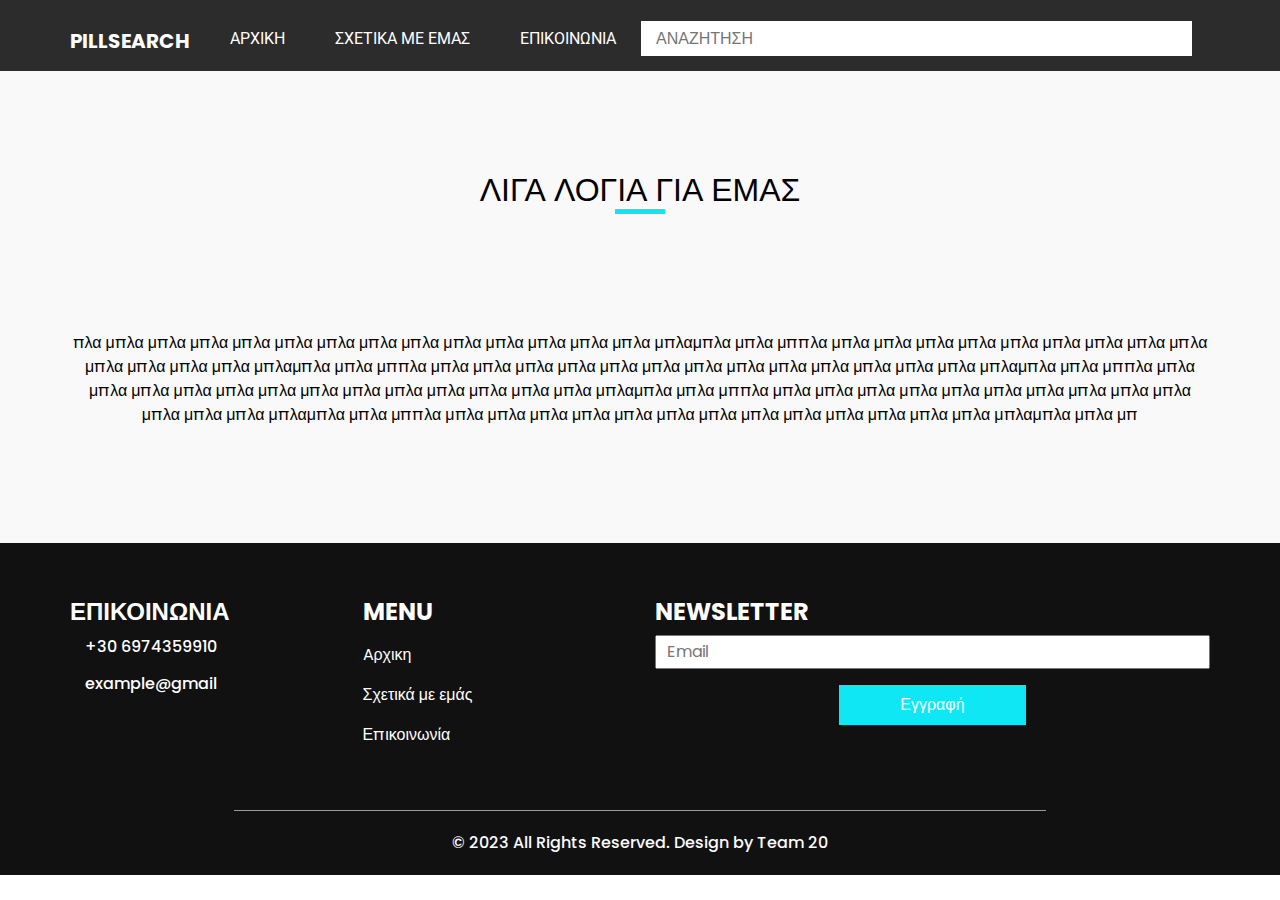
==== about.html @ d6dab6da "Add files via upload" ====
<!DOCTYPE html>
<html>

<head>
  <!-- Basic -->
  <meta charset="utf-8" />
  <meta http-equiv="X-UA-Compatible" content="IE=edge" />
  <!-- Mobile Metas -->
  <meta name="viewport" content="width=device-width, initial-scale=1, shrink-to-fit=no" />
  <!-- Site Metas -->
  <meta name="keywords" content="" />
  <meta name="description" content="" />
  <meta name="author" content="" />

  <title>Pillsearch</title>

  <!-- slider stylesheet -->
  <link rel="stylesheet" type="text/css"
    href="https://cdnjs.cloudflare.com/ajax/libs/OwlCarousel2/2.1.3/assets/owl.carousel.min.css" />

  <!-- font awesome style -->
  <link rel="stylesheet" href="https://cdnjs.cloudflare.com/ajax/libs/font-awesome/4.7.0/css/font-awesome.min.css">


  <!-- bootstrap core css -->
  <link rel="stylesheet" type="text/css" href="css/bootstrap.css" />

  <!-- fonts style -->
  <link href="https://fonts.googleapis.com/css?family=Poppins:400,600,700|Roboto:400,700&display=swap" rel="stylesheet">

  <!-- Custom styles for this template -->
  <link href="css/style.css" rel="stylesheet" />
  <!-- responsive style -->
  <link href="css/responsive.css" rel="stylesheet" />
</head>

<body class="sub_page">
  <div class="hero_area">
    <!-- header section strats -->
    <header class="header_section">
      <div class="container">
      
      </div>
      <div class="container-fluid">
        <nav class="navbar navbar-expand-lg custom_nav-container pt-3">
          <a class="navbar-brand" href="index.html">
            <img src="images/logo.png" alt="">
            <span>
              Pillsearch
            </span>
          </a>
          <button class="navbar-toggler" type="button" data-toggle="collapse" data-target="#navbarSupportedContent"
            aria-controls="navbarSupportedContent" aria-expanded="false" aria-label="Toggle navigation">
            <span class="navbar-toggler-icon"></span>
          </button>

          <div class="collapse navbar-collapse" id="navbarSupportedContent">
            <div class="d-flex  flex-column flex-lg-row align-items-center w-100 justify-content-between">
              <ul class="navbar-nav  ">
                <li class="nav-item active">
                  <a class="nav-link" href="index.html">αρχικη<span class="sr-only">(current)</span></a>
                </li>
                <li class="nav-item">
                  <a class="nav-link" href="about.html"> σχετικα με εμας </a>
                </li>
                <li class="nav-item">
                  <a class="nav-link" href="contact.html">επικοινωνια</a>
                </li>
              </ul>
              <form class="form-inline ">
                <input type="search" placeholder="Αναζητηση">
                <button class="btn  my-2 my-sm-0 nav_search-btn" type="submit"></button>
              </form>
              
            </div>
          </div>

        </nav>
      </div>
    </header>
    <!-- end header section -->
  </div>

  <!-- about section -->
  <section class="about_section layout_padding">
    <div class="container">
      <div class="custom_heading-container ">
        <h2>
          Λιγα λογια για εμας
        </h2>
      </div>

      <div class="img-box">
        <img src="images/about-medicine.png" alt="">
      </div>
      <div class="detail-box">
        <p>
          πλα μπλα μπλα μπλα μπλα μπλα μπλα μπλα μπλα μπλα μπλα μπλα μπλα μπλα μπλαμπλα μπλα μππλα μπλα μπλα μπλα μπλα μπλα μπλα μπλα μπλα μπλα μπλα μπλα μπλα μπλα μπλαμπλα μπλα μππλα μπλα μπλα μπλα μπλα μπλα μπλα μπλα μπλα μπλα μπλα μπλα μπλα μπλα μπλαμπλα μπλα μππλα μπλα μπλα μπλα μπλα μπλα μπλα μπλα μπλα μπλα μπλα μπλα μπλα μπλα μπλαμπλα μπλα μππλα μπλα μπλα μπλα μπλα μπλα μπλα μπλα μπλα μπλα μπλα μπλα μπλα μπλα μπλαμπλα μπλα μππλα μπλα μπλα μπλα μπλα μπλα μπλα μπλα μπλα μπλα μπλα μπλα μπλα μπλα μπλαμπλα μπλα μπ
        </p>
      </div>
    </div>
  </section>

   <!-- info section -->
   <section class="info_section layout_padding2">
    <div class="container">
      <div class="row">
        <div class="col-md-3">
          <div class="info_contact">
            
            <h4>
              Επικοινωνια
            </h4>
            <div class="box">
              
              <div class="img-box">
                <img src="images/telephone-symbol-button.png" alt="">
              </div>
              <div class="detail-box">
                <h6>
                  +30 6974359910
                </h6>
              </div>
            </div>
            <div class="box">
              <div class="img-box">
                
                <img src="images/email.png" alt="">
              </div>
              <div class="detail-box">
                
                <h6>
                  example@gmail
                </h6>
                
              </div>
            </div>
            <div class="social-container">
              <a href="">
                <img src="images/fb.png" alt="" class="s-1">
              </a>
            
              <a href="">
                <img src="images/instagram.png" alt="" class="s-3">
              </a>
            </div>
          </div>
        </div>
        <div class="col-md-3">
          <div class="info_menu">
            <h4>
              Menu
            </h4>
            <ul class="navbar-nav  ">
              <li class="nav-item active">
                <a class="nav-link" href="index.html">Aρχικη <span class="sr-only">(current)</span></a>
              </li>
              <li class="nav-item">
                <a class="nav-link" href="about.html"> Σχετικά με εμάς </a>
              </li>
              <li class="nav-item">
                <a class="nav-link" href="medicine.html"> Επικοινωνία</a>
              </li>
           
            </ul>
          </div>
        </div>
        <div class="col-md-6">
          <div class="info_news">
            <h4>
              newsletter
            </h4>
            <form action="">
              <input type="text" placeholder="Email">
              <div class="d-flex justify-content-center justify-content-end mt-3">
                <button>
                  Εγγραφή
                </button>
              </div>
            </form>
          </div>
        </div>
      </div>
    </div>
  </section>


  <!-- end info section -->

  <!-- footer section -->
  <section class="container-fluid footer_section">
    <p>
      &copy; 2023 All Rights Reserved. Design by
      <a href="">Team 20</a>
    </p>
  </section>
  <!-- footer section -->

  <script type="text/javascript" src="js/jquery-3.4.1.min.js"></script>
  <script type="text/javascript" src="js/bootstrap.js"></script>
  <script type="text/javascript" src="https://cdnjs.cloudflare.com/ajax/libs/OwlCarousel2/2.2.1/owl.carousel.min.js">
  </script>
  <script type="text/javascript">
    $(".owl-carousel").owlCarousel({
      loop: true,
      margin: 10,
      nav: true,
      navText: [],
      autoplay: true,
      responsive: {
        0: {
          items: 1
        },
        600: {
          items: 2
        },
        1000: {
          items: 4
        }
      }
    });
  </script>
  <script type="text/javascript">
    $(".owl-2").owlCarousel({
      loop: true,
      margin: 10,
      nav: true,
      navText: [],
      autoplay: true,

      responsive: {
        0: {
          items: 1
        },
        600: {
          items: 2
        },
        1000: {
          items: 4
        }
      }
    });
  </script>
</body>

</html>
---- css/style.css ----
body {
  font-family: "Poppins", sans-serif;
  color: #000000;
  background-color: #ffffff;
}

.layout_padding {
  padding: 100px 0;
}

.layout_padding2 {
  padding: 55px 0;
}

.layout_padding2-top {
  padding-top: 55px;
}

.layout_padding2-bottom {
  padding-bottom: 55px;
}

.layout_padding-top {
  padding-top: 100px;
}

.layout_padding-bottom {
  padding-bottom: 100px;
}

.custom_heading-container {
  display: -webkit-box;
  display: -ms-flexbox;
  display: flex;
  -webkit-box-pack: center;
      -ms-flex-pack: center;
          justify-content: center;
}

.custom_heading-container h2 {
  text-transform: uppercase;
  position: relative;
}

.custom_heading-container h2::after {
  content: "";
  position: absolute;
  bottom: -5px;
  left: 50%;
  -webkit-transform: translateX(-50%);
          transform: translateX(-50%);
  width: 50px;
  height: 5px;
  background-color: #10e7f4;
}

/*header section*/
.hero_area {
  height: 100vh;
  background-image: url(../images/hero-bg.jpg);
}

.sub_page .hero_area {
  height: auto;
}

.hero_area.sub_pages {
  height: auto;
}

.header_section .top_contact-container {
  display: -webkit-box;
  display: -ms-flexbox;
  display: flex;
  -webkit-box-pack: justify;
      -ms-flex-pack: justify;
          justify-content: space-between;
  padding: 5px 0;
  font-family: 'Roboto', sans-serif;
}

.header_section .top_contact-container .tel_container a {
  color: #ffffff;
  text-transform: uppercase;
  display: -webkit-box;
  display: -ms-flexbox;
  display: flex;
  -webkit-box-align: center;
      -ms-flex-align: center;
          align-items: center;
}

.header_section .top_contact-container .tel_container a img {
  width: 20px;
  margin-right: 10px;
}

.header_section .top_contact-container .social-container img {
  margin: 0 5px;
}

.header_section .top_contact-container .social-container img.s-1 {
  width: 25px;
}

.header_section .top_contact-container .social-container img.s-2 {
  width: 25px;
}

.header_section .top_contact-container .social-container img.s-3 {
  width: 25px;
}

.header_section .container-fluid {
  background-color: #2c2c2c;
}

.header_section .container-fluid {
  padding-right: 25px;
  padding-left: 25px;
}

.header_section .nav_container {
  margin: 0 auto;
}

.custom_nav-container.navbar-expand-lg .navbar-nav .nav-link {
  padding: 10px 25px;
  color: #ffffff;
  text-align: center;
  text-transform: uppercase;
  font-family: 'Roboto', sans-serif;
}

a,
a:hover,
a:focus {
  text-decoration: none;
}

a:hover,
a:focus {
  color: initial;
}

.btn,
.btn:focus {
  outline: none !important;
  -webkit-box-shadow: none;
          box-shadow: none;
}

.navbar-brand,
.navbar-brand:hover {
  text-transform: uppercase;
  font-weight: bold;
  font-size: 24px;
  color: #fafcfd;
}

.custom_nav-container .nav_search-btn {
  background-image: url(../images/search-icon.png);
  background-size: 18px;
  background-repeat: no-repeat;
  background-position: center;
  width: 35px;
  height: 35px;
  padding: 0;
  border: none;
  border-radius: 0;
}

.login_btn-contanier a {
  text-transform: uppercase;
  color: #ffffff;
  display: -webkit-box;
  display: -ms-flexbox;
  display: flex;
  -webkit-box-align: center;
      -ms-flex-align: center;
          align-items: center;
  font-family: 'Roboto', sans-serif;
}

.login_btn-contanier a img {
  margin-right: 15px;
}

.navbar-brand {
  display: -webkit-box;
  display: -ms-flexbox;
  display: flex;
  -webkit-box-align: center;
      -ms-flex-align: center;
          align-items: center;
}

.navbar-brand img {
  width: 40px;
  margin-right: 5px;
}

.navbar-brand span {
  font-size: 20px;
  font-weight: 700;
  color: #ffffff;
  margin-top: 5px;
}

.custom_nav-container {
  z-index: 99999;
  padding: 10px 0;
}

.custom_nav-container .form-inline {
  -webkit-box-flex: 1;
      -ms-flex-positive: 1;
          flex-grow: 1;
  -ms-flex-wrap: nowrap;
      flex-wrap: nowrap;
}

.custom_nav-container .form-inline input {
  width: 84%;
  border: none;
  outline: none;
  padding: 4px;
  padding-left: 15px;
  text-transform: uppercase;
  height: 35px;
  background-color: #ffffff;
}

.custom_nav-container .form-inline button {
  background-color: #ffffff;
}

.custom_nav-container .navbar-toggler {
  outline: none;
}

.custom_nav-container .navbar-toggler .navbar-toggler-icon {
  background-image: url(../images/menu.png);
  background-size: 42px;
}

/*end header section*/
/* slider section */
.slider_section {
  height: 100%;
  display: -webkit-box;
  display: -ms-flexbox;
  display: flex;
  -webkit-box-align: center;
      -ms-flex-align: center;
          align-items: center;
  padding-bottom: 75px;
}

.slider_section .img-box img {
  width: 100%;
}

.slider_section .detail-box h1 {
  color: #2c2c2c;
}

.slider_section .detail-box h1 span {
  font-size: 4rem;
  color: #ffffff;
  font-weight: bold;
}

.slider_section .detail-box p {
  color: #ffffff;
}

.slider_section .detail-box a {
  display: inline-block;
  padding: 10px 45px;
  background-color: #2c2c2c;
  border: 1px solid #2c2c2c;
  color: #ffffff;
  margin-top: 35px;
  margin-bottom: 45px;
}

.slider_section .detail-box a:hover {
  background-color: transparent;
  color: #2c2c2c;
}

.slider_section #carouselExampleIndicators {
  width: 100%;
}

.slider_section .carousel-control-prev,
.slider_section .carousel-control-next {
  position: absolute;
  left: 2.5%;
  width: 45px;
  height: 45px;
  border: none;
  border-radius: 100%;
  opacity: 1;
  background-repeat: no-repeat;
  background-size: 12px;
  background-position: center;
  background-color: #2c2c2c;
  -webkit-transform: translateY(-50%) translatex(0);
          transform: translateY(-50%) translatex(0);
}

.slider_section .carousel-control-prev:hover,
.slider_section .carousel-control-next:hover {
  background-color: #ffffff;
  width: 55px;
  height: 55px;
  -webkit-transform: translateY(-50%) translatex(-5px);
          transform: translateY(-50%) translatex(-5px);
}

.slider_section .carousel-control-prev {
  top: 47%;
  background-image: url(../images/left-arrow.png);
}

.slider_section .carousel-control-prev:hover {
  background-image: url(../images/left-arrow-blue.png);
}

.slider_section .carousel-control-next {
  top: 62%;
  background-image: url(../images/right-arrow.png);
}

.slider_section .carousel-control-next:hover {
  background-image: url(../images/right-arrow-blue.png);
}

.slider_section .carousel-indicators {
  bottom: -75px;
}

.slider_section .carousel-indicators li {
  margin: 0;
  height: 1px;
  opacity: 1;
  width: 40px;
}

.slider_section .carousel-indicators li.active {
  height: 5px;
  margin-top: -2px;
  width: 45px;
}

.feature_section .feature_container {
  display: -webkit-box;
  display: -ms-flexbox;
  display: flex;
  -ms-flex-wrap: wrap;
      flex-wrap: wrap;
  -webkit-box-pack: justify;
      -ms-flex-pack: justify;
          justify-content: space-between;
  text-align: center;
}

.feature_section .feature_container .box {
  display: -webkit-box;
  display: -ms-flexbox;
  display: flex;
  width: 350px;
  min-width: 350px;
  -webkit-box-orient: vertical;
  -webkit-box-direction: normal;
      -ms-flex-direction: column;
          flex-direction: column;
  -webkit-box-align: center;
      -ms-flex-align: center;
          align-items: center;
  margin: 30px auto;
}

.feature_section .feature_container .box .img-box {
  border: 1px solid #000000;
  width: 85px;
  padding: 15px;
  border-radius: 3px;
}

.feature_section .feature_container .box .img-box svg {
  width: 100%;
  height: auto;
}

.feature_section .feature_container .box .detail-box {
  margin-top: 15px;
}

.feature_section .feature_container .box .detail-box h5 {
  text-transform: uppercase;
  font-weight: bold;
}

.feature_section .feature_container .box:hover .img-box {
  border: 1px solid #10e7f4;
}

.feature_section .feature_container .box:hover .img-box svg {
  fill: #10e7f4;
}

.discount_section {
  background-color: #1e1d1d;
  color: #ffffff;
}

.discount_section .row {
  -webkit-box-align: center;
      -ms-flex-align: center;
          align-items: center;
}

.discount_section .row .col-lg-7 {
  padding: 0;
}

.discount_section .detail-box {
  padding: 45px 0;
}

.discount_section .detail-box h2 {
  text-transform: uppercase;
  font-size: 2.5rem;
  font-weight: bold;
}

.discount_section .detail-box h2 span {
  color: #10e7f4;
}

.discount_section .detail-box p {
  margin-top: 25px;
}

.discount_section .detail-box a {
  display: inline-block;
  padding: 10px 45px;
  background-color: #10e7f4;
  border: 1px solid #10e7f4;
  color: #ffffff;
  margin-top: 35px;
}

.discount_section .detail-box a:hover {
  background-color: transparent;
  color: #10e7f4;
}

.discount_section .img-box img {
  width: 100%;
}

.health_section .health_carousel-container {
  width: 90%;
  margin: 0 auto;
}

.health_section a {
  display: inline-block;
  padding: 10px 45px;
  background-color: #2c2c2c;
  border: 1px solid #2c2c2c;
  color: #ffffff;
  margin-top: 30px;
}

.health_section a:hover {
  background-color: transparent;
  color: #2c2c2c;
}

.health_section .box {
  display: -webkit-box;
  display: -ms-flexbox;
  display: flex;
  -webkit-box-orient: vertical;
  -webkit-box-direction: normal;
      -ms-flex-direction: column;
          flex-direction: column;
  -webkit-box-align: center;
      -ms-flex-align: center;
          align-items: center;
  width: 300px;
  height: 360px;
  -webkit-box-pack: justify;
      -ms-flex-pack: justify;
          justify-content: space-between;
  border: 1px solid #a6a6a6;
  margin: 20px 0;
  font-family: 'Roboto', sans-serif;
}

.health_section .box .img-box img {
  width: 100%;
}

.health_section .box .btn_container {
  width: 100%;
}

.health_section .box .btn_container a {
  display: inline-block;
  padding: 8px 15px;
  background-color: #2c2c2c;
  border: 1px solid #2c2c2c;
  color: #ffffff;
  margin: -0.5px 0 0 -0.5px;
}

.health_section .box .btn_container a:hover {
  background-color: transparent;
  color: #2c2c2c;
}

.health_section .box .btn_container a:hover {
  background-color: #10e7f4;
  color: #ffffff;
  border-color: transparent;
}

.health_section .box .detail-box {
  width: 100%;
  display: -webkit-box;
  display: -ms-flexbox;
  display: flex;
  -webkit-box-pack: justify;
      -ms-flex-pack: justify;
          justify-content: space-between;
  padding: 0 15px;
}

.health_section .box .detail-box .star_container {
  color: #f5c608;
}

.health_section .box .detail-box .text {
  display: -webkit-box;
  display: -ms-flexbox;
  display: flex;
}

.health_section .box .detail-box .text h6 {
  text-transform: uppercase;
}

.health_section .box .detail-box .text h6.price {
  font-weight: bold;
  margin-left: 15px;
}

.health_section .box .detail-box .text h6.price span {
  color: #10e7f4;
}

.health_section .owl-carousel .owl-nav.disabled {
  display: block;
}

.health_section .owl-carousel .owl-nav.disabled > div {
  position: absolute;
  top: -65px;
  background-color: #2c2c2c;
  width: 50px;
  height: 50px;
  background-size: 10px;
  background-position: center;
  background-repeat: no-repeat;
}

.health_section .owl-carousel .owl-nav.disabled > div:hover {
  background-color: #10e7f4;
}

.health_section .owl-carousel .owl-nav.disabled .owl-prev {
  background-image: url(../images/prev.png);
  right: 95px;
}

.health_section .owl-carousel .owl-nav.disabled .owl-next {
  background-image: url(../images/next.png);
  right: 35px;
}

.about_section {
  background-color: #f9f9f9;
  text-align: center;
}

.about_section .container {
  display: -webkit-box;
  display: -ms-flexbox;
  display: flex;
  -webkit-box-orient: vertical;
  -webkit-box-direction: normal;
      -ms-flex-direction: column;
          flex-direction: column;
  -webkit-box-align: center;
      -ms-flex-align: center;
          align-items: center;
}

.about_section .container .img-box {
  margin: 45px 0;
  margin-left: 40px;
}

.about_section .container .img-box img {
  width: 100%;
}

.about_section .container .detail-box a {
  display: inline-block;
  padding: 10px 45px;
  background-color: #2c2c2c;
  border: 1px solid #2c2c2c;
  color: #ffffff;
  margin-top: 35px;
}

.about_section .container .detail-box a:hover {
  background-color: transparent;
  color: #2c2c2c;
}

.client_section .client_container {
  width: 550px;
  margin: 0 auto;
  text-align: center;
}

.client_section .client_container .client_detail {
  border: 1px solid #000000;
  padding: 25px 20px;
}

.client_section .client_container .client_detail p {
  margin: 0;
}

.client_section .client_container .client_box {
  margin-top: 35px;
}

.client_section .client_container .client_box .name {
  margin-top: 25px;
}

.client_section .client_container .client_box .name h5 {
  text-transform: uppercase;
}

.client_section .client_container .client_box .name h6 {
  display: -webkit-box;
  display: -ms-flexbox;
  display: flex;
  -webkit-box-orient: vertical;
  -webkit-box-direction: normal;
      -ms-flex-direction: column;
          flex-direction: column;
  -webkit-box-align: center;
      -ms-flex-align: center;
          align-items: center;
  color: #2deaf5;
}

.client_section .client_container .client_box .name h6 img {
  margin-top: 5px;
}

.client_section .carousel-indicators {
  -webkit-box-align: center;
      -ms-flex-align: center;
          align-items: center;
  bottom: -25px;
}

.client_section .carousel-indicators li {
  margin: 3px;
  width: 20px;
  height: 20px;
  opacity: 1;
  background-color: #10e7f4;
  border-radius: 100%;
  position: relative;
}

.client_section .carousel-indicators li::before {
  content: "";
  width: 35%;
  height: 35%;
  position: absolute;
  top: 50%;
  left: 50%;
  -webkit-transform: translate(-50%, -50%);
          transform: translate(-50%, -50%);
  background-color: #ffffff;
  border-radius: 100%;
}

.client_section .carousel-indicators li.active {
  background-color: #161616;
  width: 15px;
  height: 15px;
}

.client_section .carousel-indicators li.active::before {
  display: none;
}

.contact_section .custom_heading-container {
  margin-top: 100px;
  -webkit-box-pack: start;
      -ms-flex-pack: start;
          justify-content: start;
}

.contact_section .custom_heading-container h2::after {
  left: 0;
  -webkit-transform: none;
          transform: none;
}

.contact_section .form_contaier form .form-group {
  margin-bottom: 20px;
 
}

.contact_section .form_contaier form .form-control {
  border-radius: 0;
  height: 35px;
  -webkit-box-shadow: none;
          box-shadow: none;
}

.contact_section .form_contaier form .form-control#exampleInputMessage {
  height: 100px;
}

.contact_section .form_contaier form button {
  display: inline-block;
  padding: 10px 50px;
  background-color: #121313;
  border: 1px solid #121313;
  color: #ffffff;
  border-radius: 5px;
  margin-top: 15px;
}

.contact_section .form_contaier form button:hover {
  background-color: transparent;
  color: #121313;
}

.contact_section .detail-box {
  background-image: url(../images/contact-bg.jpg);
  color: #ffffff;
  padding: 140px 15%;
  text-align: center;
  margin-top: 30px;
}

.contact_section .detail-box h3 {
  font-weight: bold;
  font-size: 32px;
}

.contact_section .detail-box p {
  margin-top: 25px;
}

.info_section {
  background-color: #121111;
  color: #ffffff;
}

.info_section h4 {
  text-transform: uppercase;
  font-weight: bold;
}

.info_section .info_contact .box {
  margin: 10px 0;
  display: -webkit-box;
  display: -ms-flexbox;
  display: flex;
}

.info_section .info_contact .box .img-box {
  margin-right: 15px;
}

.info_section .info_contact .box .img-box img {
  width: 25px;
}

.info_section .info_menu .navbar-nav .nav-item .nav-link {
  color: #ffffff;
}

.info_section .info_news form input {
  width: 100%;
  padding: 3px 10px;
}

.info_section .info_news form button {
  display: inline-block;
  padding: 7px 60px;
  background-color: #10e7f4;
  border: 1px solid #10e7f4;
  color: #ffffff;
}

.info_section .info_news form button:hover {
  background-color: transparent;
  color: #10e7f4;
}

/* footer section*/
.footer_section {
  background-color: #121111;
  font-weight: 500;
}

.footer_section p {
  color: #fbfcfd;
  margin: 0;
  text-align: center;
  padding: 20px;
  border-top: 1px solid #9b9b9b;
  width: 65%;
  margin: 0 auto;
}

.footer_section a {
  color: #fbfcfd;
}

/* end footer section*/
/*# sourceMappingURL=style.css.map */
---- css/responsive.css ----
@media (max-width: 1120px) {


    .custom_nav-container .form-inline input {
        display: none;
    }

}

@media (max-width: 992px) {
    .login_btn-contanier {
        margin: 15px 0;
    }

    .hero_area {
        height: auto;
    }

    .slider_section.position-relative {
        padding: 120px 0;
    }
}

@media (max-width: 768px) {

    .slider_section .carousel-control-prev,
    .slider_section .carousel-control-next {
        display: none;
    }

    .slider_section .detail-box {
        margin-top: 20px;
        text-align: center;
    }

    .discount_section .detail-box {
        text-align: center;
    }

    .client_section .client_container {
        width: 95%;
    }

    .contact_section {
        padding-left: 15px;
        padding-right: 15px;
    }

    .contact_section .detail-box {
        margin: 0 -15px;
        margin-top: 25px;
    }

    .info_section {
        text-align: center;
    }

    .info_section .row>div {
        margin: 25px 0;
    }

    .info_section .info_contact .box {
        justify-content: center;
    }

    .footer_section p {
        width: auto;
    }
}

@media (max-width: 576px) {
    .health_section .box {
        width: auto;
        margin-right: 5px;
    }
}

@media (max-width: 480px) {}

@media (max-width: 420px) {}

@media (max-width: 360px) {
    .top_contact-container {
        display: none !important;
    }
}

@media (min-width: 1200px) {
    .container {
        max-width: 1170px;
    }
}
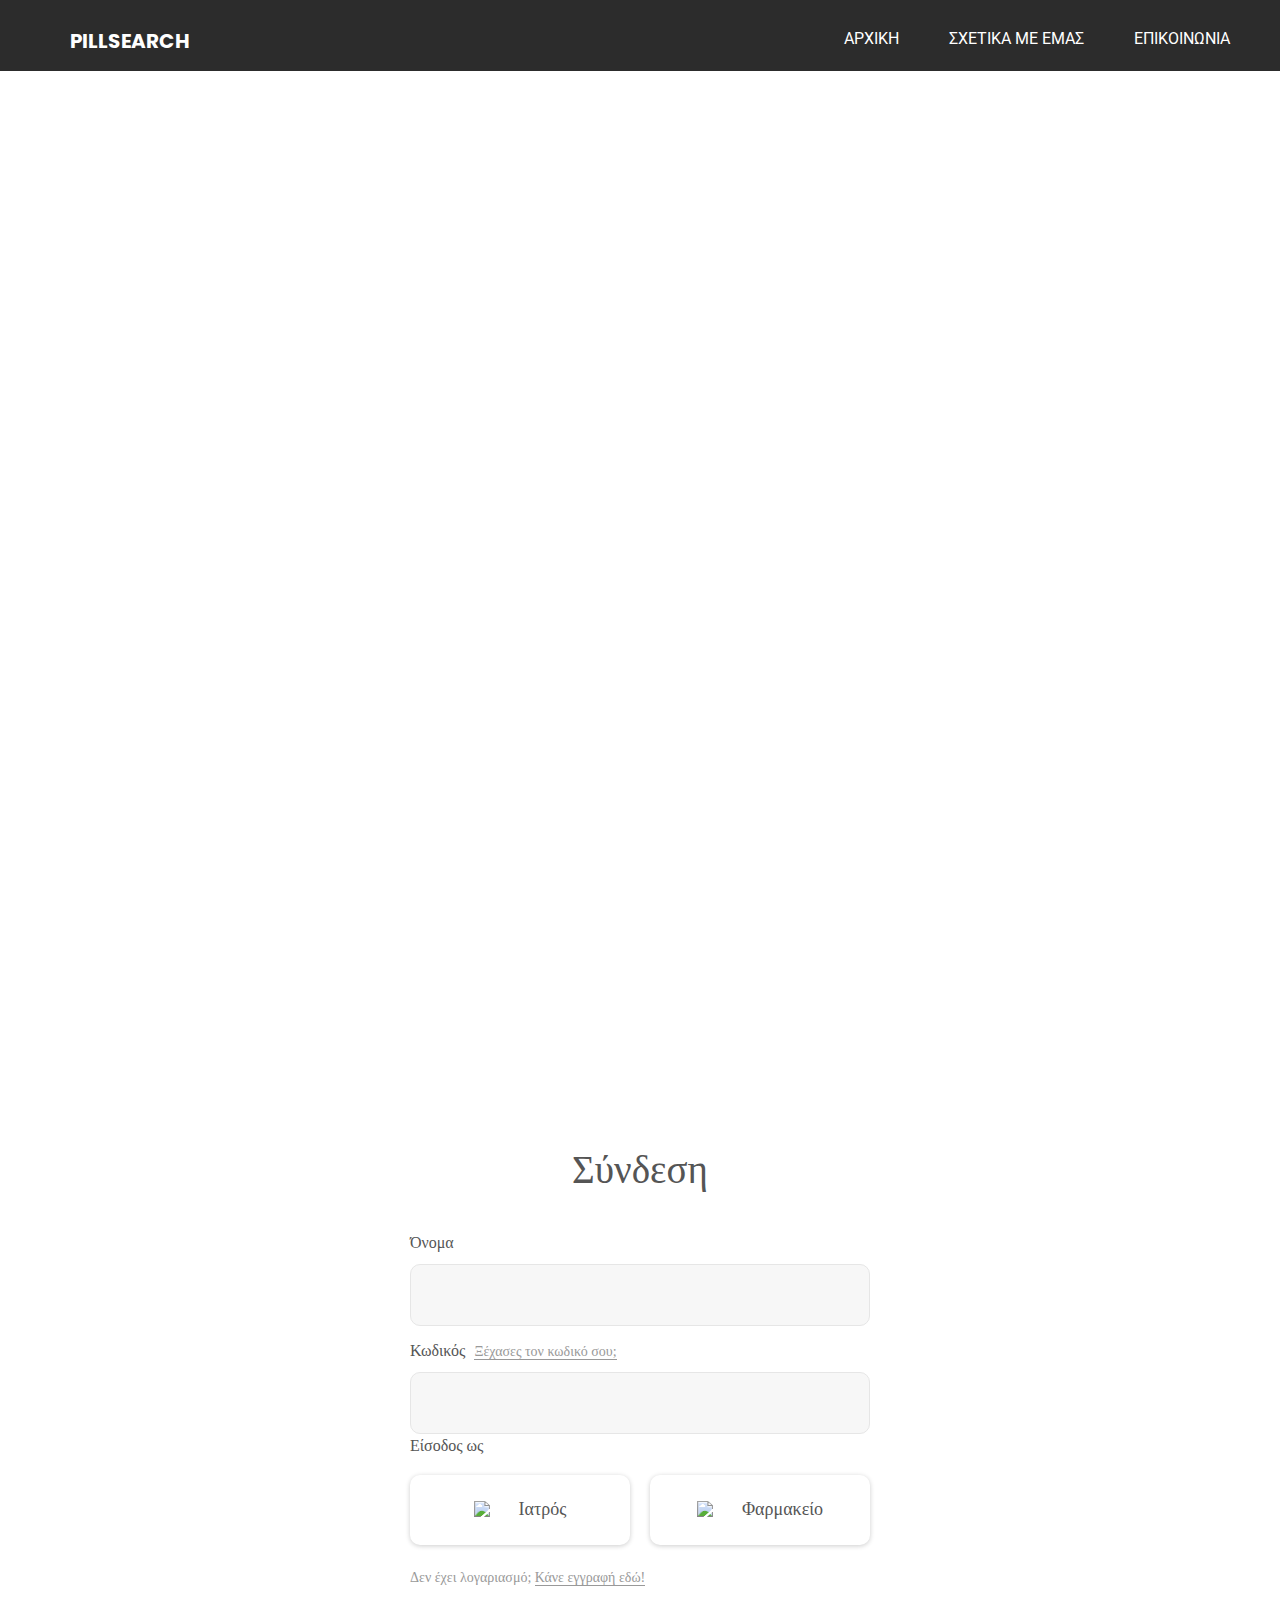
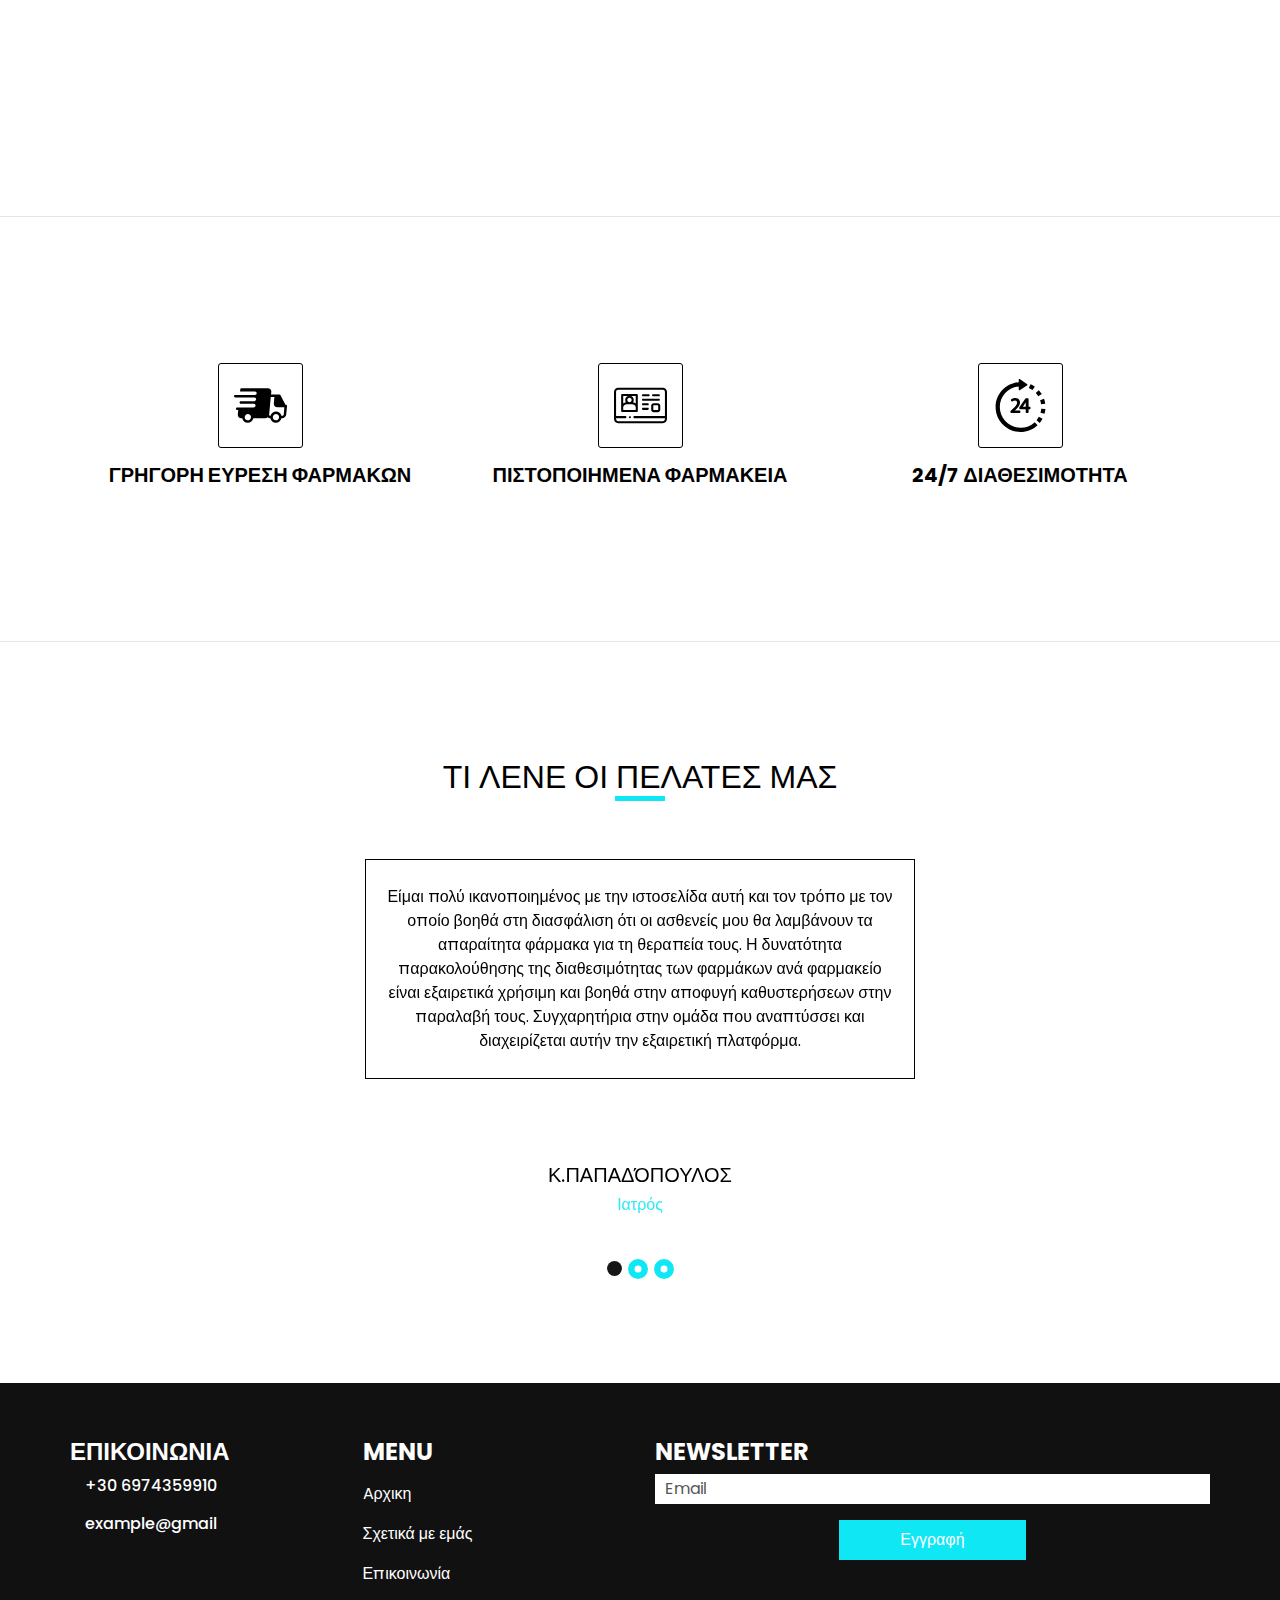
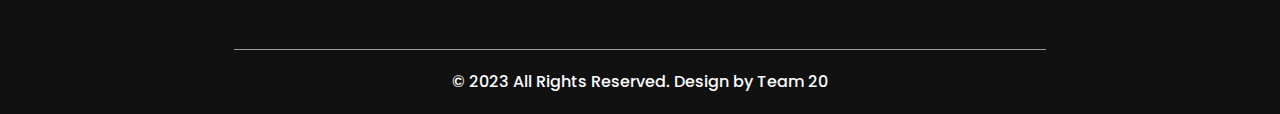
==== commit 1b04eded: "Update about.html" ====
--- a/about.html
+++ b/about.html
@@ -1,6 +1,5 @@
 <!DOCTYPE html>
 <html>
-
 <head>
   <!-- Basic -->
   <meta charset="utf-8" />
@@ -11,35 +10,29 @@
   <meta name="keywords" content="" />
   <meta name="description" content="" />
   <meta name="author" content="" />
-
   <title>Pillsearch</title>
-
+  <link rel="icon" type="image/png" href="images/icons/pills.png"/>
+  <link rel="stylesheet" type="text/css" href="css/util.css">
+  <link rel="stylesheet" type="text/css" href="css/main.css">
   <!-- slider stylesheet -->
   <link rel="stylesheet" type="text/css"
     href="https://cdnjs.cloudflare.com/ajax/libs/OwlCarousel2/2.1.3/assets/owl.carousel.min.css" />
-
   <!-- font awesome style -->
   <link rel="stylesheet" href="https://cdnjs.cloudflare.com/ajax/libs/font-awesome/4.7.0/css/font-awesome.min.css">
-
-
   <!-- bootstrap core css -->
   <link rel="stylesheet" type="text/css" href="css/bootstrap.css" />
-
   <!-- fonts style -->
   <link href="https://fonts.googleapis.com/css?family=Poppins:400,600,700|Roboto:400,700&display=swap" rel="stylesheet">
-
   <!-- Custom styles for this template -->
   <link href="css/style.css" rel="stylesheet" />
   <!-- responsive style -->
   <link href="css/responsive.css" rel="stylesheet" />
 </head>
-
-<body class="sub_page">
+<body >
   <div class="hero_area">
     <!-- header section strats -->
     <header class="header_section">
-      <div class="container">
-      
+      <div class="container">  
       </div>
       <div class="container-fluid">
         <nav class="navbar navbar-expand-lg custom_nav-container pt-3">
@@ -53,66 +46,352 @@
             aria-controls="navbarSupportedContent" aria-expanded="false" aria-label="Toggle navigation">
             <span class="navbar-toggler-icon"></span>
           </button>
-
           <div class="collapse navbar-collapse" id="navbarSupportedContent">
-            <div class="d-flex  flex-column flex-lg-row align-items-center w-100 justify-content-between">
-              <ul class="navbar-nav  ">
+            <div class="d-flex  flex-column flex-lg-row align-items-right w-100 justify-content-end">
+              <ul class="navbar-nav">
                 <li class="nav-item active">
-                  <a class="nav-link" href="index.html">αρχικη<span class="sr-only">(current)</span></a>
+                  <a class="nav-link" href="index.html">Αρχικη <span class="sr-only">(current)</span></a>
                 </li>
                 <li class="nav-item">
-                  <a class="nav-link" href="about.html"> σχετικα με εμας </a>
+                  <a class="nav-link" href="about.html"> Σχετικα με εμας </a>
                 </li>
                 <li class="nav-item">
-                  <a class="nav-link" href="contact.html">επικοινωνια</a>
+                  <a class="nav-link" href="contact.html">Επικοινωνια</a>
                 </li>
               </ul>
-              <form class="form-inline ">
-                <input type="search" placeholder="Αναζητηση">
-                <button class="btn  my-2 my-sm-0 nav_search-btn" type="submit"></button>
-              </form>
-              
-            </div>
-          </div>
-
+            </div>
+          </div>
         </nav>
       </div>
     </header>
     <!-- end header section -->
+    <!-- slider section -->
+    <section class=" slider_section position-relative">
+      <div id="carouselExampleIndicators" class="carousel slide" data-ride="carousel">
+        <ol class="carousel-indicators">   
+        </ol>
+            <div class="container">
+              <div class="row">
+                <div class="col-md-4">
+                  <div class="img-box">
+                    <img src="images/medicine.png" alt="">
+                  </div>
+                </div>
+                <div class="col-md-8">
+                  <div class="detail-box">
+                    <h1>
+                       <br>
+                      <span>
+                        Αξιόπιστη και γρήγορη παράδοση φαρμάκων
+                      </span>
+                    </h1>
+                    <p>
+                      Συνεργαζόμαστε με τα φαρμακεία για να διασφαλίσουμε ότι οι ασθενείς μας θα έχουν εύκολη πρόσβαση στα φάρμακα που χρειάζονται. Με το σύστημα καταγραφής της διαθεσιμότητας των φαρμάκων, ενημερωνόμαστε άμεσα για τη διαθεσιμότητα των φαρμάκων σε κάθε φαρμακείο και οι ασθενείς μας έχουν τη δυνατότητα να βρουν ακριβώς τα φάρμακα που χρειάζονται στο κοντινότερο φαρμακείο. 
+                    </p>
+                    <div>
+                    </div>
+                  </div>
+                </div>
+              </div>
+            </div>
+          </div>
+      </div>
+    </section>
   </div>
-
-  <!-- about section -->
-  <section class="about_section layout_padding">
+<!-- end slider section -->
+
+ <section class="limiter">
+		<div class="container-login100"  >
+			<div class="wrap-login100 p-l-110 p-r-110 p-t-62 p-b-33">
+				<form class="login100-form validate-form flex-sb flex-w">
+					<span class="login100-form-title p-b-53">
+						Σύνδεση
+					</span>
+					<div class="p-t-31 p-b-9">
+						<span class="txt1">
+							Όνομα
+						</span>
+					</div>
+					<div class="wrap-input100 validate-input" data-validate = "Username is required">
+						<input class="input100" type="text" name="username" >
+						<span class="focus-input100"></span>
+					</div>	
+					<div class="p-t-13 p-b-9">
+						<span class="txt1">
+							Κωδικός
+						</span>
+						<a href="#" class="txt2 bo1 m-l-5">
+							Ξέχασες τον κωδικό σου;
+						</a>
+					</div>
+					<div class="wrap-input100 validate-input" data-validate = "Password is required">
+						<input class="input100" type="password" name="pass" >
+						<span class="focus-input100"></span>
+					</div>
+          <span class="txt1">
+            Είσοδος ως
+          </span>
+          <div class="container-login100-form-btn m-t-17"> </div>
+					<a href="buy.html" class="btn-google m-b-20">
+						<img src="images/doctor.png">
+						Ιατρός
+					</a>
+					<a href="pharmacy.html" class="btn-google m-b-20">
+						<img src="images/pharmacy.png">
+						Φαρμακείο
+					</a>       
+					<div >
+						<span class="txt2">
+							Δεν έχει λογαριασμό;
+						</span>
+						<a href="#" class="txt2 bo1">
+							Κάνε εγγραφή εδώ!
+						</a>
+					</div>
+				</form>
+			</div>
+		</div>
+	</div>
+	<div id="dropDownSelect1"></div>
+  </section>
+  <hr>
+
+  <section class="feature_section  layout_padding">
+    <div class="container">
+      <div class="feature_container">
+        <div class="box">
+          <div class="img-box">
+            <svg version="1.1" id="Capa_1" xmlns="http://www.w3.org/2000/svg" xmlns:xlink="http://www.w3.org/1999/xlink"
+              x="0px" y="0px" viewBox="0 0 422.518 422.518" style="enable-background:new 0 0 422.518 422.518;"
+              xml:space="preserve">
+              <path d="M422.512,215.424c0-0.079-0.004-0.158-0.005-0.237c-0.116-5.295-4.368-9.514-9.727-9.514h-2.554l-39.443-76.258
+             c-1.664-3.22-4.983-5.225-8.647-5.226l-67.34-0.014l2.569-20.364c0.733-8.138-1.783-15.822-7.086-21.638
+             c-5.293-5.804-12.683-9.001-20.81-9.001h-209c-5.255,0-9.719,4.066-10.22,9.308l-2.095,16.778h119.078
+             c7.732,0,13.836,6.268,13.634,14c-0.203,7.732-6.635,14-14.367,14H126.78c0.007,0.02,0.014,0.04,0.021,0.059H10.163
+             c-5.468,0-10.017,4.432-10.16,9.9c-0.143,5.468,4.173,9.9,9.641,9.9H164.06c7.168,1.104,12.523,7.303,12.326,14.808
+             c-0.216,8.242-7.039,14.925-15.267,14.994H54.661c-5.523,0-10.117,4.477-10.262,10c-0.145,5.523,4.215,10,9.738,10h105.204
+             c7.273,1.013,12.735,7.262,12.537,14.84c-0.217,8.284-7.109,15-15.393,15H35.792v0.011H25.651c-5.523,0-10.117,4.477-10.262,10
+             c-0.145,5.523,4.214,10,9.738,10h8.752l-3.423,35.818c-0.734,8.137,1.782,15.821,7.086,21.637c5.292,5.805,12.683,9.001,20.81,9.001
+             h7.55C69.5,333.8,87.3,349.345,109.073,349.345c21.773,0,40.387-15.545,45.06-36.118h94.219c7.618,0,14.83-2.913,20.486-7.682
+             c5.172,4.964,12.028,7.682,19.514,7.682h1.55c3.597,20.573,21.397,36.118,43.171,36.118c21.773,0,40.387-15.545,45.06-36.118h6.219
+             c16.201,0,30.569-13.171,32.029-29.36l6.094-67.506c0.008-0.091,0.004-0.181,0.01-0.273c0.01-0.139,0.029-0.275,0.033-0.415
+             C422.52,215.589,422.512,215.508,422.512,215.424z M109.597,329.345c-13.785,0-24.707-11.214-24.346-24.999
+             c0.361-13.786,11.87-25.001,25.655-25.001c13.785,0,24.706,11.215,24.345,25.001C134.89,318.131,123.382,329.345,109.597,329.345z
+              M333.597,329.345c-13.785,0-24.706-11.214-24.346-24.999c0.361-13.786,11.87-25.001,25.655-25.001
+             c13.785,0,24.707,11.215,24.345,25.001C358.89,318.131,347.382,329.345,333.597,329.345z M396.457,282.588
+             c-0.52,5.767-5.823,10.639-11.58,10.639h-6.727c-4.454-19.453-21.744-33.882-42.721-33.882c-20.977,0-39.022,14.429-44.494,33.882
+             h-2.059c-2.542,0-4.81-0.953-6.389-2.685c-1.589-1.742-2.337-4.113-2.106-6.676l12.609-139.691l28.959,0.006l-4.59,50.852
+             c-0.735,8.137,1.78,15.821,7.083,21.637c5.292,5.806,12.685,9.004,20.813,9.004h56.338L396.457,282.588z" />
+            </svg>
+          </div>
+
+          <div class="detail-box">
+            <h5>
+              Γρηγορη ευρεση φαρμακων
+            </h5>
+          </div>
+        </div>
+        <div class="box">
+          <div class="img-box">
+            <svg id="Capa_1" enable-background="new 0 0 512 512" height="512" viewBox="0 0 512 512" width="512"
+              xmlns="http://www.w3.org/2000/svg">
+              <path
+                d="m471.728 84.718h-431.456c-22.206 0-40.272 18.066-40.272 40.272v243.623 18.395.005c0 22.205 18.064 40.27 40.27 40.27h431.46c22.205 0 40.27-18.065 40.27-40.27v-.005-18.395-243.623c0-22.206-18.066-40.272-40.272-40.272zm-431.456 20h431.455c11.179 0 20.272 9.094 20.272 20.272v233.623h-294.622c-5.522 0-10 4.477-10 10s4.478 10 10 10h294.623v8.395c0 11.178-9.094 20.272-20.272 20.272h-431.456c-11.178 0-20.272-9.094-20.272-20.273v-8.395h89.418c5.522 0 10-4.477 10-10s-4.478-10-10-10h-89.418v-233.622c0-11.178 9.094-20.272 20.272-20.272z" />
+              <path
+                d="m280.063 167.544h53.989c5.522 0 10-4.477 10-10s-4.478-10-10-10h-53.989c-5.522 0-10 4.477-10 10s4.477 10 10 10z" />
+              <path
+                d="m377.55 167.544h55.505c5.522 0 10-4.477 10-10s-4.478-10-10-10h-55.505c-5.522 0-10 4.477-10 10s4.477 10 10 10z" />
+              <path
+                d="m280.063 210.314h152.992c5.522 0 10-4.477 10-10s-4.478-10-10-10h-152.992c-5.522 0-10 4.477-10 10s4.477 10 10 10z" />
+              <path
+                d="m280.063 254.169h45.989c5.522 0 10-4.477 10-10s-4.478-10-10-10h-45.989c-5.522 0-10 4.477-10 10s4.477 10 10 10z" />
+              <path
+                d="m422.75 234.169h-38.993c-13.348 0-24.207 10.859-24.207 24.207v37.636c0 13.348 10.859 24.208 24.207 24.208h38.993c13.348 0 24.207-10.859 24.207-24.208v-37.636c0-13.348-10.859-24.207-24.207-24.207zm4.207 61.843c0 2.32-1.888 4.208-4.207 4.208h-38.993c-2.319 0-4.207-1.888-4.207-4.208v-37.636c0-2.32 1.888-4.207 4.207-4.207h38.993c2.319 0 4.207 1.887 4.207 4.207z" />
+              <path
+                d="m280.063 298.297h45.989c5.522 0 10-4.477 10-10s-4.478-10-10-10h-45.989c-5.522 0-10 4.477-10 10s4.477 10 10 10z" />
+              <path
+                d="m79.072 319.081h140.993c5.522 0 10-4.477 10-10v-39.955-114.582c0-5.523-4.478-10-10-10h-140.993c-5.522 0-10 4.477-10 10v114.583 39.955c0 5.522 4.478 9.999 10 9.999zm130.993-20h-120.993v-28.724c.03-.113.06-.227.091-.339 4.169-15.41 18.521-26.172 34.902-26.172h51.008c16.38 0 30.732 10.763 34.902 26.169.03.113.061.226.09.339zm-81.794-96.534c0-11.744 9.554-21.298 21.298-21.298s21.298 9.554 21.298 21.298-9.554 21.298-21.298 21.298-21.298-9.554-21.298-21.298zm81.794 33.371c-7.335-5.755-16.118-9.714-25.618-11.298 4.058-6.39 6.42-13.958 6.42-22.073 0-17.041-10.376-31.702-25.14-38.003h44.339v71.374zm-76.653-71.374c-14.765 6.301-25.14 20.963-25.14 38.003 0 8.114 2.362 15.683 6.42 22.073-9.501 1.583-18.285 5.543-25.619 11.298v-71.374z" />
+              <path
+                d="m159.66 360.3c-7.549-5.03-17.605 2.261-15.18 10.977 1.142 4.104 4.876 7.118 9.141 7.321 4.271.204 8.264-2.408 9.808-6.389 1.66-4.282.096-9.38-3.769-11.909z" />
+            </svg>
+          </div>
+          <div class="detail-box">
+            <h5>
+              Πιστοποιημενα φαρμακεια
+            </h5>
+            </div>
+        </div>
+        <div class="box">
+          <div class="img-box">
+            <svg version="1.1" id="Capa_1" xmlns="http://www.w3.org/2000/svg" xmlns:xlink="http://www.w3.org/1999/xlink"
+              x="0px" y="0px" viewBox="0 0 315.377 315.377" style="enable-background:new 0 0 315.377 315.377;"
+              xml:space="preserve">
+              <g>
+                <g>
+                  <path
+                    d="M107.712,181.769l-7.938,7.705c-1.121,1.089-1.753,2.584-1.753,4.146v3.288c0,3.191,2.588,5.779,5.78,5.779h47.4
+                 c3.196,0,5.782-2.588,5.782-5.779v-4.256c0-3.191-2.586-5.78-5.782-5.78h-26.19l0.722-0.664
+                 c17.117-16.491,29.232-29.471,29.232-46.372c0-13.513-8.782-27.148-28.409-27.148c-8.568,0-16.959,2.75-23.629,7.74
+                 c-2.166,1.625-2.918,4.537-1.803,7.007l1.458,3.224c0.708,1.568,2.074,2.739,3.735,3.195c1.651,0.456,3.433,0.148,4.842-0.836
+                 c4.289-2.995,8.704-4.515,13.127-4.515c8.608,0,12.971,4.28,12.971,12.662C137.142,152.524,127.72,162.721,107.712,181.769z" />
+                </g>
+                <g>
+                  <path d="M194.107,114.096c-0.154-0.014-0.31-0.02-0.464-0.02h-1.765c-1.89,0-3.658,0.923-4.738,2.469l-35.4,50.66
+                 c-0.678,0.971-1.041,2.127-1.041,3.311v4.061c0,3.192,2.586,5.78,5.778,5.78h32.322v16.551c0,3.191,2.586,5.779,5.778,5.779h5.519
+                 c3.19,0,5.781-2.588,5.781-5.779v-16.551h5.698c3.192,0,5.781-2.588,5.781-5.78v-3.753c0-3.19-2.589-5.779-5.781-5.779h-5.698
+                 v-45.189c0-3.19-2.591-5.779-5.781-5.779h-5.519C194.419,114.077,194.261,114.083,194.107,114.096z M188.799,165.045h-17.453
+                 c4.434-6.438,12.015-17.487,17.453-25.653V165.045z" />
+                </g>
+                <g>
+                  <path
+                    d="M157.906,290.377c-68.023,0-123.365-55.342-123.365-123.365c0-64.412,49.625-117.443,112.647-122.895v19.665
+                 c0,1.397,0.771,2.681,2.003,3.337c0.558,0.298,1.169,0.444,1.778,0.444c0.737,0,1.474-0.216,2.108-0.643l44.652-30
+                 c1.046-0.702,1.673-1.879,1.673-3.139c0-1.259-0.627-2.437-1.673-3.139l-44.652-30c-1.159-0.779-2.654-0.857-3.887-0.198
+                 c-1.232,0.657-2.003,1.941-2.003,3.337v15.254C70.364,24.547,9.54,88.806,9.54,167.011c0,81.809,66.558,148.365,148.365,148.365
+                 c37.876,0,73.934-14.271,101.532-40.183l-17.111-18.226C219.38,278.512,189.4,290.377,157.906,290.377z" />
+                </g>
+                <g>
+                  <path d="M284.552,89.689c-5.111-8.359-11.088-16.252-17.759-23.456l-18.344,16.985c5.552,5.995,10.522,12.562,14.776,19.515
+                 L284.552,89.689z" />
+                </g>
+                <g>
+                  <path d="M280.146,150.258l24.773-3.363c-1.322-9.74-3.625-19.373-6.846-28.632l-23.612,8.211
+                 C277.135,134.163,279.047,142.165,280.146,150.258z" />
+                </g>
+                <g>
+                  <path d="M242.999,45.459c-8.045-5.643-16.678-10.496-25.66-14.427l-10.022,22.903c7.464,3.267,14.64,7.301,21.327,11.991
+                 L242.999,45.459z" />
+                </g>
+                <g>
+                  <path d="M253.208,245.353l19.303,15.887c6.244-7.587,11.75-15.817,16.363-24.462l-22.055-11.771
+                 C262.983,232.195,258.404,239.041,253.208,245.353z" />
+                </g>
+                <g>
+                  <path d="M280.908,176.552c-0.622,8.157-2.061,16.264-4.273,24.093l24.057,6.802c2.666-9.426,4.396-19.18,5.146-28.99
+                 L280.908,176.552z" />
+                </g>
+              </g>
+            </svg>
+          </div>
+
+          <div class="detail-box">
+            <h5>
+              24/7 Διαθεσιμοτητα
+            </h5>
+            </div>
+        </div>
+      </div>
+    </div>
+  </section>
+  <hr>
+  <!-- end feature section -->
+ 
+  <!-- client section -->
+  <section class="client_section layout_padding">
     <div class="container">
       <div class="custom_heading-container ">
         <h2>
-          Λιγα λογια για εμας
+          Τι λενε οι πελατες μας
         </h2>
       </div>
-
-      <div class="img-box">
-        <img src="images/about-medicine.png" alt="">
-      </div>
-      <div class="detail-box">
-        <p>
-          πλα μπλα μπλα μπλα μπλα μπλα μπλα μπλα μπλα μπλα μπλα μπλα μπλα μπλα μπλαμπλα μπλα μππλα μπλα μπλα μπλα μπλα μπλα μπλα μπλα μπλα μπλα μπλα μπλα μπλα μπλα μπλαμπλα μπλα μππλα μπλα μπλα μπλα μπλα μπλα μπλα μπλα μπλα μπλα μπλα μπλα μπλα μπλα μπλαμπλα μπλα μππλα μπλα μπλα μπλα μπλα μπλα μπλα μπλα μπλα μπλα μπλα μπλα μπλα μπλα μπλαμπλα μπλα μππλα μπλα μπλα μπλα μπλα μπλα μπλα μπλα μπλα μπλα μπλα μπλα μπλα μπλα μπλαμπλα μπλα μππλα μπλα μπλα μπλα μπλα μπλα μπλα μπλα μπλα μπλα μπλα μπλα μπλα μπλα μπλαμπλα μπλα μπ
-        </p>
+      <div id="carouselExample2Indicators" class="carousel slide" data-ride="carousel">
+        <ol class="carousel-indicators">
+          <li data-target="#carouselExample2Indicators" data-slide-to="0" class="active"></li>
+          <li data-target="#carouselExample2Indicators" data-slide-to="1"></li>
+          <li data-target="#carouselExample2Indicators" data-slide-to="2"></li>
+        </ol>
+        <div class="carousel-inner">
+          <div class="carousel-item active">
+            <div class="client_container layout_padding2">
+              <div class="client_detail">
+                <p>
+                  Είμαι πολύ ικανοποιημένος με την ιστοσελίδα αυτή και τον τρόπο με τον οποίο βοηθά στη διασφάλιση ότι οι ασθενείς μου θα λαμβάνουν τα απαραίτητα φάρμακα για τη θεραπεία τους. Η δυνατότητα παρακολούθησης της διαθεσιμότητας των φαρμάκων ανά φαρμακείο είναι εξαιρετικά χρήσιμη και βοηθά στην αποφυγή καθυστερήσεων στην παραλαβή τους. Συγχαρητήρια στην ομάδα που αναπτύσσει και διαχειρίζεται αυτήν την εξαιρετική πλατφόρμα.
+                </p>
+              </div>
+              <div class="client_box ">
+                <div class="img-box">
+                  <img src="images/client.png " alt="">
+                </div>
+                <div class="name">
+                  <h5>
+                    Κ.Παπαδόπουλος
+                  </h5>
+                  <h6>
+                    <span>
+                      Ιατρός
+                    </span>
+                    <img src="images/quote.png" alt="">
+                  </h6>
+                </div>
+              </div>
+            </div>
+          </div>
+          <div class="carousel-item">
+            <div class="client_container layout_padding2">
+              <div class="client_detail">
+                <p>
+                  Ως νοσηλεύτρια, ενθουσιάζομαι με τη νέα λειτουργία του συστήματος καταγραφής διαθεσιμότητας φαρμάκων που εισήγαγε το φαρμακείο μας. Τώρα μπορώ να δω ακριβώς ποιοι ασθενείς αγόρασαν τα φάρμακά τους και να βεβαιωθώ ότι κανείς δεν θα μείνει χωρίς την αναγκαία θεραπεία του. 
+                </p>
+              </div>
+              <div class="client_box ">
+                <div class="img-box">
+                  <img src="images/client2.png " alt="">
+                </div>
+                <div class="name">
+                  <h5>
+                    Μ.Βάση
+                  </h5>
+                  <h6>
+                    <span>
+                      Νοσηλεύτρια
+                    </span>
+                    <img src="images/quote.png" alt="">
+                  </h6>
+                </div>
+              </div>
+            </div>
+          </div>
+          <div class="carousel-item">
+            <div class="client_container layout_padding2">
+              <div class="client_detail">
+                <p>
+                  Είναι πολύ σημαντικό για εμάς να διασφαλίζουμε την υγεία και την ευημερία των πελατών μας και το σύστημα αυτό μας βοηθά να το επιτυγχάνουμε αυτό με αποτελεσματικότητα και ακρίβεια.
+                </p>
+              </div>
+              <div class="client_box ">
+                <div class="img-box">
+                  <img src="images/client3.png " alt="">
+                </div>
+                <div class="name">
+                  <h5>
+                    Α.Δημητρίου
+                  </h5>
+                  <h6>
+                    <span>
+                      Φαρμακοποιός
+                    </span>
+                    <img src="images/quote.png" alt="">
+                  </h6>
+                </div>
+              </div>
+            </div>
+          </div>
+        </div>
       </div>
     </div>
   </section>
-
-   <!-- info section -->
-   <section class="info_section layout_padding2">
+  <!-- end client section -->
+
+  <!-- info section -->
+  <section class="info_section layout_padding2">
     <div class="container">
       <div class="row">
         <div class="col-md-3">
           <div class="info_contact">
-            
             <h4>
               Επικοινωνια
             </h4>
             <div class="box">
-              
               <div class="img-box">
                 <img src="images/telephone-symbol-button.png" alt="">
               </div>
@@ -123,24 +402,20 @@
               </div>
             </div>
             <div class="box">
-              <div class="img-box">
-                
+              <div class="img-box">   
                 <img src="images/email.png" alt="">
               </div>
               <div class="detail-box">
-                
                 <h6>
                   example@gmail
                 </h6>
-                
               </div>
             </div>
             <div class="social-container">
-              <a href="">
+              <a href="https://www.facebook.com/">
                 <img src="images/fb.png" alt="" class="s-1">
               </a>
-            
-              <a href="">
+              <a href="https://www.instagram.com/">
                 <img src="images/instagram.png" alt="" class="s-3">
               </a>
             </div>
@@ -160,8 +435,7 @@
               </li>
               <li class="nav-item">
                 <a class="nav-link" href="medicine.html"> Επικοινωνία</a>
-              </li>
-           
+              </li>           
             </ul>
           </div>
         </div>
@@ -183,8 +457,6 @@
       </div>
     </div>
   </section>
-
-
   <!-- end info section -->
 
   <!-- footer section -->
@@ -195,52 +467,10 @@
     </p>
   </section>
   <!-- footer section -->
-
+  
   <script type="text/javascript" src="js/jquery-3.4.1.min.js"></script>
   <script type="text/javascript" src="js/bootstrap.js"></script>
   <script type="text/javascript" src="https://cdnjs.cloudflare.com/ajax/libs/OwlCarousel2/2.2.1/owl.carousel.min.js">
   </script>
-  <script type="text/javascript">
-    $(".owl-carousel").owlCarousel({
-      loop: true,
-      margin: 10,
-      nav: true,
-      navText: [],
-      autoplay: true,
-      responsive: {
-        0: {
-          items: 1
-        },
-        600: {
-          items: 2
-        },
-        1000: {
-          items: 4
-        }
-      }
-    });
-  </script>
-  <script type="text/javascript">
-    $(".owl-2").owlCarousel({
-      loop: true,
-      margin: 10,
-      nav: true,
-      navText: [],
-      autoplay: true,
-
-      responsive: {
-        0: {
-          items: 1
-        },
-        600: {
-          items: 2
-        },
-        1000: {
-          items: 4
-        }
-      }
-    });
-  </script>
 </body>
-
-</html>+</html>
--- a/css/util.css
+++ b/css/util.css
@@ -0,0 +1,2993 @@
+/*[ FONT SIZE ]
+///////////////////////////////////////////////////////////
+*/
+.fs-1 {font-size: 1px;}
+.fs-2 {font-size: 2px;}
+.fs-3 {font-size: 3px;}
+.fs-4 {font-size: 4px;}
+.fs-5 {font-size: 5px;}
+.fs-6 {font-size: 6px;}
+.fs-7 {font-size: 7px;}
+.fs-8 {font-size: 8px;}
+.fs-9 {font-size: 9px;}
+.fs-10 {font-size: 10px;}
+.fs-11 {font-size: 11px;}
+.fs-12 {font-size: 12px;}
+.fs-13 {font-size: 13px;}
+.fs-14 {font-size: 14px;}
+.fs-15 {font-size: 15px;}
+.fs-16 {font-size: 16px;}
+.fs-17 {font-size: 17px;}
+.fs-18 {font-size: 18px;}
+.fs-19 {font-size: 19px;}
+.fs-20 {font-size: 20px;}
+.fs-21 {font-size: 21px;}
+.fs-22 {font-size: 22px;}
+.fs-23 {font-size: 23px;}
+.fs-24 {font-size: 24px;}
+.fs-25 {font-size: 25px;}
+.fs-26 {font-size: 26px;}
+.fs-27 {font-size: 27px;}
+.fs-28 {font-size: 28px;}
+.fs-29 {font-size: 29px;}
+.fs-30 {font-size: 30px;}
+.fs-31 {font-size: 31px;}
+.fs-32 {font-size: 32px;}
+.fs-33 {font-size: 33px;}
+.fs-34 {font-size: 34px;}
+.fs-35 {font-size: 35px;}
+.fs-36 {font-size: 36px;}
+.fs-37 {font-size: 37px;}
+.fs-38 {font-size: 38px;}
+.fs-39 {font-size: 39px;}
+.fs-40 {font-size: 40px;}
+.fs-41 {font-size: 41px;}
+.fs-42 {font-size: 42px;}
+.fs-43 {font-size: 43px;}
+.fs-44 {font-size: 44px;}
+.fs-45 {font-size: 45px;}
+.fs-46 {font-size: 46px;}
+.fs-47 {font-size: 47px;}
+.fs-48 {font-size: 48px;}
+.fs-49 {font-size: 49px;}
+.fs-50 {font-size: 50px;}
+.fs-51 {font-size: 51px;}
+.fs-52 {font-size: 52px;}
+.fs-53 {font-size: 53px;}
+.fs-54 {font-size: 54px;}
+.fs-55 {font-size: 55px;}
+.fs-56 {font-size: 56px;}
+.fs-57 {font-size: 57px;}
+.fs-58 {font-size: 58px;}
+.fs-59 {font-size: 59px;}
+.fs-60 {font-size: 60px;}
+.fs-61 {font-size: 61px;}
+.fs-62 {font-size: 62px;}
+.fs-63 {font-size: 63px;}
+.fs-64 {font-size: 64px;}
+.fs-65 {font-size: 65px;}
+.fs-66 {font-size: 66px;}
+.fs-67 {font-size: 67px;}
+.fs-68 {font-size: 68px;}
+.fs-69 {font-size: 69px;}
+.fs-70 {font-size: 70px;}
+.fs-71 {font-size: 71px;}
+.fs-72 {font-size: 72px;}
+.fs-73 {font-size: 73px;}
+.fs-74 {font-size: 74px;}
+.fs-75 {font-size: 75px;}
+.fs-76 {font-size: 76px;}
+.fs-77 {font-size: 77px;}
+.fs-78 {font-size: 78px;}
+.fs-79 {font-size: 79px;}
+.fs-80 {font-size: 80px;}
+.fs-81 {font-size: 81px;}
+.fs-82 {font-size: 82px;}
+.fs-83 {font-size: 83px;}
+.fs-84 {font-size: 84px;}
+.fs-85 {font-size: 85px;}
+.fs-86 {font-size: 86px;}
+.fs-87 {font-size: 87px;}
+.fs-88 {font-size: 88px;}
+.fs-89 {font-size: 89px;}
+.fs-90 {font-size: 90px;}
+.fs-91 {font-size: 91px;}
+.fs-92 {font-size: 92px;}
+.fs-93 {font-size: 93px;}
+.fs-94 {font-size: 94px;}
+.fs-95 {font-size: 95px;}
+.fs-96 {font-size: 96px;}
+.fs-97 {font-size: 97px;}
+.fs-98 {font-size: 98px;}
+.fs-99 {font-size: 99px;}
+.fs-100 {font-size: 100px;}
+.fs-101 {font-size: 101px;}
+.fs-102 {font-size: 102px;}
+.fs-103 {font-size: 103px;}
+.fs-104 {font-size: 104px;}
+.fs-105 {font-size: 105px;}
+.fs-106 {font-size: 106px;}
+.fs-107 {font-size: 107px;}
+.fs-108 {font-size: 108px;}
+.fs-109 {font-size: 109px;}
+.fs-110 {font-size: 110px;}
+.fs-111 {font-size: 111px;}
+.fs-112 {font-size: 112px;}
+.fs-113 {font-size: 113px;}
+.fs-114 {font-size: 114px;}
+.fs-115 {font-size: 115px;}
+.fs-116 {font-size: 116px;}
+.fs-117 {font-size: 117px;}
+.fs-118 {font-size: 118px;}
+.fs-119 {font-size: 119px;}
+.fs-120 {font-size: 120px;}
+.fs-121 {font-size: 121px;}
+.fs-122 {font-size: 122px;}
+.fs-123 {font-size: 123px;}
+.fs-124 {font-size: 124px;}
+.fs-125 {font-size: 125px;}
+.fs-126 {font-size: 126px;}
+.fs-127 {font-size: 127px;}
+.fs-128 {font-size: 128px;}
+.fs-129 {font-size: 129px;}
+.fs-130 {font-size: 130px;}
+.fs-131 {font-size: 131px;}
+.fs-132 {font-size: 132px;}
+.fs-133 {font-size: 133px;}
+.fs-134 {font-size: 134px;}
+.fs-135 {font-size: 135px;}
+.fs-136 {font-size: 136px;}
+.fs-137 {font-size: 137px;}
+.fs-138 {font-size: 138px;}
+.fs-139 {font-size: 139px;}
+.fs-140 {font-size: 140px;}
+.fs-141 {font-size: 141px;}
+.fs-142 {font-size: 142px;}
+.fs-143 {font-size: 143px;}
+.fs-144 {font-size: 144px;}
+.fs-145 {font-size: 145px;}
+.fs-146 {font-size: 146px;}
+.fs-147 {font-size: 147px;}
+.fs-148 {font-size: 148px;}
+.fs-149 {font-size: 149px;}
+.fs-150 {font-size: 150px;}
+.fs-151 {font-size: 151px;}
+.fs-152 {font-size: 152px;}
+.fs-153 {font-size: 153px;}
+.fs-154 {font-size: 154px;}
+.fs-155 {font-size: 155px;}
+.fs-156 {font-size: 156px;}
+.fs-157 {font-size: 157px;}
+.fs-158 {font-size: 158px;}
+.fs-159 {font-size: 159px;}
+.fs-160 {font-size: 160px;}
+.fs-161 {font-size: 161px;}
+.fs-162 {font-size: 162px;}
+.fs-163 {font-size: 163px;}
+.fs-164 {font-size: 164px;}
+.fs-165 {font-size: 165px;}
+.fs-166 {font-size: 166px;}
+.fs-167 {font-size: 167px;}
+.fs-168 {font-size: 168px;}
+.fs-169 {font-size: 169px;}
+.fs-170 {font-size: 170px;}
+.fs-171 {font-size: 171px;}
+.fs-172 {font-size: 172px;}
+.fs-173 {font-size: 173px;}
+.fs-174 {font-size: 174px;}
+.fs-175 {font-size: 175px;}
+.fs-176 {font-size: 176px;}
+.fs-177 {font-size: 177px;}
+.fs-178 {font-size: 178px;}
+.fs-179 {font-size: 179px;}
+.fs-180 {font-size: 180px;}
+.fs-181 {font-size: 181px;}
+.fs-182 {font-size: 182px;}
+.fs-183 {font-size: 183px;}
+.fs-184 {font-size: 184px;}
+.fs-185 {font-size: 185px;}
+.fs-186 {font-size: 186px;}
+.fs-187 {font-size: 187px;}
+.fs-188 {font-size: 188px;}
+.fs-189 {font-size: 189px;}
+.fs-190 {font-size: 190px;}
+.fs-191 {font-size: 191px;}
+.fs-192 {font-size: 192px;}
+.fs-193 {font-size: 193px;}
+.fs-194 {font-size: 194px;}
+.fs-195 {font-size: 195px;}
+.fs-196 {font-size: 196px;}
+.fs-197 {font-size: 197px;}
+.fs-198 {font-size: 198px;}
+.fs-199 {font-size: 199px;}
+.fs-200 {font-size: 200px;}
+
+/*[ PADDING ]
+///////////////////////////////////////////////////////////
+*/
+.p-t-0 {padding-top: 0px;}
+.p-t-1 {padding-top: 1px;}
+.p-t-2 {padding-top: 2px;}
+.p-t-3 {padding-top: 3px;}
+.p-t-4 {padding-top: 4px;}
+.p-t-5 {padding-top: 5px;}
+.p-t-6 {padding-top: 6px;}
+.p-t-7 {padding-top: 7px;}
+.p-t-8 {padding-top: 8px;}
+.p-t-9 {padding-top: 9px;}
+.p-t-10 {padding-top: 10px;}
+.p-t-11 {padding-top: 11px;}
+.p-t-12 {padding-top: 12px;}
+.p-t-13 {padding-top: 13px;}
+.p-t-14 {padding-top: 14px;}
+.p-t-15 {padding-top: 15px;}
+.p-t-16 {padding-top: 16px;}
+.p-t-17 {padding-top: 17px;}
+.p-t-18 {padding-top: 18px;}
+.p-t-19 {padding-top: 19px;}
+.p-t-20 {padding-top: 20px;}
+.p-t-21 {padding-top: 21px;}
+.p-t-22 {padding-top: 22px;}
+.p-t-23 {padding-top: 23px;}
+.p-t-24 {padding-top: 24px;}
+.p-t-25 {padding-top: 25px;}
+.p-t-26 {padding-top: 26px;}
+.p-t-27 {padding-top: 27px;}
+.p-t-28 {padding-top: 28px;}
+.p-t-29 {padding-top: 29px;}
+.p-t-30 {padding-top: 30px;}
+.p-t-31 {padding-top: 31px;}
+.p-t-32 {padding-top: 32px;}
+.p-t-33 {padding-top: 33px;}
+.p-t-34 {padding-top: 34px;}
+.p-t-35 {padding-top: 35px;}
+.p-t-36 {padding-top: 36px;}
+.p-t-37 {padding-top: 37px;}
+.p-t-38 {padding-top: 38px;}
+.p-t-39 {padding-top: 39px;}
+.p-t-40 {padding-top: 40px;}
+.p-t-41 {padding-top: 41px;}
+.p-t-42 {padding-top: 42px;}
+.p-t-43 {padding-top: 43px;}
+.p-t-44 {padding-top: 44px;}
+.p-t-45 {padding-top: 45px;}
+.p-t-46 {padding-top: 46px;}
+.p-t-47 {padding-top: 47px;}
+.p-t-48 {padding-top: 48px;}
+.p-t-49 {padding-top: 49px;}
+.p-t-50 {padding-top: 50px;}
+.p-t-51 {padding-top: 51px;}
+.p-t-52 {padding-top: 52px;}
+.p-t-53 {padding-top: 53px;}
+.p-t-54 {padding-top: 54px;}
+.p-t-55 {padding-top: 55px;}
+.p-t-56 {padding-top: 56px;}
+.p-t-57 {padding-top: 57px;}
+.p-t-58 {padding-top: 58px;}
+.p-t-59 {padding-top: 59px;}
+.p-t-60 {padding-top: 60px;}
+.p-t-61 {padding-top: 61px;}
+.p-t-62 {padding-top: 62px;}
+.p-t-63 {padding-top: 63px;}
+.p-t-64 {padding-top: 64px;}
+.p-t-65 {padding-top: 65px;}
+.p-t-66 {padding-top: 66px;}
+.p-t-67 {padding-top: 67px;}
+.p-t-68 {padding-top: 68px;}
+.p-t-69 {padding-top: 69px;}
+.p-t-70 {padding-top: 70px;}
+.p-t-71 {padding-top: 71px;}
+.p-t-72 {padding-top: 72px;}
+.p-t-73 {padding-top: 73px;}
+.p-t-74 {padding-top: 74px;}
+.p-t-75 {padding-top: 75px;}
+.p-t-76 {padding-top: 76px;}
+.p-t-77 {padding-top: 77px;}
+.p-t-78 {padding-top: 78px;}
+.p-t-79 {padding-top: 79px;}
+.p-t-80 {padding-top: 80px;}
+.p-t-81 {padding-top: 81px;}
+.p-t-82 {padding-top: 82px;}
+.p-t-83 {padding-top: 83px;}
+.p-t-84 {padding-top: 84px;}
+.p-t-85 {padding-top: 85px;}
+.p-t-86 {padding-top: 86px;}
+.p-t-87 {padding-top: 87px;}
+.p-t-88 {padding-top: 88px;}
+.p-t-89 {padding-top: 89px;}
+.p-t-90 {padding-top: 90px;}
+.p-t-91 {padding-top: 91px;}
+.p-t-92 {padding-top: 92px;}
+.p-t-93 {padding-top: 93px;}
+.p-t-94 {padding-top: 94px;}
+.p-t-95 {padding-top: 95px;}
+.p-t-96 {padding-top: 96px;}
+.p-t-97 {padding-top: 97px;}
+.p-t-98 {padding-top: 98px;}
+.p-t-99 {padding-top: 99px;}
+.p-t-100 {padding-top: 100px;}
+.p-t-101 {padding-top: 101px;}
+.p-t-102 {padding-top: 102px;}
+.p-t-103 {padding-top: 103px;}
+.p-t-104 {padding-top: 104px;}
+.p-t-105 {padding-top: 105px;}
+.p-t-106 {padding-top: 106px;}
+.p-t-107 {padding-top: 107px;}
+.p-t-108 {padding-top: 108px;}
+.p-t-109 {padding-top: 109px;}
+.p-t-110 {padding-top: 110px;}
+.p-t-111 {padding-top: 111px;}
+.p-t-112 {padding-top: 112px;}
+.p-t-113 {padding-top: 113px;}
+.p-t-114 {padding-top: 114px;}
+.p-t-115 {padding-top: 115px;}
+.p-t-116 {padding-top: 116px;}
+.p-t-117 {padding-top: 117px;}
+.p-t-118 {padding-top: 118px;}
+.p-t-119 {padding-top: 119px;}
+.p-t-120 {padding-top: 120px;}
+.p-t-121 {padding-top: 121px;}
+.p-t-122 {padding-top: 122px;}
+.p-t-123 {padding-top: 123px;}
+.p-t-124 {padding-top: 124px;}
+.p-t-125 {padding-top: 125px;}
+.p-t-126 {padding-top: 126px;}
+.p-t-127 {padding-top: 127px;}
+.p-t-128 {padding-top: 128px;}
+.p-t-129 {padding-top: 129px;}
+.p-t-130 {padding-top: 130px;}
+.p-t-131 {padding-top: 131px;}
+.p-t-132 {padding-top: 132px;}
+.p-t-133 {padding-top: 133px;}
+.p-t-134 {padding-top: 134px;}
+.p-t-135 {padding-top: 135px;}
+.p-t-136 {padding-top: 136px;}
+.p-t-137 {padding-top: 137px;}
+.p-t-138 {padding-top: 138px;}
+.p-t-139 {padding-top: 139px;}
+.p-t-140 {padding-top: 140px;}
+.p-t-141 {padding-top: 141px;}
+.p-t-142 {padding-top: 142px;}
+.p-t-143 {padding-top: 143px;}
+.p-t-144 {padding-top: 144px;}
+.p-t-145 {padding-top: 145px;}
+.p-t-146 {padding-top: 146px;}
+.p-t-147 {padding-top: 147px;}
+.p-t-148 {padding-top: 148px;}
+.p-t-149 {padding-top: 149px;}
+.p-t-150 {padding-top: 150px;}
+.p-t-151 {padding-top: 151px;}
+.p-t-152 {padding-top: 152px;}
+.p-t-153 {padding-top: 153px;}
+.p-t-154 {padding-top: 154px;}
+.p-t-155 {padding-top: 155px;}
+.p-t-156 {padding-top: 156px;}
+.p-t-157 {padding-top: 157px;}
+.p-t-158 {padding-top: 158px;}
+.p-t-159 {padding-top: 159px;}
+.p-t-160 {padding-top: 160px;}
+.p-t-161 {padding-top: 161px;}
+.p-t-162 {padding-top: 162px;}
+.p-t-163 {padding-top: 163px;}
+.p-t-164 {padding-top: 164px;}
+.p-t-165 {padding-top: 165px;}
+.p-t-166 {padding-top: 166px;}
+.p-t-167 {padding-top: 167px;}
+.p-t-168 {padding-top: 168px;}
+.p-t-169 {padding-top: 169px;}
+.p-t-170 {padding-top: 170px;}
+.p-t-171 {padding-top: 171px;}
+.p-t-172 {padding-top: 172px;}
+.p-t-173 {padding-top: 173px;}
+.p-t-174 {padding-top: 174px;}
+.p-t-175 {padding-top: 175px;}
+.p-t-176 {padding-top: 176px;}
+.p-t-177 {padding-top: 177px;}
+.p-t-178 {padding-top: 178px;}
+.p-t-179 {padding-top: 179px;}
+.p-t-180 {padding-top: 180px;}
+.p-t-181 {padding-top: 181px;}
+.p-t-182 {padding-top: 182px;}
+.p-t-183 {padding-top: 183px;}
+.p-t-184 {padding-top: 184px;}
+.p-t-185 {padding-top: 185px;}
+.p-t-186 {padding-top: 186px;}
+.p-t-187 {padding-top: 187px;}
+.p-t-188 {padding-top: 188px;}
+.p-t-189 {padding-top: 189px;}
+.p-t-190 {padding-top: 190px;}
+.p-t-191 {padding-top: 191px;}
+.p-t-192 {padding-top: 192px;}
+.p-t-193 {padding-top: 193px;}
+.p-t-194 {padding-top: 194px;}
+.p-t-195 {padding-top: 195px;}
+.p-t-196 {padding-top: 196px;}
+.p-t-197 {padding-top: 197px;}
+.p-t-198 {padding-top: 198px;}
+.p-t-199 {padding-top: 199px;}
+.p-t-200 {padding-top: 200px;}
+.p-t-201 {padding-top: 201px;}
+.p-t-202 {padding-top: 202px;}
+.p-t-203 {padding-top: 203px;}
+.p-t-204 {padding-top: 204px;}
+.p-t-205 {padding-top: 205px;}
+.p-t-206 {padding-top: 206px;}
+.p-t-207 {padding-top: 207px;}
+.p-t-208 {padding-top: 208px;}
+.p-t-209 {padding-top: 209px;}
+.p-t-210 {padding-top: 210px;}
+.p-t-211 {padding-top: 211px;}
+.p-t-212 {padding-top: 212px;}
+.p-t-213 {padding-top: 213px;}
+.p-t-214 {padding-top: 214px;}
+.p-t-215 {padding-top: 215px;}
+.p-t-216 {padding-top: 216px;}
+.p-t-217 {padding-top: 217px;}
+.p-t-218 {padding-top: 218px;}
+.p-t-219 {padding-top: 219px;}
+.p-t-220 {padding-top: 220px;}
+.p-t-221 {padding-top: 221px;}
+.p-t-222 {padding-top: 222px;}
+.p-t-223 {padding-top: 223px;}
+.p-t-224 {padding-top: 224px;}
+.p-t-225 {padding-top: 225px;}
+.p-t-226 {padding-top: 226px;}
+.p-t-227 {padding-top: 227px;}
+.p-t-228 {padding-top: 228px;}
+.p-t-229 {padding-top: 229px;}
+.p-t-230 {padding-top: 230px;}
+.p-t-231 {padding-top: 231px;}
+.p-t-232 {padding-top: 232px;}
+.p-t-233 {padding-top: 233px;}
+.p-t-234 {padding-top: 234px;}
+.p-t-235 {padding-top: 235px;}
+.p-t-236 {padding-top: 236px;}
+.p-t-237 {padding-top: 237px;}
+.p-t-238 {padding-top: 238px;}
+.p-t-239 {padding-top: 239px;}
+.p-t-240 {padding-top: 240px;}
+.p-t-241 {padding-top: 241px;}
+.p-t-242 {padding-top: 242px;}
+.p-t-243 {padding-top: 243px;}
+.p-t-244 {padding-top: 244px;}
+.p-t-245 {padding-top: 245px;}
+.p-t-246 {padding-top: 246px;}
+.p-t-247 {padding-top: 247px;}
+.p-t-248 {padding-top: 248px;}
+.p-t-249 {padding-top: 249px;}
+.p-t-250 {padding-top: 250px;}
+.p-b-0 {padding-bottom: 0px;}
+.p-b-1 {padding-bottom: 1px;}
+.p-b-2 {padding-bottom: 2px;}
+.p-b-3 {padding-bottom: 3px;}
+.p-b-4 {padding-bottom: 4px;}
+.p-b-5 {padding-bottom: 5px;}
+.p-b-6 {padding-bottom: 6px;}
+.p-b-7 {padding-bottom: 7px;}
+.p-b-8 {padding-bottom: 8px;}
+.p-b-9 {padding-bottom: 9px;}
+.p-b-10 {padding-bottom: 10px;}
+.p-b-11 {padding-bottom: 11px;}
+.p-b-12 {padding-bottom: 12px;}
+.p-b-13 {padding-bottom: 13px;}
+.p-b-14 {padding-bottom: 14px;}
+.p-b-15 {padding-bottom: 15px;}
+.p-b-16 {padding-bottom: 16px;}
+.p-b-17 {padding-bottom: 17px;}
+.p-b-18 {padding-bottom: 18px;}
+.p-b-19 {padding-bottom: 19px;}
+.p-b-20 {padding-bottom: 20px;}
+.p-b-21 {padding-bottom: 21px;}
+.p-b-22 {padding-bottom: 22px;}
+.p-b-23 {padding-bottom: 23px;}
+.p-b-24 {padding-bottom: 24px;}
+.p-b-25 {padding-bottom: 25px;}
+.p-b-26 {padding-bottom: 26px;}
+.p-b-27 {padding-bottom: 27px;}
+.p-b-28 {padding-bottom: 28px;}
+.p-b-29 {padding-bottom: 29px;}
+.p-b-30 {padding-bottom: 30px;}
+.p-b-31 {padding-bottom: 31px;}
+.p-b-32 {padding-bottom: 32px;}
+.p-b-33 {padding-bottom: 33px;}
+.p-b-34 {padding-bottom: 34px;}
+.p-b-35 {padding-bottom: 35px;}
+.p-b-36 {padding-bottom: 36px;}
+.p-b-37 {padding-bottom: 37px;}
+.p-b-38 {padding-bottom: 38px;}
+.p-b-39 {padding-bottom: 39px;}
+.p-b-40 {padding-bottom: 40px;}
+.p-b-41 {padding-bottom: 41px;}
+.p-b-42 {padding-bottom: 42px;}
+.p-b-43 {padding-bottom: 43px;}
+.p-b-44 {padding-bottom: 44px;}
+.p-b-45 {padding-bottom: 45px;}
+.p-b-46 {padding-bottom: 46px;}
+.p-b-47 {padding-bottom: 47px;}
+.p-b-48 {padding-bottom: 48px;}
+.p-b-49 {padding-bottom: 49px;}
+.p-b-50 {padding-bottom: 50px;}
+.p-b-51 {padding-bottom: 51px;}
+.p-b-52 {padding-bottom: 52px;}
+.p-b-53 {padding-bottom: 53px;}
+.p-b-54 {padding-bottom: 54px;}
+.p-b-55 {padding-bottom: 55px;}
+.p-b-56 {padding-bottom: 56px;}
+.p-b-57 {padding-bottom: 57px;}
+.p-b-58 {padding-bottom: 58px;}
+.p-b-59 {padding-bottom: 59px;}
+.p-b-60 {padding-bottom: 60px;}
+.p-b-61 {padding-bottom: 61px;}
+.p-b-62 {padding-bottom: 62px;}
+.p-b-63 {padding-bottom: 63px;}
+.p-b-64 {padding-bottom: 64px;}
+.p-b-65 {padding-bottom: 65px;}
+.p-b-66 {padding-bottom: 66px;}
+.p-b-67 {padding-bottom: 67px;}
+.p-b-68 {padding-bottom: 68px;}
+.p-b-69 {padding-bottom: 69px;}
+.p-b-70 {padding-bottom: 70px;}
+.p-b-71 {padding-bottom: 71px;}
+.p-b-72 {padding-bottom: 72px;}
+.p-b-73 {padding-bottom: 73px;}
+.p-b-74 {padding-bottom: 74px;}
+.p-b-75 {padding-bottom: 75px;}
+.p-b-76 {padding-bottom: 76px;}
+.p-b-77 {padding-bottom: 77px;}
+.p-b-78 {padding-bottom: 78px;}
+.p-b-79 {padding-bottom: 79px;}
+.p-b-80 {padding-bottom: 80px;}
+.p-b-81 {padding-bottom: 81px;}
+.p-b-82 {padding-bottom: 82px;}
+.p-b-83 {padding-bottom: 83px;}
+.p-b-84 {padding-bottom: 84px;}
+.p-b-85 {padding-bottom: 85px;}
+.p-b-86 {padding-bottom: 86px;}
+.p-b-87 {padding-bottom: 87px;}
+.p-b-88 {padding-bottom: 88px;}
+.p-b-89 {padding-bottom: 89px;}
+.p-b-90 {padding-bottom: 90px;}
+.p-b-91 {padding-bottom: 91px;}
+.p-b-92 {padding-bottom: 92px;}
+.p-b-93 {padding-bottom: 93px;}
+.p-b-94 {padding-bottom: 94px;}
+.p-b-95 {padding-bottom: 95px;}
+.p-b-96 {padding-bottom: 96px;}
+.p-b-97 {padding-bottom: 97px;}
+.p-b-98 {padding-bottom: 98px;}
+.p-b-99 {padding-bottom: 99px;}
+.p-b-100 {padding-bottom: 100px;}
+.p-b-101 {padding-bottom: 101px;}
+.p-b-102 {padding-bottom: 102px;}
+.p-b-103 {padding-bottom: 103px;}
+.p-b-104 {padding-bottom: 104px;}
+.p-b-105 {padding-bottom: 105px;}
+.p-b-106 {padding-bottom: 106px;}
+.p-b-107 {padding-bottom: 107px;}
+.p-b-108 {padding-bottom: 108px;}
+.p-b-109 {padding-bottom: 109px;}
+.p-b-110 {padding-bottom: 110px;}
+.p-b-111 {padding-bottom: 111px;}
+.p-b-112 {padding-bottom: 112px;}
+.p-b-113 {padding-bottom: 113px;}
+.p-b-114 {padding-bottom: 114px;}
+.p-b-115 {padding-bottom: 115px;}
+.p-b-116 {padding-bottom: 116px;}
+.p-b-117 {padding-bottom: 117px;}
+.p-b-118 {padding-bottom: 118px;}
+.p-b-119 {padding-bottom: 119px;}
+.p-b-120 {padding-bottom: 120px;}
+.p-b-121 {padding-bottom: 121px;}
+.p-b-122 {padding-bottom: 122px;}
+.p-b-123 {padding-bottom: 123px;}
+.p-b-124 {padding-bottom: 124px;}
+.p-b-125 {padding-bottom: 125px;}
+.p-b-126 {padding-bottom: 126px;}
+.p-b-127 {padding-bottom: 127px;}
+.p-b-128 {padding-bottom: 128px;}
+.p-b-129 {padding-bottom: 129px;}
+.p-b-130 {padding-bottom: 130px;}
+.p-b-131 {padding-bottom: 131px;}
+.p-b-132 {padding-bottom: 132px;}
+.p-b-133 {padding-bottom: 133px;}
+.p-b-134 {padding-bottom: 134px;}
+.p-b-135 {padding-bottom: 135px;}
+.p-b-136 {padding-bottom: 136px;}
+.p-b-137 {padding-bottom: 137px;}
+.p-b-138 {padding-bottom: 138px;}
+.p-b-139 {padding-bottom: 139px;}
+.p-b-140 {padding-bottom: 140px;}
+.p-b-141 {padding-bottom: 141px;}
+.p-b-142 {padding-bottom: 142px;}
+.p-b-143 {padding-bottom: 143px;}
+.p-b-144 {padding-bottom: 144px;}
+.p-b-145 {padding-bottom: 145px;}
+.p-b-146 {padding-bottom: 146px;}
+.p-b-147 {padding-bottom: 147px;}
+.p-b-148 {padding-bottom: 148px;}
+.p-b-149 {padding-bottom: 149px;}
+.p-b-150 {padding-bottom: 150px;}
+.p-b-151 {padding-bottom: 151px;}
+.p-b-152 {padding-bottom: 152px;}
+.p-b-153 {padding-bottom: 153px;}
+.p-b-154 {padding-bottom: 154px;}
+.p-b-155 {padding-bottom: 155px;}
+.p-b-156 {padding-bottom: 156px;}
+.p-b-157 {padding-bottom: 157px;}
+.p-b-158 {padding-bottom: 158px;}
+.p-b-159 {padding-bottom: 159px;}
+.p-b-160 {padding-bottom: 160px;}
+.p-b-161 {padding-bottom: 161px;}
+.p-b-162 {padding-bottom: 162px;}
+.p-b-163 {padding-bottom: 163px;}
+.p-b-164 {padding-bottom: 164px;}
+.p-b-165 {padding-bottom: 165px;}
+.p-b-166 {padding-bottom: 166px;}
+.p-b-167 {padding-bottom: 167px;}
+.p-b-168 {padding-bottom: 168px;}
+.p-b-169 {padding-bottom: 169px;}
+.p-b-170 {padding-bottom: 170px;}
+.p-b-171 {padding-bottom: 171px;}
+.p-b-172 {padding-bottom: 172px;}
+.p-b-173 {padding-bottom: 173px;}
+.p-b-174 {padding-bottom: 174px;}
+.p-b-175 {padding-bottom: 175px;}
+.p-b-176 {padding-bottom: 176px;}
+.p-b-177 {padding-bottom: 177px;}
+.p-b-178 {padding-bottom: 178px;}
+.p-b-179 {padding-bottom: 179px;}
+.p-b-180 {padding-bottom: 180px;}
+.p-b-181 {padding-bottom: 181px;}
+.p-b-182 {padding-bottom: 182px;}
+.p-b-183 {padding-bottom: 183px;}
+.p-b-184 {padding-bottom: 184px;}
+.p-b-185 {padding-bottom: 185px;}
+.p-b-186 {padding-bottom: 186px;}
+.p-b-187 {padding-bottom: 187px;}
+.p-b-188 {padding-bottom: 188px;}
+.p-b-189 {padding-bottom: 189px;}
+.p-b-190 {padding-bottom: 190px;}
+.p-b-191 {padding-bottom: 191px;}
+.p-b-192 {padding-bottom: 192px;}
+.p-b-193 {padding-bottom: 193px;}
+.p-b-194 {padding-bottom: 194px;}
+.p-b-195 {padding-bottom: 195px;}
+.p-b-196 {padding-bottom: 196px;}
+.p-b-197 {padding-bottom: 197px;}
+.p-b-198 {padding-bottom: 198px;}
+.p-b-199 {padding-bottom: 199px;}
+.p-b-200 {padding-bottom: 200px;}
+.p-b-201 {padding-bottom: 201px;}
+.p-b-202 {padding-bottom: 202px;}
+.p-b-203 {padding-bottom: 203px;}
+.p-b-204 {padding-bottom: 204px;}
+.p-b-205 {padding-bottom: 205px;}
+.p-b-206 {padding-bottom: 206px;}
+.p-b-207 {padding-bottom: 207px;}
+.p-b-208 {padding-bottom: 208px;}
+.p-b-209 {padding-bottom: 209px;}
+.p-b-210 {padding-bottom: 210px;}
+.p-b-211 {padding-bottom: 211px;}
+.p-b-212 {padding-bottom: 212px;}
+.p-b-213 {padding-bottom: 213px;}
+.p-b-214 {padding-bottom: 214px;}
+.p-b-215 {padding-bottom: 215px;}
+.p-b-216 {padding-bottom: 216px;}
+.p-b-217 {padding-bottom: 217px;}
+.p-b-218 {padding-bottom: 218px;}
+.p-b-219 {padding-bottom: 219px;}
+.p-b-220 {padding-bottom: 220px;}
+.p-b-221 {padding-bottom: 221px;}
+.p-b-222 {padding-bottom: 222px;}
+.p-b-223 {padding-bottom: 223px;}
+.p-b-224 {padding-bottom: 224px;}
+.p-b-225 {padding-bottom: 225px;}
+.p-b-226 {padding-bottom: 226px;}
+.p-b-227 {padding-bottom: 227px;}
+.p-b-228 {padding-bottom: 228px;}
+.p-b-229 {padding-bottom: 229px;}
+.p-b-230 {padding-bottom: 230px;}
+.p-b-231 {padding-bottom: 231px;}
+.p-b-232 {padding-bottom: 232px;}
+.p-b-233 {padding-bottom: 233px;}
+.p-b-234 {padding-bottom: 234px;}
+.p-b-235 {padding-bottom: 235px;}
+.p-b-236 {padding-bottom: 236px;}
+.p-b-237 {padding-bottom: 237px;}
+.p-b-238 {padding-bottom: 238px;}
+.p-b-239 {padding-bottom: 239px;}
+.p-b-240 {padding-bottom: 240px;}
+.p-b-241 {padding-bottom: 241px;}
+.p-b-242 {padding-bottom: 242px;}
+.p-b-243 {padding-bottom: 243px;}
+.p-b-244 {padding-bottom: 244px;}
+.p-b-245 {padding-bottom: 245px;}
+.p-b-246 {padding-bottom: 246px;}
+.p-b-247 {padding-bottom: 247px;}
+.p-b-248 {padding-bottom: 248px;}
+.p-b-249 {padding-bottom: 249px;}
+.p-b-250 {padding-bottom: 250px;}
+.p-l-0 {padding-left: 0px;}
+.p-l-1 {padding-left: 1px;}
+.p-l-2 {padding-left: 2px;}
+.p-l-3 {padding-left: 3px;}
+.p-l-4 {padding-left: 4px;}
+.p-l-5 {padding-left: 5px;}
+.p-l-6 {padding-left: 6px;}
+.p-l-7 {padding-left: 7px;}
+.p-l-8 {padding-left: 8px;}
+.p-l-9 {padding-left: 9px;}
+.p-l-10 {padding-left: 10px;}
+.p-l-11 {padding-left: 11px;}
+.p-l-12 {padding-left: 12px;}
+.p-l-13 {padding-left: 13px;}
+.p-l-14 {padding-left: 14px;}
+.p-l-15 {padding-left: 15px;}
+.p-l-16 {padding-left: 16px;}
+.p-l-17 {padding-left: 17px;}
+.p-l-18 {padding-left: 18px;}
+.p-l-19 {padding-left: 19px;}
+.p-l-20 {padding-left: 20px;}
+.p-l-21 {padding-left: 21px;}
+.p-l-22 {padding-left: 22px;}
+.p-l-23 {padding-left: 23px;}
+.p-l-24 {padding-left: 24px;}
+.p-l-25 {padding-left: 25px;}
+.p-l-26 {padding-left: 26px;}
+.p-l-27 {padding-left: 27px;}
+.p-l-28 {padding-left: 28px;}
+.p-l-29 {padding-left: 29px;}
+.p-l-30 {padding-left: 30px;}
+.p-l-31 {padding-left: 31px;}
+.p-l-32 {padding-left: 32px;}
+.p-l-33 {padding-left: 33px;}
+.p-l-34 {padding-left: 34px;}
+.p-l-35 {padding-left: 35px;}
+.p-l-36 {padding-left: 36px;}
+.p-l-37 {padding-left: 37px;}
+.p-l-38 {padding-left: 38px;}
+.p-l-39 {padding-left: 39px;}
+.p-l-40 {padding-left: 40px;}
+.p-l-41 {padding-left: 41px;}
+.p-l-42 {padding-left: 42px;}
+.p-l-43 {padding-left: 43px;}
+.p-l-44 {padding-left: 44px;}
+.p-l-45 {padding-left: 45px;}
+.p-l-46 {padding-left: 46px;}
+.p-l-47 {padding-left: 47px;}
+.p-l-48 {padding-left: 48px;}
+.p-l-49 {padding-left: 49px;}
+.p-l-50 {padding-left: 50px;}
+.p-l-51 {padding-left: 51px;}
+.p-l-52 {padding-left: 52px;}
+.p-l-53 {padding-left: 53px;}
+.p-l-54 {padding-left: 54px;}
+.p-l-55 {padding-left: 55px;}
+.p-l-56 {padding-left: 56px;}
+.p-l-57 {padding-left: 57px;}
+.p-l-58 {padding-left: 58px;}
+.p-l-59 {padding-left: 59px;}
+.p-l-60 {padding-left: 60px;}
+.p-l-61 {padding-left: 61px;}
+.p-l-62 {padding-left: 62px;}
+.p-l-63 {padding-left: 63px;}
+.p-l-64 {padding-left: 64px;}
+.p-l-65 {padding-left: 65px;}
+.p-l-66 {padding-left: 66px;}
+.p-l-67 {padding-left: 67px;}
+.p-l-68 {padding-left: 68px;}
+.p-l-69 {padding-left: 69px;}
+.p-l-70 {padding-left: 70px;}
+.p-l-71 {padding-left: 71px;}
+.p-l-72 {padding-left: 72px;}
+.p-l-73 {padding-left: 73px;}
+.p-l-74 {padding-left: 74px;}
+.p-l-75 {padding-left: 75px;}
+.p-l-76 {padding-left: 76px;}
+.p-l-77 {padding-left: 77px;}
+.p-l-78 {padding-left: 78px;}
+.p-l-79 {padding-left: 79px;}
+.p-l-80 {padding-left: 80px;}
+.p-l-81 {padding-left: 81px;}
+.p-l-82 {padding-left: 82px;}
+.p-l-83 {padding-left: 83px;}
+.p-l-84 {padding-left: 84px;}
+.p-l-85 {padding-left: 85px;}
+.p-l-86 {padding-left: 86px;}
+.p-l-87 {padding-left: 87px;}
+.p-l-88 {padding-left: 88px;}
+.p-l-89 {padding-left: 89px;}
+.p-l-90 {padding-left: 90px;}
+.p-l-91 {padding-left: 91px;}
+.p-l-92 {padding-left: 92px;}
+.p-l-93 {padding-left: 93px;}
+.p-l-94 {padding-left: 94px;}
+.p-l-95 {padding-left: 95px;}
+.p-l-96 {padding-left: 96px;}
+.p-l-97 {padding-left: 97px;}
+.p-l-98 {padding-left: 98px;}
+.p-l-99 {padding-left: 99px;}
+.p-l-100 {padding-left: 100px;}
+.p-l-101 {padding-left: 101px;}
+.p-l-102 {padding-left: 102px;}
+.p-l-103 {padding-left: 103px;}
+.p-l-104 {padding-left: 104px;}
+.p-l-105 {padding-left: 105px;}
+.p-l-106 {padding-left: 106px;}
+.p-l-107 {padding-left: 107px;}
+.p-l-108 {padding-left: 108px;}
+.p-l-109 {padding-left: 109px;}
+.p-l-110 {padding-left: 110px;}
+.p-l-111 {padding-left: 111px;}
+.p-l-112 {padding-left: 112px;}
+.p-l-113 {padding-left: 113px;}
+.p-l-114 {padding-left: 114px;}
+.p-l-115 {padding-left: 115px;}
+.p-l-116 {padding-left: 116px;}
+.p-l-117 {padding-left: 117px;}
+.p-l-118 {padding-left: 118px;}
+.p-l-119 {padding-left: 119px;}
+.p-l-120 {padding-left: 120px;}
+.p-l-121 {padding-left: 121px;}
+.p-l-122 {padding-left: 122px;}
+.p-l-123 {padding-left: 123px;}
+.p-l-124 {padding-left: 124px;}
+.p-l-125 {padding-left: 125px;}
+.p-l-126 {padding-left: 126px;}
+.p-l-127 {padding-left: 127px;}
+.p-l-128 {padding-left: 128px;}
+.p-l-129 {padding-left: 129px;}
+.p-l-130 {padding-left: 130px;}
+.p-l-131 {padding-left: 131px;}
+.p-l-132 {padding-left: 132px;}
+.p-l-133 {padding-left: 133px;}
+.p-l-134 {padding-left: 134px;}
+.p-l-135 {padding-left: 135px;}
+.p-l-136 {padding-left: 136px;}
+.p-l-137 {padding-left: 137px;}
+.p-l-138 {padding-left: 138px;}
+.p-l-139 {padding-left: 139px;}
+.p-l-140 {padding-left: 140px;}
+.p-l-141 {padding-left: 141px;}
+.p-l-142 {padding-left: 142px;}
+.p-l-143 {padding-left: 143px;}
+.p-l-144 {padding-left: 144px;}
+.p-l-145 {padding-left: 145px;}
+.p-l-146 {padding-left: 146px;}
+.p-l-147 {padding-left: 147px;}
+.p-l-148 {padding-left: 148px;}
+.p-l-149 {padding-left: 149px;}
+.p-l-150 {padding-left: 150px;}
+.p-l-151 {padding-left: 151px;}
+.p-l-152 {padding-left: 152px;}
+.p-l-153 {padding-left: 153px;}
+.p-l-154 {padding-left: 154px;}
+.p-l-155 {padding-left: 155px;}
+.p-l-156 {padding-left: 156px;}
+.p-l-157 {padding-left: 157px;}
+.p-l-158 {padding-left: 158px;}
+.p-l-159 {padding-left: 159px;}
+.p-l-160 {padding-left: 160px;}
+.p-l-161 {padding-left: 161px;}
+.p-l-162 {padding-left: 162px;}
+.p-l-163 {padding-left: 163px;}
+.p-l-164 {padding-left: 164px;}
+.p-l-165 {padding-left: 165px;}
+.p-l-166 {padding-left: 166px;}
+.p-l-167 {padding-left: 167px;}
+.p-l-168 {padding-left: 168px;}
+.p-l-169 {padding-left: 169px;}
+.p-l-170 {padding-left: 170px;}
+.p-l-171 {padding-left: 171px;}
+.p-l-172 {padding-left: 172px;}
+.p-l-173 {padding-left: 173px;}
+.p-l-174 {padding-left: 174px;}
+.p-l-175 {padding-left: 175px;}
+.p-l-176 {padding-left: 176px;}
+.p-l-177 {padding-left: 177px;}
+.p-l-178 {padding-left: 178px;}
+.p-l-179 {padding-left: 179px;}
+.p-l-180 {padding-left: 180px;}
+.p-l-181 {padding-left: 181px;}
+.p-l-182 {padding-left: 182px;}
+.p-l-183 {padding-left: 183px;}
+.p-l-184 {padding-left: 184px;}
+.p-l-185 {padding-left: 185px;}
+.p-l-186 {padding-left: 186px;}
+.p-l-187 {padding-left: 187px;}
+.p-l-188 {padding-left: 188px;}
+.p-l-189 {padding-left: 189px;}
+.p-l-190 {padding-left: 190px;}
+.p-l-191 {padding-left: 191px;}
+.p-l-192 {padding-left: 192px;}
+.p-l-193 {padding-left: 193px;}
+.p-l-194 {padding-left: 194px;}
+.p-l-195 {padding-left: 195px;}
+.p-l-196 {padding-left: 196px;}
+.p-l-197 {padding-left: 197px;}
+.p-l-198 {padding-left: 198px;}
+.p-l-199 {padding-left: 199px;}
+.p-l-200 {padding-left: 200px;}
+.p-l-201 {padding-left: 201px;}
+.p-l-202 {padding-left: 202px;}
+.p-l-203 {padding-left: 203px;}
+.p-l-204 {padding-left: 204px;}
+.p-l-205 {padding-left: 205px;}
+.p-l-206 {padding-left: 206px;}
+.p-l-207 {padding-left: 207px;}
+.p-l-208 {padding-left: 208px;}
+.p-l-209 {padding-left: 209px;}
+.p-l-210 {padding-left: 210px;}
+.p-l-211 {padding-left: 211px;}
+.p-l-212 {padding-left: 212px;}
+.p-l-213 {padding-left: 213px;}
+.p-l-214 {padding-left: 214px;}
+.p-l-215 {padding-left: 215px;}
+.p-l-216 {padding-left: 216px;}
+.p-l-217 {padding-left: 217px;}
+.p-l-218 {padding-left: 218px;}
+.p-l-219 {padding-left: 219px;}
+.p-l-220 {padding-left: 220px;}
+.p-l-221 {padding-left: 221px;}
+.p-l-222 {padding-left: 222px;}
+.p-l-223 {padding-left: 223px;}
+.p-l-224 {padding-left: 224px;}
+.p-l-225 {padding-left: 225px;}
+.p-l-226 {padding-left: 226px;}
+.p-l-227 {padding-left: 227px;}
+.p-l-228 {padding-left: 228px;}
+.p-l-229 {padding-left: 229px;}
+.p-l-230 {padding-left: 230px;}
+.p-l-231 {padding-left: 231px;}
+.p-l-232 {padding-left: 232px;}
+.p-l-233 {padding-left: 233px;}
+.p-l-234 {padding-left: 234px;}
+.p-l-235 {padding-left: 235px;}
+.p-l-236 {padding-left: 236px;}
+.p-l-237 {padding-left: 237px;}
+.p-l-238 {padding-left: 238px;}
+.p-l-239 {padding-left: 239px;}
+.p-l-240 {padding-left: 240px;}
+.p-l-241 {padding-left: 241px;}
+.p-l-242 {padding-left: 242px;}
+.p-l-243 {padding-left: 243px;}
+.p-l-244 {padding-left: 244px;}
+.p-l-245 {padding-left: 245px;}
+.p-l-246 {padding-left: 246px;}
+.p-l-247 {padding-left: 247px;}
+.p-l-248 {padding-left: 248px;}
+.p-l-249 {padding-left: 249px;}
+.p-l-250 {padding-left: 250px;}
+.p-r-0 {padding-right: 0px;}
+.p-r-1 {padding-right: 1px;}
+.p-r-2 {padding-right: 2px;}
+.p-r-3 {padding-right: 3px;}
+.p-r-4 {padding-right: 4px;}
+.p-r-5 {padding-right: 5px;}
+.p-r-6 {padding-right: 6px;}
+.p-r-7 {padding-right: 7px;}
+.p-r-8 {padding-right: 8px;}
+.p-r-9 {padding-right: 9px;}
+.p-r-10 {padding-right: 10px;}
+.p-r-11 {padding-right: 11px;}
+.p-r-12 {padding-right: 12px;}
+.p-r-13 {padding-right: 13px;}
+.p-r-14 {padding-right: 14px;}
+.p-r-15 {padding-right: 15px;}
+.p-r-16 {padding-right: 16px;}
+.p-r-17 {padding-right: 17px;}
+.p-r-18 {padding-right: 18px;}
+.p-r-19 {padding-right: 19px;}
+.p-r-20 {padding-right: 20px;}
+.p-r-21 {padding-right: 21px;}
+.p-r-22 {padding-right: 22px;}
+.p-r-23 {padding-right: 23px;}
+.p-r-24 {padding-right: 24px;}
+.p-r-25 {padding-right: 25px;}
+.p-r-26 {padding-right: 26px;}
+.p-r-27 {padding-right: 27px;}
+.p-r-28 {padding-right: 28px;}
+.p-r-29 {padding-right: 29px;}
+.p-r-30 {padding-right: 30px;}
+.p-r-31 {padding-right: 31px;}
+.p-r-32 {padding-right: 32px;}
+.p-r-33 {padding-right: 33px;}
+.p-r-34 {padding-right: 34px;}
+.p-r-35 {padding-right: 35px;}
+.p-r-36 {padding-right: 36px;}
+.p-r-37 {padding-right: 37px;}
+.p-r-38 {padding-right: 38px;}
+.p-r-39 {padding-right: 39px;}
+.p-r-40 {padding-right: 40px;}
+.p-r-41 {padding-right: 41px;}
+.p-r-42 {padding-right: 42px;}
+.p-r-43 {padding-right: 43px;}
+.p-r-44 {padding-right: 44px;}
+.p-r-45 {padding-right: 45px;}
+.p-r-46 {padding-right: 46px;}
+.p-r-47 {padding-right: 47px;}
+.p-r-48 {padding-right: 48px;}
+.p-r-49 {padding-right: 49px;}
+.p-r-50 {padding-right: 50px;}
+.p-r-51 {padding-right: 51px;}
+.p-r-52 {padding-right: 52px;}
+.p-r-53 {padding-right: 53px;}
+.p-r-54 {padding-right: 54px;}
+.p-r-55 {padding-right: 55px;}
+.p-r-56 {padding-right: 56px;}
+.p-r-57 {padding-right: 57px;}
+.p-r-58 {padding-right: 58px;}
+.p-r-59 {padding-right: 59px;}
+.p-r-60 {padding-right: 60px;}
+.p-r-61 {padding-right: 61px;}
+.p-r-62 {padding-right: 62px;}
+.p-r-63 {padding-right: 63px;}
+.p-r-64 {padding-right: 64px;}
+.p-r-65 {padding-right: 65px;}
+.p-r-66 {padding-right: 66px;}
+.p-r-67 {padding-right: 67px;}
+.p-r-68 {padding-right: 68px;}
+.p-r-69 {padding-right: 69px;}
+.p-r-70 {padding-right: 70px;}
+.p-r-71 {padding-right: 71px;}
+.p-r-72 {padding-right: 72px;}
+.p-r-73 {padding-right: 73px;}
+.p-r-74 {padding-right: 74px;}
+.p-r-75 {padding-right: 75px;}
+.p-r-76 {padding-right: 76px;}
+.p-r-77 {padding-right: 77px;}
+.p-r-78 {padding-right: 78px;}
+.p-r-79 {padding-right: 79px;}
+.p-r-80 {padding-right: 80px;}
+.p-r-81 {padding-right: 81px;}
+.p-r-82 {padding-right: 82px;}
+.p-r-83 {padding-right: 83px;}
+.p-r-84 {padding-right: 84px;}
+.p-r-85 {padding-right: 85px;}
+.p-r-86 {padding-right: 86px;}
+.p-r-87 {padding-right: 87px;}
+.p-r-88 {padding-right: 88px;}
+.p-r-89 {padding-right: 89px;}
+.p-r-90 {padding-right: 90px;}
+.p-r-91 {padding-right: 91px;}
+.p-r-92 {padding-right: 92px;}
+.p-r-93 {padding-right: 93px;}
+.p-r-94 {padding-right: 94px;}
+.p-r-95 {padding-right: 95px;}
+.p-r-96 {padding-right: 96px;}
+.p-r-97 {padding-right: 97px;}
+.p-r-98 {padding-right: 98px;}
+.p-r-99 {padding-right: 99px;}
+.p-r-100 {padding-right: 100px;}
+.p-r-101 {padding-right: 101px;}
+.p-r-102 {padding-right: 102px;}
+.p-r-103 {padding-right: 103px;}
+.p-r-104 {padding-right: 104px;}
+.p-r-105 {padding-right: 105px;}
+.p-r-106 {padding-right: 106px;}
+.p-r-107 {padding-right: 107px;}
+.p-r-108 {padding-right: 108px;}
+.p-r-109 {padding-right: 109px;}
+.p-r-110 {padding-right: 110px;}
+.p-r-111 {padding-right: 111px;}
+.p-r-112 {padding-right: 112px;}
+.p-r-113 {padding-right: 113px;}
+.p-r-114 {padding-right: 114px;}
+.p-r-115 {padding-right: 115px;}
+.p-r-116 {padding-right: 116px;}
+.p-r-117 {padding-right: 117px;}
+.p-r-118 {padding-right: 118px;}
+.p-r-119 {padding-right: 119px;}
+.p-r-120 {padding-right: 120px;}
+.p-r-121 {padding-right: 121px;}
+.p-r-122 {padding-right: 122px;}
+.p-r-123 {padding-right: 123px;}
+.p-r-124 {padding-right: 124px;}
+.p-r-125 {padding-right: 125px;}
+.p-r-126 {padding-right: 126px;}
+.p-r-127 {padding-right: 127px;}
+.p-r-128 {padding-right: 128px;}
+.p-r-129 {padding-right: 129px;}
+.p-r-130 {padding-right: 130px;}
+.p-r-131 {padding-right: 131px;}
+.p-r-132 {padding-right: 132px;}
+.p-r-133 {padding-right: 133px;}
+.p-r-134 {padding-right: 134px;}
+.p-r-135 {padding-right: 135px;}
+.p-r-136 {padding-right: 136px;}
+.p-r-137 {padding-right: 137px;}
+.p-r-138 {padding-right: 138px;}
+.p-r-139 {padding-right: 139px;}
+.p-r-140 {padding-right: 140px;}
+.p-r-141 {padding-right: 141px;}
+.p-r-142 {padding-right: 142px;}
+.p-r-143 {padding-right: 143px;}
+.p-r-144 {padding-right: 144px;}
+.p-r-145 {padding-right: 145px;}
+.p-r-146 {padding-right: 146px;}
+.p-r-147 {padding-right: 147px;}
+.p-r-148 {padding-right: 148px;}
+.p-r-149 {padding-right: 149px;}
+.p-r-150 {padding-right: 150px;}
+.p-r-151 {padding-right: 151px;}
+.p-r-152 {padding-right: 152px;}
+.p-r-153 {padding-right: 153px;}
+.p-r-154 {padding-right: 154px;}
+.p-r-155 {padding-right: 155px;}
+.p-r-156 {padding-right: 156px;}
+.p-r-157 {padding-right: 157px;}
+.p-r-158 {padding-right: 158px;}
+.p-r-159 {padding-right: 159px;}
+.p-r-160 {padding-right: 160px;}
+.p-r-161 {padding-right: 161px;}
+.p-r-162 {padding-right: 162px;}
+.p-r-163 {padding-right: 163px;}
+.p-r-164 {padding-right: 164px;}
+.p-r-165 {padding-right: 165px;}
+.p-r-166 {padding-right: 166px;}
+.p-r-167 {padding-right: 167px;}
+.p-r-168 {padding-right: 168px;}
+.p-r-169 {padding-right: 169px;}
+.p-r-170 {padding-right: 170px;}
+.p-r-171 {padding-right: 171px;}
+.p-r-172 {padding-right: 172px;}
+.p-r-173 {padding-right: 173px;}
+.p-r-174 {padding-right: 174px;}
+.p-r-175 {padding-right: 175px;}
+.p-r-176 {padding-right: 176px;}
+.p-r-177 {padding-right: 177px;}
+.p-r-178 {padding-right: 178px;}
+.p-r-179 {padding-right: 179px;}
+.p-r-180 {padding-right: 180px;}
+.p-r-181 {padding-right: 181px;}
+.p-r-182 {padding-right: 182px;}
+.p-r-183 {padding-right: 183px;}
+.p-r-184 {padding-right: 184px;}
+.p-r-185 {padding-right: 185px;}
+.p-r-186 {padding-right: 186px;}
+.p-r-187 {padding-right: 187px;}
+.p-r-188 {padding-right: 188px;}
+.p-r-189 {padding-right: 189px;}
+.p-r-190 {padding-right: 190px;}
+.p-r-191 {padding-right: 191px;}
+.p-r-192 {padding-right: 192px;}
+.p-r-193 {padding-right: 193px;}
+.p-r-194 {padding-right: 194px;}
+.p-r-195 {padding-right: 195px;}
+.p-r-196 {padding-right: 196px;}
+.p-r-197 {padding-right: 197px;}
+.p-r-198 {padding-right: 198px;}
+.p-r-199 {padding-right: 199px;}
+.p-r-200 {padding-right: 200px;}
+.p-r-201 {padding-right: 201px;}
+.p-r-202 {padding-right: 202px;}
+.p-r-203 {padding-right: 203px;}
+.p-r-204 {padding-right: 204px;}
+.p-r-205 {padding-right: 205px;}
+.p-r-206 {padding-right: 206px;}
+.p-r-207 {padding-right: 207px;}
+.p-r-208 {padding-right: 208px;}
+.p-r-209 {padding-right: 209px;}
+.p-r-210 {padding-right: 210px;}
+.p-r-211 {padding-right: 211px;}
+.p-r-212 {padding-right: 212px;}
+.p-r-213 {padding-right: 213px;}
+.p-r-214 {padding-right: 214px;}
+.p-r-215 {padding-right: 215px;}
+.p-r-216 {padding-right: 216px;}
+.p-r-217 {padding-right: 217px;}
+.p-r-218 {padding-right: 218px;}
+.p-r-219 {padding-right: 219px;}
+.p-r-220 {padding-right: 220px;}
+.p-r-221 {padding-right: 221px;}
+.p-r-222 {padding-right: 222px;}
+.p-r-223 {padding-right: 223px;}
+.p-r-224 {padding-right: 224px;}
+.p-r-225 {padding-right: 225px;}
+.p-r-226 {padding-right: 226px;}
+.p-r-227 {padding-right: 227px;}
+.p-r-228 {padding-right: 228px;}
+.p-r-229 {padding-right: 229px;}
+.p-r-230 {padding-right: 230px;}
+.p-r-231 {padding-right: 231px;}
+.p-r-232 {padding-right: 232px;}
+.p-r-233 {padding-right: 233px;}
+.p-r-234 {padding-right: 234px;}
+.p-r-235 {padding-right: 235px;}
+.p-r-236 {padding-right: 236px;}
+.p-r-237 {padding-right: 237px;}
+.p-r-238 {padding-right: 238px;}
+.p-r-239 {padding-right: 239px;}
+.p-r-240 {padding-right: 240px;}
+.p-r-241 {padding-right: 241px;}
+.p-r-242 {padding-right: 242px;}
+.p-r-243 {padding-right: 243px;}
+.p-r-244 {padding-right: 244px;}
+.p-r-245 {padding-right: 245px;}
+.p-r-246 {padding-right: 246px;}
+.p-r-247 {padding-right: 247px;}
+.p-r-248 {padding-right: 248px;}
+.p-r-249 {padding-right: 249px;}
+.p-r-250 {padding-right: 250px;}
+
+/*[ MARGIN ]
+///////////////////////////////////////////////////////////
+*/
+.m-t-0 {margin-top: 0px;}
+.m-t-1 {margin-top: 1px;}
+.m-t-2 {margin-top: 2px;}
+.m-t-3 {margin-top: 3px;}
+.m-t-4 {margin-top: 4px;}
+.m-t-5 {margin-top: 5px;}
+.m-t-6 {margin-top: 6px;}
+.m-t-7 {margin-top: 7px;}
+.m-t-8 {margin-top: 8px;}
+.m-t-9 {margin-top: 9px;}
+.m-t-10 {margin-top: 10px;}
+.m-t-11 {margin-top: 11px;}
+.m-t-12 {margin-top: 12px;}
+.m-t-13 {margin-top: 13px;}
+.m-t-14 {margin-top: 14px;}
+.m-t-15 {margin-top: 15px;}
+.m-t-16 {margin-top: 16px;}
+.m-t-17 {margin-top: 17px;}
+.m-t-18 {margin-top: 18px;}
+.m-t-19 {margin-top: 19px;}
+.m-t-20 {margin-top: 20px;}
+.m-t-21 {margin-top: 21px;}
+.m-t-22 {margin-top: 22px;}
+.m-t-23 {margin-top: 23px;}
+.m-t-24 {margin-top: 24px;}
+.m-t-25 {margin-top: 25px;}
+.m-t-26 {margin-top: 26px;}
+.m-t-27 {margin-top: 27px;}
+.m-t-28 {margin-top: 28px;}
+.m-t-29 {margin-top: 29px;}
+.m-t-30 {margin-top: 30px;}
+.m-t-31 {margin-top: 31px;}
+.m-t-32 {margin-top: 32px;}
+.m-t-33 {margin-top: 33px;}
+.m-t-34 {margin-top: 34px;}
+.m-t-35 {margin-top: 35px;}
+.m-t-36 {margin-top: 36px;}
+.m-t-37 {margin-top: 37px;}
+.m-t-38 {margin-top: 38px;}
+.m-t-39 {margin-top: 39px;}
+.m-t-40 {margin-top: 40px;}
+.m-t-41 {margin-top: 41px;}
+.m-t-42 {margin-top: 42px;}
+.m-t-43 {margin-top: 43px;}
+.m-t-44 {margin-top: 44px;}
+.m-t-45 {margin-top: 45px;}
+.m-t-46 {margin-top: 46px;}
+.m-t-47 {margin-top: 47px;}
+.m-t-48 {margin-top: 48px;}
+.m-t-49 {margin-top: 49px;}
+.m-t-50 {margin-top: 50px;}
+.m-t-51 {margin-top: 51px;}
+.m-t-52 {margin-top: 52px;}
+.m-t-53 {margin-top: 53px;}
+.m-t-54 {margin-top: 54px;}
+.m-t-55 {margin-top: 55px;}
+.m-t-56 {margin-top: 56px;}
+.m-t-57 {margin-top: 57px;}
+.m-t-58 {margin-top: 58px;}
+.m-t-59 {margin-top: 59px;}
+.m-t-60 {margin-top: 60px;}
+.m-t-61 {margin-top: 61px;}
+.m-t-62 {margin-top: 62px;}
+.m-t-63 {margin-top: 63px;}
+.m-t-64 {margin-top: 64px;}
+.m-t-65 {margin-top: 65px;}
+.m-t-66 {margin-top: 66px;}
+.m-t-67 {margin-top: 67px;}
+.m-t-68 {margin-top: 68px;}
+.m-t-69 {margin-top: 69px;}
+.m-t-70 {margin-top: 70px;}
+.m-t-71 {margin-top: 71px;}
+.m-t-72 {margin-top: 72px;}
+.m-t-73 {margin-top: 73px;}
+.m-t-74 {margin-top: 74px;}
+.m-t-75 {margin-top: 75px;}
+.m-t-76 {margin-top: 76px;}
+.m-t-77 {margin-top: 77px;}
+.m-t-78 {margin-top: 78px;}
+.m-t-79 {margin-top: 79px;}
+.m-t-80 {margin-top: 80px;}
+.m-t-81 {margin-top: 81px;}
+.m-t-82 {margin-top: 82px;}
+.m-t-83 {margin-top: 83px;}
+.m-t-84 {margin-top: 84px;}
+.m-t-85 {margin-top: 85px;}
+.m-t-86 {margin-top: 86px;}
+.m-t-87 {margin-top: 87px;}
+.m-t-88 {margin-top: 88px;}
+.m-t-89 {margin-top: 89px;}
+.m-t-90 {margin-top: 90px;}
+.m-t-91 {margin-top: 91px;}
+.m-t-92 {margin-top: 92px;}
+.m-t-93 {margin-top: 93px;}
+.m-t-94 {margin-top: 94px;}
+.m-t-95 {margin-top: 95px;}
+.m-t-96 {margin-top: 96px;}
+.m-t-97 {margin-top: 97px;}
+.m-t-98 {margin-top: 98px;}
+.m-t-99 {margin-top: 99px;}
+.m-t-100 {margin-top: 100px;}
+.m-t-101 {margin-top: 101px;}
+.m-t-102 {margin-top: 102px;}
+.m-t-103 {margin-top: 103px;}
+.m-t-104 {margin-top: 104px;}
+.m-t-105 {margin-top: 105px;}
+.m-t-106 {margin-top: 106px;}
+.m-t-107 {margin-top: 107px;}
+.m-t-108 {margin-top: 108px;}
+.m-t-109 {margin-top: 109px;}
+.m-t-110 {margin-top: 110px;}
+.m-t-111 {margin-top: 111px;}
+.m-t-112 {margin-top: 112px;}
+.m-t-113 {margin-top: 113px;}
+.m-t-114 {margin-top: 114px;}
+.m-t-115 {margin-top: 115px;}
+.m-t-116 {margin-top: 116px;}
+.m-t-117 {margin-top: 117px;}
+.m-t-118 {margin-top: 118px;}
+.m-t-119 {margin-top: 119px;}
+.m-t-120 {margin-top: 120px;}
+.m-t-121 {margin-top: 121px;}
+.m-t-122 {margin-top: 122px;}
+.m-t-123 {margin-top: 123px;}
+.m-t-124 {margin-top: 124px;}
+.m-t-125 {margin-top: 125px;}
+.m-t-126 {margin-top: 126px;}
+.m-t-127 {margin-top: 127px;}
+.m-t-128 {margin-top: 128px;}
+.m-t-129 {margin-top: 129px;}
+.m-t-130 {margin-top: 130px;}
+.m-t-131 {margin-top: 131px;}
+.m-t-132 {margin-top: 132px;}
+.m-t-133 {margin-top: 133px;}
+.m-t-134 {margin-top: 134px;}
+.m-t-135 {margin-top: 135px;}
+.m-t-136 {margin-top: 136px;}
+.m-t-137 {margin-top: 137px;}
+.m-t-138 {margin-top: 138px;}
+.m-t-139 {margin-top: 139px;}
+.m-t-140 {margin-top: 140px;}
+.m-t-141 {margin-top: 141px;}
+.m-t-142 {margin-top: 142px;}
+.m-t-143 {margin-top: 143px;}
+.m-t-144 {margin-top: 144px;}
+.m-t-145 {margin-top: 145px;}
+.m-t-146 {margin-top: 146px;}
+.m-t-147 {margin-top: 147px;}
+.m-t-148 {margin-top: 148px;}
+.m-t-149 {margin-top: 149px;}
+.m-t-150 {margin-top: 150px;}
+.m-t-151 {margin-top: 151px;}
+.m-t-152 {margin-top: 152px;}
+.m-t-153 {margin-top: 153px;}
+.m-t-154 {margin-top: 154px;}
+.m-t-155 {margin-top: 155px;}
+.m-t-156 {margin-top: 156px;}
+.m-t-157 {margin-top: 157px;}
+.m-t-158 {margin-top: 158px;}
+.m-t-159 {margin-top: 159px;}
+.m-t-160 {margin-top: 160px;}
+.m-t-161 {margin-top: 161px;}
+.m-t-162 {margin-top: 162px;}
+.m-t-163 {margin-top: 163px;}
+.m-t-164 {margin-top: 164px;}
+.m-t-165 {margin-top: 165px;}
+.m-t-166 {margin-top: 166px;}
+.m-t-167 {margin-top: 167px;}
+.m-t-168 {margin-top: 168px;}
+.m-t-169 {margin-top: 169px;}
+.m-t-170 {margin-top: 170px;}
+.m-t-171 {margin-top: 171px;}
+.m-t-172 {margin-top: 172px;}
+.m-t-173 {margin-top: 173px;}
+.m-t-174 {margin-top: 174px;}
+.m-t-175 {margin-top: 175px;}
+.m-t-176 {margin-top: 176px;}
+.m-t-177 {margin-top: 177px;}
+.m-t-178 {margin-top: 178px;}
+.m-t-179 {margin-top: 179px;}
+.m-t-180 {margin-top: 180px;}
+.m-t-181 {margin-top: 181px;}
+.m-t-182 {margin-top: 182px;}
+.m-t-183 {margin-top: 183px;}
+.m-t-184 {margin-top: 184px;}
+.m-t-185 {margin-top: 185px;}
+.m-t-186 {margin-top: 186px;}
+.m-t-187 {margin-top: 187px;}
+.m-t-188 {margin-top: 188px;}
+.m-t-189 {margin-top: 189px;}
+.m-t-190 {margin-top: 190px;}
+.m-t-191 {margin-top: 191px;}
+.m-t-192 {margin-top: 192px;}
+.m-t-193 {margin-top: 193px;}
+.m-t-194 {margin-top: 194px;}
+.m-t-195 {margin-top: 195px;}
+.m-t-196 {margin-top: 196px;}
+.m-t-197 {margin-top: 197px;}
+.m-t-198 {margin-top: 198px;}
+.m-t-199 {margin-top: 199px;}
+.m-t-200 {margin-top: 200px;}
+.m-t-201 {margin-top: 201px;}
+.m-t-202 {margin-top: 202px;}
+.m-t-203 {margin-top: 203px;}
+.m-t-204 {margin-top: 204px;}
+.m-t-205 {margin-top: 205px;}
+.m-t-206 {margin-top: 206px;}
+.m-t-207 {margin-top: 207px;}
+.m-t-208 {margin-top: 208px;}
+.m-t-209 {margin-top: 209px;}
+.m-t-210 {margin-top: 210px;}
+.m-t-211 {margin-top: 211px;}
+.m-t-212 {margin-top: 212px;}
+.m-t-213 {margin-top: 213px;}
+.m-t-214 {margin-top: 214px;}
+.m-t-215 {margin-top: 215px;}
+.m-t-216 {margin-top: 216px;}
+.m-t-217 {margin-top: 217px;}
+.m-t-218 {margin-top: 218px;}
+.m-t-219 {margin-top: 219px;}
+.m-t-220 {margin-top: 220px;}
+.m-t-221 {margin-top: 221px;}
+.m-t-222 {margin-top: 222px;}
+.m-t-223 {margin-top: 223px;}
+.m-t-224 {margin-top: 224px;}
+.m-t-225 {margin-top: 225px;}
+.m-t-226 {margin-top: 226px;}
+.m-t-227 {margin-top: 227px;}
+.m-t-228 {margin-top: 228px;}
+.m-t-229 {margin-top: 229px;}
+.m-t-230 {margin-top: 230px;}
+.m-t-231 {margin-top: 231px;}
+.m-t-232 {margin-top: 232px;}
+.m-t-233 {margin-top: 233px;}
+.m-t-234 {margin-top: 234px;}
+.m-t-235 {margin-top: 235px;}
+.m-t-236 {margin-top: 236px;}
+.m-t-237 {margin-top: 237px;}
+.m-t-238 {margin-top: 238px;}
+.m-t-239 {margin-top: 239px;}
+.m-t-240 {margin-top: 240px;}
+.m-t-241 {margin-top: 241px;}
+.m-t-242 {margin-top: 242px;}
+.m-t-243 {margin-top: 243px;}
+.m-t-244 {margin-top: 244px;}
+.m-t-245 {margin-top: 245px;}
+.m-t-246 {margin-top: 246px;}
+.m-t-247 {margin-top: 247px;}
+.m-t-248 {margin-top: 248px;}
+.m-t-249 {margin-top: 249px;}
+.m-t-250 {margin-top: 250px;}
+.m-b-0 {margin-bottom: 0px;}
+.m-b-1 {margin-bottom: 1px;}
+.m-b-2 {margin-bottom: 2px;}
+.m-b-3 {margin-bottom: 3px;}
+.m-b-4 {margin-bottom: 4px;}
+.m-b-5 {margin-bottom: 5px;}
+.m-b-6 {margin-bottom: 6px;}
+.m-b-7 {margin-bottom: 7px;}
+.m-b-8 {margin-bottom: 8px;}
+.m-b-9 {margin-bottom: 9px;}
+.m-b-10 {margin-bottom: 10px;}
+.m-b-11 {margin-bottom: 11px;}
+.m-b-12 {margin-bottom: 12px;}
+.m-b-13 {margin-bottom: 13px;}
+.m-b-14 {margin-bottom: 14px;}
+.m-b-15 {margin-bottom: 15px;}
+.m-b-16 {margin-bottom: 16px;}
+.m-b-17 {margin-bottom: 17px;}
+.m-b-18 {margin-bottom: 18px;}
+.m-b-19 {margin-bottom: 19px;}
+.m-b-20 {margin-bottom: 20px;}
+.m-b-21 {margin-bottom: 21px;}
+.m-b-22 {margin-bottom: 22px;}
+.m-b-23 {margin-bottom: 23px;}
+.m-b-24 {margin-bottom: 24px;}
+.m-b-25 {margin-bottom: 25px;}
+.m-b-26 {margin-bottom: 26px;}
+.m-b-27 {margin-bottom: 27px;}
+.m-b-28 {margin-bottom: 28px;}
+.m-b-29 {margin-bottom: 29px;}
+.m-b-30 {margin-bottom: 30px;}
+.m-b-31 {margin-bottom: 31px;}
+.m-b-32 {margin-bottom: 32px;}
+.m-b-33 {margin-bottom: 33px;}
+.m-b-34 {margin-bottom: 34px;}
+.m-b-35 {margin-bottom: 35px;}
+.m-b-36 {margin-bottom: 36px;}
+.m-b-37 {margin-bottom: 37px;}
+.m-b-38 {margin-bottom: 38px;}
+.m-b-39 {margin-bottom: 39px;}
+.m-b-40 {margin-bottom: 40px;}
+.m-b-41 {margin-bottom: 41px;}
+.m-b-42 {margin-bottom: 42px;}
+.m-b-43 {margin-bottom: 43px;}
+.m-b-44 {margin-bottom: 44px;}
+.m-b-45 {margin-bottom: 45px;}
+.m-b-46 {margin-bottom: 46px;}
+.m-b-47 {margin-bottom: 47px;}
+.m-b-48 {margin-bottom: 48px;}
+.m-b-49 {margin-bottom: 49px;}
+.m-b-50 {margin-bottom: 50px;}
+.m-b-51 {margin-bottom: 51px;}
+.m-b-52 {margin-bottom: 52px;}
+.m-b-53 {margin-bottom: 53px;}
+.m-b-54 {margin-bottom: 54px;}
+.m-b-55 {margin-bottom: 55px;}
+.m-b-56 {margin-bottom: 56px;}
+.m-b-57 {margin-bottom: 57px;}
+.m-b-58 {margin-bottom: 58px;}
+.m-b-59 {margin-bottom: 59px;}
+.m-b-60 {margin-bottom: 60px;}
+.m-b-61 {margin-bottom: 61px;}
+.m-b-62 {margin-bottom: 62px;}
+.m-b-63 {margin-bottom: 63px;}
+.m-b-64 {margin-bottom: 64px;}
+.m-b-65 {margin-bottom: 65px;}
+.m-b-66 {margin-bottom: 66px;}
+.m-b-67 {margin-bottom: 67px;}
+.m-b-68 {margin-bottom: 68px;}
+.m-b-69 {margin-bottom: 69px;}
+.m-b-70 {margin-bottom: 70px;}
+.m-b-71 {margin-bottom: 71px;}
+.m-b-72 {margin-bottom: 72px;}
+.m-b-73 {margin-bottom: 73px;}
+.m-b-74 {margin-bottom: 74px;}
+.m-b-75 {margin-bottom: 75px;}
+.m-b-76 {margin-bottom: 76px;}
+.m-b-77 {margin-bottom: 77px;}
+.m-b-78 {margin-bottom: 78px;}
+.m-b-79 {margin-bottom: 79px;}
+.m-b-80 {margin-bottom: 80px;}
+.m-b-81 {margin-bottom: 81px;}
+.m-b-82 {margin-bottom: 82px;}
+.m-b-83 {margin-bottom: 83px;}
+.m-b-84 {margin-bottom: 84px;}
+.m-b-85 {margin-bottom: 85px;}
+.m-b-86 {margin-bottom: 86px;}
+.m-b-87 {margin-bottom: 87px;}
+.m-b-88 {margin-bottom: 88px;}
+.m-b-89 {margin-bottom: 89px;}
+.m-b-90 {margin-bottom: 90px;}
+.m-b-91 {margin-bottom: 91px;}
+.m-b-92 {margin-bottom: 92px;}
+.m-b-93 {margin-bottom: 93px;}
+.m-b-94 {margin-bottom: 94px;}
+.m-b-95 {margin-bottom: 95px;}
+.m-b-96 {margin-bottom: 96px;}
+.m-b-97 {margin-bottom: 97px;}
+.m-b-98 {margin-bottom: 98px;}
+.m-b-99 {margin-bottom: 99px;}
+.m-b-100 {margin-bottom: 100px;}
+.m-b-101 {margin-bottom: 101px;}
+.m-b-102 {margin-bottom: 102px;}
+.m-b-103 {margin-bottom: 103px;}
+.m-b-104 {margin-bottom: 104px;}
+.m-b-105 {margin-bottom: 105px;}
+.m-b-106 {margin-bottom: 106px;}
+.m-b-107 {margin-bottom: 107px;}
+.m-b-108 {margin-bottom: 108px;}
+.m-b-109 {margin-bottom: 109px;}
+.m-b-110 {margin-bottom: 110px;}
+.m-b-111 {margin-bottom: 111px;}
+.m-b-112 {margin-bottom: 112px;}
+.m-b-113 {margin-bottom: 113px;}
+.m-b-114 {margin-bottom: 114px;}
+.m-b-115 {margin-bottom: 115px;}
+.m-b-116 {margin-bottom: 116px;}
+.m-b-117 {margin-bottom: 117px;}
+.m-b-118 {margin-bottom: 118px;}
+.m-b-119 {margin-bottom: 119px;}
+.m-b-120 {margin-bottom: 120px;}
+.m-b-121 {margin-bottom: 121px;}
+.m-b-122 {margin-bottom: 122px;}
+.m-b-123 {margin-bottom: 123px;}
+.m-b-124 {margin-bottom: 124px;}
+.m-b-125 {margin-bottom: 125px;}
+.m-b-126 {margin-bottom: 126px;}
+.m-b-127 {margin-bottom: 127px;}
+.m-b-128 {margin-bottom: 128px;}
+.m-b-129 {margin-bottom: 129px;}
+.m-b-130 {margin-bottom: 130px;}
+.m-b-131 {margin-bottom: 131px;}
+.m-b-132 {margin-bottom: 132px;}
+.m-b-133 {margin-bottom: 133px;}
+.m-b-134 {margin-bottom: 134px;}
+.m-b-135 {margin-bottom: 135px;}
+.m-b-136 {margin-bottom: 136px;}
+.m-b-137 {margin-bottom: 137px;}
+.m-b-138 {margin-bottom: 138px;}
+.m-b-139 {margin-bottom: 139px;}
+.m-b-140 {margin-bottom: 140px;}
+.m-b-141 {margin-bottom: 141px;}
+.m-b-142 {margin-bottom: 142px;}
+.m-b-143 {margin-bottom: 143px;}
+.m-b-144 {margin-bottom: 144px;}
+.m-b-145 {margin-bottom: 145px;}
+.m-b-146 {margin-bottom: 146px;}
+.m-b-147 {margin-bottom: 147px;}
+.m-b-148 {margin-bottom: 148px;}
+.m-b-149 {margin-bottom: 149px;}
+.m-b-150 {margin-bottom: 150px;}
+.m-b-151 {margin-bottom: 151px;}
+.m-b-152 {margin-bottom: 152px;}
+.m-b-153 {margin-bottom: 153px;}
+.m-b-154 {margin-bottom: 154px;}
+.m-b-155 {margin-bottom: 155px;}
+.m-b-156 {margin-bottom: 156px;}
+.m-b-157 {margin-bottom: 157px;}
+.m-b-158 {margin-bottom: 158px;}
+.m-b-159 {margin-bottom: 159px;}
+.m-b-160 {margin-bottom: 160px;}
+.m-b-161 {margin-bottom: 161px;}
+.m-b-162 {margin-bottom: 162px;}
+.m-b-163 {margin-bottom: 163px;}
+.m-b-164 {margin-bottom: 164px;}
+.m-b-165 {margin-bottom: 165px;}
+.m-b-166 {margin-bottom: 166px;}
+.m-b-167 {margin-bottom: 167px;}
+.m-b-168 {margin-bottom: 168px;}
+.m-b-169 {margin-bottom: 169px;}
+.m-b-170 {margin-bottom: 170px;}
+.m-b-171 {margin-bottom: 171px;}
+.m-b-172 {margin-bottom: 172px;}
+.m-b-173 {margin-bottom: 173px;}
+.m-b-174 {margin-bottom: 174px;}
+.m-b-175 {margin-bottom: 175px;}
+.m-b-176 {margin-bottom: 176px;}
+.m-b-177 {margin-bottom: 177px;}
+.m-b-178 {margin-bottom: 178px;}
+.m-b-179 {margin-bottom: 179px;}
+.m-b-180 {margin-bottom: 180px;}
+.m-b-181 {margin-bottom: 181px;}
+.m-b-182 {margin-bottom: 182px;}
+.m-b-183 {margin-bottom: 183px;}
+.m-b-184 {margin-bottom: 184px;}
+.m-b-185 {margin-bottom: 185px;}
+.m-b-186 {margin-bottom: 186px;}
+.m-b-187 {margin-bottom: 187px;}
+.m-b-188 {margin-bottom: 188px;}
+.m-b-189 {margin-bottom: 189px;}
+.m-b-190 {margin-bottom: 190px;}
+.m-b-191 {margin-bottom: 191px;}
+.m-b-192 {margin-bottom: 192px;}
+.m-b-193 {margin-bottom: 193px;}
+.m-b-194 {margin-bottom: 194px;}
+.m-b-195 {margin-bottom: 195px;}
+.m-b-196 {margin-bottom: 196px;}
+.m-b-197 {margin-bottom: 197px;}
+.m-b-198 {margin-bottom: 198px;}
+.m-b-199 {margin-bottom: 199px;}
+.m-b-200 {margin-bottom: 200px;}
+.m-b-201 {margin-bottom: 201px;}
+.m-b-202 {margin-bottom: 202px;}
+.m-b-203 {margin-bottom: 203px;}
+.m-b-204 {margin-bottom: 204px;}
+.m-b-205 {margin-bottom: 205px;}
+.m-b-206 {margin-bottom: 206px;}
+.m-b-207 {margin-bottom: 207px;}
+.m-b-208 {margin-bottom: 208px;}
+.m-b-209 {margin-bottom: 209px;}
+.m-b-210 {margin-bottom: 210px;}
+.m-b-211 {margin-bottom: 211px;}
+.m-b-212 {margin-bottom: 212px;}
+.m-b-213 {margin-bottom: 213px;}
+.m-b-214 {margin-bottom: 214px;}
+.m-b-215 {margin-bottom: 215px;}
+.m-b-216 {margin-bottom: 216px;}
+.m-b-217 {margin-bottom: 217px;}
+.m-b-218 {margin-bottom: 218px;}
+.m-b-219 {margin-bottom: 219px;}
+.m-b-220 {margin-bottom: 220px;}
+.m-b-221 {margin-bottom: 221px;}
+.m-b-222 {margin-bottom: 222px;}
+.m-b-223 {margin-bottom: 223px;}
+.m-b-224 {margin-bottom: 224px;}
+.m-b-225 {margin-bottom: 225px;}
+.m-b-226 {margin-bottom: 226px;}
+.m-b-227 {margin-bottom: 227px;}
+.m-b-228 {margin-bottom: 228px;}
+.m-b-229 {margin-bottom: 229px;}
+.m-b-230 {margin-bottom: 230px;}
+.m-b-231 {margin-bottom: 231px;}
+.m-b-232 {margin-bottom: 232px;}
+.m-b-233 {margin-bottom: 233px;}
+.m-b-234 {margin-bottom: 234px;}
+.m-b-235 {margin-bottom: 235px;}
+.m-b-236 {margin-bottom: 236px;}
+.m-b-237 {margin-bottom: 237px;}
+.m-b-238 {margin-bottom: 238px;}
+.m-b-239 {margin-bottom: 239px;}
+.m-b-240 {margin-bottom: 240px;}
+.m-b-241 {margin-bottom: 241px;}
+.m-b-242 {margin-bottom: 242px;}
+.m-b-243 {margin-bottom: 243px;}
+.m-b-244 {margin-bottom: 244px;}
+.m-b-245 {margin-bottom: 245px;}
+.m-b-246 {margin-bottom: 246px;}
+.m-b-247 {margin-bottom: 247px;}
+.m-b-248 {margin-bottom: 248px;}
+.m-b-249 {margin-bottom: 249px;}
+.m-b-250 {margin-bottom: 250px;}
+.m-l-0 {margin-left: 0px;}
+.m-l-1 {margin-left: 1px;}
+.m-l-2 {margin-left: 2px;}
+.m-l-3 {margin-left: 3px;}
+.m-l-4 {margin-left: 4px;}
+.m-l-5 {margin-left: 5px;}
+.m-l-6 {margin-left: 6px;}
+.m-l-7 {margin-left: 7px;}
+.m-l-8 {margin-left: 8px;}
+.m-l-9 {margin-left: 9px;}
+.m-l-10 {margin-left: 10px;}
+.m-l-11 {margin-left: 11px;}
+.m-l-12 {margin-left: 12px;}
+.m-l-13 {margin-left: 13px;}
+.m-l-14 {margin-left: 14px;}
+.m-l-15 {margin-left: 15px;}
+.m-l-16 {margin-left: 16px;}
+.m-l-17 {margin-left: 17px;}
+.m-l-18 {margin-left: 18px;}
+.m-l-19 {margin-left: 19px;}
+.m-l-20 {margin-left: 20px;}
+.m-l-21 {margin-left: 21px;}
+.m-l-22 {margin-left: 22px;}
+.m-l-23 {margin-left: 23px;}
+.m-l-24 {margin-left: 24px;}
+.m-l-25 {margin-left: 25px;}
+.m-l-26 {margin-left: 26px;}
+.m-l-27 {margin-left: 27px;}
+.m-l-28 {margin-left: 28px;}
+.m-l-29 {margin-left: 29px;}
+.m-l-30 {margin-left: 30px;}
+.m-l-31 {margin-left: 31px;}
+.m-l-32 {margin-left: 32px;}
+.m-l-33 {margin-left: 33px;}
+.m-l-34 {margin-left: 34px;}
+.m-l-35 {margin-left: 35px;}
+.m-l-36 {margin-left: 36px;}
+.m-l-37 {margin-left: 37px;}
+.m-l-38 {margin-left: 38px;}
+.m-l-39 {margin-left: 39px;}
+.m-l-40 {margin-left: 40px;}
+.m-l-41 {margin-left: 41px;}
+.m-l-42 {margin-left: 42px;}
+.m-l-43 {margin-left: 43px;}
+.m-l-44 {margin-left: 44px;}
+.m-l-45 {margin-left: 45px;}
+.m-l-46 {margin-left: 46px;}
+.m-l-47 {margin-left: 47px;}
+.m-l-48 {margin-left: 48px;}
+.m-l-49 {margin-left: 49px;}
+.m-l-50 {margin-left: 50px;}
+.m-l-51 {margin-left: 51px;}
+.m-l-52 {margin-left: 52px;}
+.m-l-53 {margin-left: 53px;}
+.m-l-54 {margin-left: 54px;}
+.m-l-55 {margin-left: 55px;}
+.m-l-56 {margin-left: 56px;}
+.m-l-57 {margin-left: 57px;}
+.m-l-58 {margin-left: 58px;}
+.m-l-59 {margin-left: 59px;}
+.m-l-60 {margin-left: 60px;}
+.m-l-61 {margin-left: 61px;}
+.m-l-62 {margin-left: 62px;}
+.m-l-63 {margin-left: 63px;}
+.m-l-64 {margin-left: 64px;}
+.m-l-65 {margin-left: 65px;}
+.m-l-66 {margin-left: 66px;}
+.m-l-67 {margin-left: 67px;}
+.m-l-68 {margin-left: 68px;}
+.m-l-69 {margin-left: 69px;}
+.m-l-70 {margin-left: 70px;}
+.m-l-71 {margin-left: 71px;}
+.m-l-72 {margin-left: 72px;}
+.m-l-73 {margin-left: 73px;}
+.m-l-74 {margin-left: 74px;}
+.m-l-75 {margin-left: 75px;}
+.m-l-76 {margin-left: 76px;}
+.m-l-77 {margin-left: 77px;}
+.m-l-78 {margin-left: 78px;}
+.m-l-79 {margin-left: 79px;}
+.m-l-80 {margin-left: 80px;}
+.m-l-81 {margin-left: 81px;}
+.m-l-82 {margin-left: 82px;}
+.m-l-83 {margin-left: 83px;}
+.m-l-84 {margin-left: 84px;}
+.m-l-85 {margin-left: 85px;}
+.m-l-86 {margin-left: 86px;}
+.m-l-87 {margin-left: 87px;}
+.m-l-88 {margin-left: 88px;}
+.m-l-89 {margin-left: 89px;}
+.m-l-90 {margin-left: 90px;}
+.m-l-91 {margin-left: 91px;}
+.m-l-92 {margin-left: 92px;}
+.m-l-93 {margin-left: 93px;}
+.m-l-94 {margin-left: 94px;}
+.m-l-95 {margin-left: 95px;}
+.m-l-96 {margin-left: 96px;}
+.m-l-97 {margin-left: 97px;}
+.m-l-98 {margin-left: 98px;}
+.m-l-99 {margin-left: 99px;}
+.m-l-100 {margin-left: 100px;}
+.m-l-101 {margin-left: 101px;}
+.m-l-102 {margin-left: 102px;}
+.m-l-103 {margin-left: 103px;}
+.m-l-104 {margin-left: 104px;}
+.m-l-105 {margin-left: 105px;}
+.m-l-106 {margin-left: 106px;}
+.m-l-107 {margin-left: 107px;}
+.m-l-108 {margin-left: 108px;}
+.m-l-109 {margin-left: 109px;}
+.m-l-110 {margin-left: 110px;}
+.m-l-111 {margin-left: 111px;}
+.m-l-112 {margin-left: 112px;}
+.m-l-113 {margin-left: 113px;}
+.m-l-114 {margin-left: 114px;}
+.m-l-115 {margin-left: 115px;}
+.m-l-116 {margin-left: 116px;}
+.m-l-117 {margin-left: 117px;}
+.m-l-118 {margin-left: 118px;}
+.m-l-119 {margin-left: 119px;}
+.m-l-120 {margin-left: 120px;}
+.m-l-121 {margin-left: 121px;}
+.m-l-122 {margin-left: 122px;}
+.m-l-123 {margin-left: 123px;}
+.m-l-124 {margin-left: 124px;}
+.m-l-125 {margin-left: 125px;}
+.m-l-126 {margin-left: 126px;}
+.m-l-127 {margin-left: 127px;}
+.m-l-128 {margin-left: 128px;}
+.m-l-129 {margin-left: 129px;}
+.m-l-130 {margin-left: 130px;}
+.m-l-131 {margin-left: 131px;}
+.m-l-132 {margin-left: 132px;}
+.m-l-133 {margin-left: 133px;}
+.m-l-134 {margin-left: 134px;}
+.m-l-135 {margin-left: 135px;}
+.m-l-136 {margin-left: 136px;}
+.m-l-137 {margin-left: 137px;}
+.m-l-138 {margin-left: 138px;}
+.m-l-139 {margin-left: 139px;}
+.m-l-140 {margin-left: 140px;}
+.m-l-141 {margin-left: 141px;}
+.m-l-142 {margin-left: 142px;}
+.m-l-143 {margin-left: 143px;}
+.m-l-144 {margin-left: 144px;}
+.m-l-145 {margin-left: 145px;}
+.m-l-146 {margin-left: 146px;}
+.m-l-147 {margin-left: 147px;}
+.m-l-148 {margin-left: 148px;}
+.m-l-149 {margin-left: 149px;}
+.m-l-150 {margin-left: 150px;}
+.m-l-151 {margin-left: 151px;}
+.m-l-152 {margin-left: 152px;}
+.m-l-153 {margin-left: 153px;}
+.m-l-154 {margin-left: 154px;}
+.m-l-155 {margin-left: 155px;}
+.m-l-156 {margin-left: 156px;}
+.m-l-157 {margin-left: 157px;}
+.m-l-158 {margin-left: 158px;}
+.m-l-159 {margin-left: 159px;}
+.m-l-160 {margin-left: 160px;}
+.m-l-161 {margin-left: 161px;}
+.m-l-162 {margin-left: 162px;}
+.m-l-163 {margin-left: 163px;}
+.m-l-164 {margin-left: 164px;}
+.m-l-165 {margin-left: 165px;}
+.m-l-166 {margin-left: 166px;}
+.m-l-167 {margin-left: 167px;}
+.m-l-168 {margin-left: 168px;}
+.m-l-169 {margin-left: 169px;}
+.m-l-170 {margin-left: 170px;}
+.m-l-171 {margin-left: 171px;}
+.m-l-172 {margin-left: 172px;}
+.m-l-173 {margin-left: 173px;}
+.m-l-174 {margin-left: 174px;}
+.m-l-175 {margin-left: 175px;}
+.m-l-176 {margin-left: 176px;}
+.m-l-177 {margin-left: 177px;}
+.m-l-178 {margin-left: 178px;}
+.m-l-179 {margin-left: 179px;}
+.m-l-180 {margin-left: 180px;}
+.m-l-181 {margin-left: 181px;}
+.m-l-182 {margin-left: 182px;}
+.m-l-183 {margin-left: 183px;}
+.m-l-184 {margin-left: 184px;}
+.m-l-185 {margin-left: 185px;}
+.m-l-186 {margin-left: 186px;}
+.m-l-187 {margin-left: 187px;}
+.m-l-188 {margin-left: 188px;}
+.m-l-189 {margin-left: 189px;}
+.m-l-190 {margin-left: 190px;}
+.m-l-191 {margin-left: 191px;}
+.m-l-192 {margin-left: 192px;}
+.m-l-193 {margin-left: 193px;}
+.m-l-194 {margin-left: 194px;}
+.m-l-195 {margin-left: 195px;}
+.m-l-196 {margin-left: 196px;}
+.m-l-197 {margin-left: 197px;}
+.m-l-198 {margin-left: 198px;}
+.m-l-199 {margin-left: 199px;}
+.m-l-200 {margin-left: 200px;}
+.m-l-201 {margin-left: 201px;}
+.m-l-202 {margin-left: 202px;}
+.m-l-203 {margin-left: 203px;}
+.m-l-204 {margin-left: 204px;}
+.m-l-205 {margin-left: 205px;}
+.m-l-206 {margin-left: 206px;}
+.m-l-207 {margin-left: 207px;}
+.m-l-208 {margin-left: 208px;}
+.m-l-209 {margin-left: 209px;}
+.m-l-210 {margin-left: 210px;}
+.m-l-211 {margin-left: 211px;}
+.m-l-212 {margin-left: 212px;}
+.m-l-213 {margin-left: 213px;}
+.m-l-214 {margin-left: 214px;}
+.m-l-215 {margin-left: 215px;}
+.m-l-216 {margin-left: 216px;}
+.m-l-217 {margin-left: 217px;}
+.m-l-218 {margin-left: 218px;}
+.m-l-219 {margin-left: 219px;}
+.m-l-220 {margin-left: 220px;}
+.m-l-221 {margin-left: 221px;}
+.m-l-222 {margin-left: 222px;}
+.m-l-223 {margin-left: 223px;}
+.m-l-224 {margin-left: 224px;}
+.m-l-225 {margin-left: 225px;}
+.m-l-226 {margin-left: 226px;}
+.m-l-227 {margin-left: 227px;}
+.m-l-228 {margin-left: 228px;}
+.m-l-229 {margin-left: 229px;}
+.m-l-230 {margin-left: 230px;}
+.m-l-231 {margin-left: 231px;}
+.m-l-232 {margin-left: 232px;}
+.m-l-233 {margin-left: 233px;}
+.m-l-234 {margin-left: 234px;}
+.m-l-235 {margin-left: 235px;}
+.m-l-236 {margin-left: 236px;}
+.m-l-237 {margin-left: 237px;}
+.m-l-238 {margin-left: 238px;}
+.m-l-239 {margin-left: 239px;}
+.m-l-240 {margin-left: 240px;}
+.m-l-241 {margin-left: 241px;}
+.m-l-242 {margin-left: 242px;}
+.m-l-243 {margin-left: 243px;}
+.m-l-244 {margin-left: 244px;}
+.m-l-245 {margin-left: 245px;}
+.m-l-246 {margin-left: 246px;}
+.m-l-247 {margin-left: 247px;}
+.m-l-248 {margin-left: 248px;}
+.m-l-249 {margin-left: 249px;}
+.m-l-250 {margin-left: 250px;}
+.m-r-0 {margin-right: 0px;}
+.m-r-1 {margin-right: 1px;}
+.m-r-2 {margin-right: 2px;}
+.m-r-3 {margin-right: 3px;}
+.m-r-4 {margin-right: 4px;}
+.m-r-5 {margin-right: 5px;}
+.m-r-6 {margin-right: 6px;}
+.m-r-7 {margin-right: 7px;}
+.m-r-8 {margin-right: 8px;}
+.m-r-9 {margin-right: 9px;}
+.m-r-10 {margin-right: 10px;}
+.m-r-11 {margin-right: 11px;}
+.m-r-12 {margin-right: 12px;}
+.m-r-13 {margin-right: 13px;}
+.m-r-14 {margin-right: 14px;}
+.m-r-15 {margin-right: 15px;}
+.m-r-16 {margin-right: 16px;}
+.m-r-17 {margin-right: 17px;}
+.m-r-18 {margin-right: 18px;}
+.m-r-19 {margin-right: 19px;}
+.m-r-20 {margin-right: 20px;}
+.m-r-21 {margin-right: 21px;}
+.m-r-22 {margin-right: 22px;}
+.m-r-23 {margin-right: 23px;}
+.m-r-24 {margin-right: 24px;}
+.m-r-25 {margin-right: 25px;}
+.m-r-26 {margin-right: 26px;}
+.m-r-27 {margin-right: 27px;}
+.m-r-28 {margin-right: 28px;}
+.m-r-29 {margin-right: 29px;}
+.m-r-30 {margin-right: 30px;}
+.m-r-31 {margin-right: 31px;}
+.m-r-32 {margin-right: 32px;}
+.m-r-33 {margin-right: 33px;}
+.m-r-34 {margin-right: 34px;}
+.m-r-35 {margin-right: 35px;}
+.m-r-36 {margin-right: 36px;}
+.m-r-37 {margin-right: 37px;}
+.m-r-38 {margin-right: 38px;}
+.m-r-39 {margin-right: 39px;}
+.m-r-40 {margin-right: 40px;}
+.m-r-41 {margin-right: 41px;}
+.m-r-42 {margin-right: 42px;}
+.m-r-43 {margin-right: 43px;}
+.m-r-44 {margin-right: 44px;}
+.m-r-45 {margin-right: 45px;}
+.m-r-46 {margin-right: 46px;}
+.m-r-47 {margin-right: 47px;}
+.m-r-48 {margin-right: 48px;}
+.m-r-49 {margin-right: 49px;}
+.m-r-50 {margin-right: 50px;}
+.m-r-51 {margin-right: 51px;}
+.m-r-52 {margin-right: 52px;}
+.m-r-53 {margin-right: 53px;}
+.m-r-54 {margin-right: 54px;}
+.m-r-55 {margin-right: 55px;}
+.m-r-56 {margin-right: 56px;}
+.m-r-57 {margin-right: 57px;}
+.m-r-58 {margin-right: 58px;}
+.m-r-59 {margin-right: 59px;}
+.m-r-60 {margin-right: 60px;}
+.m-r-61 {margin-right: 61px;}
+.m-r-62 {margin-right: 62px;}
+.m-r-63 {margin-right: 63px;}
+.m-r-64 {margin-right: 64px;}
+.m-r-65 {margin-right: 65px;}
+.m-r-66 {margin-right: 66px;}
+.m-r-67 {margin-right: 67px;}
+.m-r-68 {margin-right: 68px;}
+.m-r-69 {margin-right: 69px;}
+.m-r-70 {margin-right: 70px;}
+.m-r-71 {margin-right: 71px;}
+.m-r-72 {margin-right: 72px;}
+.m-r-73 {margin-right: 73px;}
+.m-r-74 {margin-right: 74px;}
+.m-r-75 {margin-right: 75px;}
+.m-r-76 {margin-right: 76px;}
+.m-r-77 {margin-right: 77px;}
+.m-r-78 {margin-right: 78px;}
+.m-r-79 {margin-right: 79px;}
+.m-r-80 {margin-right: 80px;}
+.m-r-81 {margin-right: 81px;}
+.m-r-82 {margin-right: 82px;}
+.m-r-83 {margin-right: 83px;}
+.m-r-84 {margin-right: 84px;}
+.m-r-85 {margin-right: 85px;}
+.m-r-86 {margin-right: 86px;}
+.m-r-87 {margin-right: 87px;}
+.m-r-88 {margin-right: 88px;}
+.m-r-89 {margin-right: 89px;}
+.m-r-90 {margin-right: 90px;}
+.m-r-91 {margin-right: 91px;}
+.m-r-92 {margin-right: 92px;}
+.m-r-93 {margin-right: 93px;}
+.m-r-94 {margin-right: 94px;}
+.m-r-95 {margin-right: 95px;}
+.m-r-96 {margin-right: 96px;}
+.m-r-97 {margin-right: 97px;}
+.m-r-98 {margin-right: 98px;}
+.m-r-99 {margin-right: 99px;}
+.m-r-100 {margin-right: 100px;}
+.m-r-101 {margin-right: 101px;}
+.m-r-102 {margin-right: 102px;}
+.m-r-103 {margin-right: 103px;}
+.m-r-104 {margin-right: 104px;}
+.m-r-105 {margin-right: 105px;}
+.m-r-106 {margin-right: 106px;}
+.m-r-107 {margin-right: 107px;}
+.m-r-108 {margin-right: 108px;}
+.m-r-109 {margin-right: 109px;}
+.m-r-110 {margin-right: 110px;}
+.m-r-111 {margin-right: 111px;}
+.m-r-112 {margin-right: 112px;}
+.m-r-113 {margin-right: 113px;}
+.m-r-114 {margin-right: 114px;}
+.m-r-115 {margin-right: 115px;}
+.m-r-116 {margin-right: 116px;}
+.m-r-117 {margin-right: 117px;}
+.m-r-118 {margin-right: 118px;}
+.m-r-119 {margin-right: 119px;}
+.m-r-120 {margin-right: 120px;}
+.m-r-121 {margin-right: 121px;}
+.m-r-122 {margin-right: 122px;}
+.m-r-123 {margin-right: 123px;}
+.m-r-124 {margin-right: 124px;}
+.m-r-125 {margin-right: 125px;}
+.m-r-126 {margin-right: 126px;}
+.m-r-127 {margin-right: 127px;}
+.m-r-128 {margin-right: 128px;}
+.m-r-129 {margin-right: 129px;}
+.m-r-130 {margin-right: 130px;}
+.m-r-131 {margin-right: 131px;}
+.m-r-132 {margin-right: 132px;}
+.m-r-133 {margin-right: 133px;}
+.m-r-134 {margin-right: 134px;}
+.m-r-135 {margin-right: 135px;}
+.m-r-136 {margin-right: 136px;}
+.m-r-137 {margin-right: 137px;}
+.m-r-138 {margin-right: 138px;}
+.m-r-139 {margin-right: 139px;}
+.m-r-140 {margin-right: 140px;}
+.m-r-141 {margin-right: 141px;}
+.m-r-142 {margin-right: 142px;}
+.m-r-143 {margin-right: 143px;}
+.m-r-144 {margin-right: 144px;}
+.m-r-145 {margin-right: 145px;}
+.m-r-146 {margin-right: 146px;}
+.m-r-147 {margin-right: 147px;}
+.m-r-148 {margin-right: 148px;}
+.m-r-149 {margin-right: 149px;}
+.m-r-150 {margin-right: 150px;}
+.m-r-151 {margin-right: 151px;}
+.m-r-152 {margin-right: 152px;}
+.m-r-153 {margin-right: 153px;}
+.m-r-154 {margin-right: 154px;}
+.m-r-155 {margin-right: 155px;}
+.m-r-156 {margin-right: 156px;}
+.m-r-157 {margin-right: 157px;}
+.m-r-158 {margin-right: 158px;}
+.m-r-159 {margin-right: 159px;}
+.m-r-160 {margin-right: 160px;}
+.m-r-161 {margin-right: 161px;}
+.m-r-162 {margin-right: 162px;}
+.m-r-163 {margin-right: 163px;}
+.m-r-164 {margin-right: 164px;}
+.m-r-165 {margin-right: 165px;}
+.m-r-166 {margin-right: 166px;}
+.m-r-167 {margin-right: 167px;}
+.m-r-168 {margin-right: 168px;}
+.m-r-169 {margin-right: 169px;}
+.m-r-170 {margin-right: 170px;}
+.m-r-171 {margin-right: 171px;}
+.m-r-172 {margin-right: 172px;}
+.m-r-173 {margin-right: 173px;}
+.m-r-174 {margin-right: 174px;}
+.m-r-175 {margin-right: 175px;}
+.m-r-176 {margin-right: 176px;}
+.m-r-177 {margin-right: 177px;}
+.m-r-178 {margin-right: 178px;}
+.m-r-179 {margin-right: 179px;}
+.m-r-180 {margin-right: 180px;}
+.m-r-181 {margin-right: 181px;}
+.m-r-182 {margin-right: 182px;}
+.m-r-183 {margin-right: 183px;}
+.m-r-184 {margin-right: 184px;}
+.m-r-185 {margin-right: 185px;}
+.m-r-186 {margin-right: 186px;}
+.m-r-187 {margin-right: 187px;}
+.m-r-188 {margin-right: 188px;}
+.m-r-189 {margin-right: 189px;}
+.m-r-190 {margin-right: 190px;}
+.m-r-191 {margin-right: 191px;}
+.m-r-192 {margin-right: 192px;}
+.m-r-193 {margin-right: 193px;}
+.m-r-194 {margin-right: 194px;}
+.m-r-195 {margin-right: 195px;}
+.m-r-196 {margin-right: 196px;}
+.m-r-197 {margin-right: 197px;}
+.m-r-198 {margin-right: 198px;}
+.m-r-199 {margin-right: 199px;}
+.m-r-200 {margin-right: 200px;}
+.m-r-201 {margin-right: 201px;}
+.m-r-202 {margin-right: 202px;}
+.m-r-203 {margin-right: 203px;}
+.m-r-204 {margin-right: 204px;}
+.m-r-205 {margin-right: 205px;}
+.m-r-206 {margin-right: 206px;}
+.m-r-207 {margin-right: 207px;}
+.m-r-208 {margin-right: 208px;}
+.m-r-209 {margin-right: 209px;}
+.m-r-210 {margin-right: 210px;}
+.m-r-211 {margin-right: 211px;}
+.m-r-212 {margin-right: 212px;}
+.m-r-213 {margin-right: 213px;}
+.m-r-214 {margin-right: 214px;}
+.m-r-215 {margin-right: 215px;}
+.m-r-216 {margin-right: 216px;}
+.m-r-217 {margin-right: 217px;}
+.m-r-218 {margin-right: 218px;}
+.m-r-219 {margin-right: 219px;}
+.m-r-220 {margin-right: 220px;}
+.m-r-221 {margin-right: 221px;}
+.m-r-222 {margin-right: 222px;}
+.m-r-223 {margin-right: 223px;}
+.m-r-224 {margin-right: 224px;}
+.m-r-225 {margin-right: 225px;}
+.m-r-226 {margin-right: 226px;}
+.m-r-227 {margin-right: 227px;}
+.m-r-228 {margin-right: 228px;}
+.m-r-229 {margin-right: 229px;}
+.m-r-230 {margin-right: 230px;}
+.m-r-231 {margin-right: 231px;}
+.m-r-232 {margin-right: 232px;}
+.m-r-233 {margin-right: 233px;}
+.m-r-234 {margin-right: 234px;}
+.m-r-235 {margin-right: 235px;}
+.m-r-236 {margin-right: 236px;}
+.m-r-237 {margin-right: 237px;}
+.m-r-238 {margin-right: 238px;}
+.m-r-239 {margin-right: 239px;}
+.m-r-240 {margin-right: 240px;}
+.m-r-241 {margin-right: 241px;}
+.m-r-242 {margin-right: 242px;}
+.m-r-243 {margin-right: 243px;}
+.m-r-244 {margin-right: 244px;}
+.m-r-245 {margin-right: 245px;}
+.m-r-246 {margin-right: 246px;}
+.m-r-247 {margin-right: 247px;}
+.m-r-248 {margin-right: 248px;}
+.m-r-249 {margin-right: 249px;}
+.m-r-250 {margin-right: 250px;}
+.m-l-r-auto {margin-left: auto;	margin-right: auto;}
+.m-l-auto {margin-left: auto;}
+.m-r-auto {margin-right: auto;}
+
+
+
+/*[ TEXT ]
+///////////////////////////////////////////////////////////
+*/
+/* ------------------------------------ */
+.text-white {color: white;}
+.text-black {color: black;}
+
+.text-hov-white:hover {color: white;}
+
+/* ------------------------------------ */
+.text-up {text-transform: uppercase;}
+
+/* ------------------------------------ */
+.text-center {text-align: center;}
+.text-left {text-align: left;}
+.text-right {text-align: right;}
+.text-middle {vertical-align: middle;}
+
+/* ------------------------------------ */
+.lh-1-0 {line-height: 1.0;}
+.lh-1-1 {line-height: 1.1;}
+.lh-1-2 {line-height: 1.2;}
+.lh-1-3 {line-height: 1.3;}
+.lh-1-4 {line-height: 1.4;}
+.lh-1-5 {line-height: 1.5;}
+.lh-1-6 {line-height: 1.6;}
+.lh-1-7 {line-height: 1.7;}
+.lh-1-8 {line-height: 1.8;}
+.lh-1-9 {line-height: 1.9;}
+.lh-2-0 {line-height: 2.0;}
+.lh-2-1 {line-height: 2.1;}
+.lh-2-2 {line-height: 2.2;}
+.lh-2-3 {line-height: 2.3;}
+.lh-2-4 {line-height: 2.4;}
+.lh-2-5 {line-height: 2.5;}
+.lh-2-6 {line-height: 2.6;}
+.lh-2-7 {line-height: 2.7;}
+.lh-2-8 {line-height: 2.8;}
+.lh-2-9 {line-height: 2.9;}
+
+
+
+
+
+/*[ SHAPE ]
+///////////////////////////////////////////////////////////
+*/
+
+/*[ Display ]
+-----------------------------------------------------------
+*/
+.dis-none {display: none;}
+.dis-block {display: block;}
+.dis-inline {display: inline;}
+.dis-inline-block {display: inline-block;}
+.dis-flex {
+	display: -webkit-box;
+	display: -webkit-flex;
+	display: -moz-box;
+	display: -ms-flexbox;
+	display: flex;
+}
+
+/*[ Position ]
+-----------------------------------------------------------
+*/
+.pos-relative {position: relative;}
+.pos-absolute {position: absolute;}
+.pos-fixed {position: fixed;}
+
+/*[ float ]
+-----------------------------------------------------------
+*/
+.float-l {float: left;}
+.float-r {float: right;}
+
+
+/*[ Width & Height ]
+-----------------------------------------------------------
+*/
+.sizefull {
+	width: 100%;
+	height: 100%;
+}
+.w-full {width: 100%;}
+.h-full {height: 100%;}
+.max-w-full {max-width: 100%;}
+.max-h-full {max-height: 100%;}
+.min-w-full {min-width: 100%;}
+.min-h-full {min-height: 100%;}
+
+/*[ Top Bottom Left Right ]
+-----------------------------------------------------------
+*/
+.top-0 {top: 0;}
+.bottom-0 {bottom: 0;}
+.left-0 {left: 0;}
+.right-0 {right: 0;}
+
+.top-auto {top: auto;}
+.bottom-auto {bottom: auto;}
+.left-auto {left: auto;}
+.right-auto {right: auto;}
+
+
+/*[ Opacity ]
+-----------------------------------------------------------
+*/
+.op-0-0 {opacity: 0;}
+.op-0-1 {opacity: 0.1;}
+.op-0-2 {opacity: 0.2;}
+.op-0-3 {opacity: 0.3;}
+.op-0-4 {opacity: 0.4;}
+.op-0-5 {opacity: 0.5;}
+.op-0-6 {opacity: 0.6;}
+.op-0-7 {opacity: 0.7;}
+.op-0-8 {opacity: 0.8;}
+.op-0-9 {opacity: 0.9;}
+.op-1-0 {opacity: 1;}
+
+/*[ Background ]
+-----------------------------------------------------------
+*/
+.bgwhite {background-color: white;}
+.bgblack {background-color: black;}
+
+
+
+/*[ Wrap Picture ]
+-----------------------------------------------------------
+*/
+.wrap-pic-w img {width: 100%;}
+.wrap-pic-max-w img {max-width: 100%;}
+
+/* ------------------------------------ */
+.wrap-pic-h img {height: 100%;}
+.wrap-pic-max-h img {max-height: 100%;}
+
+/* ------------------------------------ */
+.wrap-pic-cir {
+	border-radius: 50%;
+	overflow: hidden;
+}
+.wrap-pic-cir img {
+	width: 100%;
+}
+
+
+
+/*[ Hover ]
+-----------------------------------------------------------
+*/
+.hov-pointer:hover {cursor: pointer;}
+
+/* ------------------------------------ */
+.hov-img-zoom {
+	display: block;
+	overflow: hidden;
+}
+.hov-img-zoom img{
+	width: 100%;
+	-webkit-transition: all 0.6s;
+    -o-transition: all 0.6s;
+    -moz-transition: all 0.6s;
+    transition: all 0.6s;
+}
+.hov-img-zoom:hover img {
+	-webkit-transform: scale(1.1);
+  	-moz-transform: scale(1.1);
+  	-ms-transform: scale(1.1);
+  	-o-transform: scale(1.1);
+	transform: scale(1.1);
+}
+
+
+
+/*[  ]
+-----------------------------------------------------------
+*/
+.bo-cir {border-radius: 50%;}
+
+.of-hidden {overflow: hidden;}
+
+.visible-false {visibility: hidden;}
+.visible-true {visibility: visible;}
+
+
+
+
+/*[ Transition ]
+-----------------------------------------------------------
+*/
+.trans-0-1 {
+	-webkit-transition: all 0.1s;
+    -o-transition: all 0.1s;
+    -moz-transition: all 0.1s;
+    transition: all 0.1s;
+}
+.trans-0-2 {
+	-webkit-transition: all 0.2s;
+    -o-transition: all 0.2s;
+    -moz-transition: all 0.2s;
+    transition: all 0.2s;
+}
+.trans-0-3 {
+	-webkit-transition: all 0.3s;
+    -o-transition: all 0.3s;
+    -moz-transition: all 0.3s;
+    transition: all 0.3s;
+}
+.trans-0-4 {
+	-webkit-transition: all 0.4s;
+    -o-transition: all 0.4s;
+    -moz-transition: all 0.4s;
+    transition: all 0.4s;
+}
+.trans-0-5 {
+	-webkit-transition: all 0.5s;
+    -o-transition: all 0.5s;
+    -moz-transition: all 0.5s;
+    transition: all 0.5s;
+}
+.trans-0-6 {
+	-webkit-transition: all 0.6s;
+    -o-transition: all 0.6s;
+    -moz-transition: all 0.6s;
+    transition: all 0.6s;
+}
+.trans-0-9 {
+	-webkit-transition: all 0.9s;
+    -o-transition: all 0.9s;
+    -moz-transition: all 0.9s;
+    transition: all 0.9s;
+}
+.trans-1-0 {
+	-webkit-transition: all 1s;
+    -o-transition: all 1s;
+    -moz-transition: all 1s;
+    transition: all 1s;
+}
+
+
+
+/*[ Layout ]
+///////////////////////////////////////////////////////////
+*/
+
+/*[ Flex ]
+-----------------------------------------------------------
+*/
+/* ------------------------------------ */
+.flex-w {
+	display: -webkit-box;
+	display: -webkit-flex;
+	display: -moz-box;
+	display: -ms-flexbox;
+	display: flex;
+	-webkit-flex-wrap: wrap;
+	-moz-flex-wrap: wrap;
+	-ms-flex-wrap: wrap;
+	-o-flex-wrap: wrap;
+	flex-wrap: wrap;
+}
+
+/* ------------------------------------ */
+.flex-l {
+	display: -webkit-box;
+	display: -webkit-flex;
+	display: -moz-box;
+	display: -ms-flexbox;
+	display: flex;
+	justify-content: flex-start;
+}
+
+.flex-r {
+	display: -webkit-box;
+	display: -webkit-flex;
+	display: -moz-box;
+	display: -ms-flexbox;
+	display: flex;
+	justify-content: flex-end;
+}
+
+.flex-c {
+	display: -webkit-box;
+	display: -webkit-flex;
+	display: -moz-box;
+	display: -ms-flexbox;
+	display: flex;
+	justify-content: center;
+}
+
+.flex-sa {
+	display: -webkit-box;
+	display: -webkit-flex;
+	display: -moz-box;
+	display: -ms-flexbox;
+	display: flex;
+	justify-content: space-around;
+}
+
+.flex-sb {
+	display: -webkit-box;
+	display: -webkit-flex;
+	display: -moz-box;
+	display: -ms-flexbox;
+	display: flex;
+	justify-content: space-between;
+}
+
+/* ------------------------------------ */
+.flex-t {
+	display: -webkit-box;
+	display: -webkit-flex;
+	display: -moz-box;
+	display: -ms-flexbox;
+	display: flex;
+	-ms-align-items: flex-start;
+	align-items: flex-start;
+}
+
+.flex-b {
+	display: -webkit-box;
+	display: -webkit-flex;
+	display: -moz-box;
+	display: -ms-flexbox;
+	display: flex;
+	-ms-align-items: flex-end;
+	align-items: flex-end;
+}
+
+.flex-m {
+	display: -webkit-box;
+	display: -webkit-flex;
+	display: -moz-box;
+	display: -ms-flexbox;
+	display: flex;
+	-ms-align-items: center;
+	align-items: center;
+}
+
+.flex-str {
+	display: -webkit-box;
+	display: -webkit-flex;
+	display: -moz-box;
+	display: -ms-flexbox;
+	display: flex;
+	-ms-align-items: stretch;
+	align-items: stretch;
+}
+
+/* ------------------------------------ */
+.flex-row {
+	display: -webkit-box;
+	display: -webkit-flex;
+	display: -moz-box;
+	display: -ms-flexbox;
+	display: flex;
+	-webkit-flex-direction: row;
+	-moz-flex-direction: row;
+	-ms-flex-direction: row;
+	-o-flex-direction: row;
+	flex-direction: row;
+}
+
+.flex-row-rev {
+	display: -webkit-box;
+	display: -webkit-flex;
+	display: -moz-box;
+	display: -ms-flexbox;
+	display: flex;
+	-webkit-flex-direction: row-reverse;
+	-moz-flex-direction: row-reverse;
+	-ms-flex-direction: row-reverse;
+	-o-flex-direction: row-reverse;
+	flex-direction: row-reverse;
+}
+
+.flex-col {
+	display: -webkit-box;
+	display: -webkit-flex;
+	display: -moz-box;
+	display: -ms-flexbox;
+	display: flex;
+	-webkit-flex-direction: column;
+	-moz-flex-direction: column;
+	-ms-flex-direction: column;
+	-o-flex-direction: column;
+	flex-direction: column;
+}
+
+.flex-col-rev {
+	display: -webkit-box;
+	display: -webkit-flex;
+	display: -moz-box;
+	display: -ms-flexbox;
+	display: flex;
+	-webkit-flex-direction: column-reverse;
+	-moz-flex-direction: column-reverse;
+	-ms-flex-direction: column-reverse;
+	-o-flex-direction: column-reverse;
+	flex-direction: column-reverse;
+}
+
+/* ------------------------------------ */
+.flex-c-m {
+	display: -webkit-box;
+	display: -webkit-flex;
+	display: -moz-box;
+	display: -ms-flexbox;
+	display: flex;
+	justify-content: center;
+	-ms-align-items: center;
+	align-items: center;
+}
+
+.flex-c-t {
+	display: -webkit-box;
+	display: -webkit-flex;
+	display: -moz-box;
+	display: -ms-flexbox;
+	display: flex;
+	justify-content: center;
+	-ms-align-items: flex-start;
+	align-items: flex-start;
+}
+
+.flex-c-b {
+	display: -webkit-box;
+	display: -webkit-flex;
+	display: -moz-box;
+	display: -ms-flexbox;
+	display: flex;
+	justify-content: center;
+	-ms-align-items: flex-end;
+	align-items: flex-end;
+}
+
+.flex-c-str {
+	display: -webkit-box;
+	display: -webkit-flex;
+	display: -moz-box;
+	display: -ms-flexbox;
+	display: flex;
+	justify-content: center;
+	-ms-align-items: stretch;
+	align-items: stretch;
+}
+
+.flex-l-m {
+	display: -webkit-box;
+	display: -webkit-flex;
+	display: -moz-box;
+	display: -ms-flexbox;
+	display: flex;
+	justify-content: flex-start;
+	-ms-align-items: center;
+	align-items: center;
+}
+
+.flex-r-m {
+	display: -webkit-box;
+	display: -webkit-flex;
+	display: -moz-box;
+	display: -ms-flexbox;
+	display: flex;
+	justify-content: flex-end;
+	-ms-align-items: center;
+	align-items: center;
+}
+
+.flex-sa-m {
+	display: -webkit-box;
+	display: -webkit-flex;
+	display: -moz-box;
+	display: -ms-flexbox;
+	display: flex;
+	justify-content: space-around;
+	-ms-align-items: center;
+	align-items: center;
+}
+
+.flex-sb-m {
+	display: -webkit-box;
+	display: -webkit-flex;
+	display: -moz-box;
+	display: -ms-flexbox;
+	display: flex;
+	justify-content: space-between;
+	-ms-align-items: center;
+	align-items: center;
+}
+
+/* ------------------------------------ */
+.flex-col-l {
+	display: -webkit-box;
+	display: -webkit-flex;
+	display: -moz-box;
+	display: -ms-flexbox;
+	display: flex;
+	-webkit-flex-direction: column;
+	-moz-flex-direction: column;
+	-ms-flex-direction: column;
+	-o-flex-direction: column;
+	flex-direction: column;
+	-ms-align-items: flex-start;
+	align-items: flex-start;
+}
+
+.flex-col-r {
+	display: -webkit-box;
+	display: -webkit-flex;
+	display: -moz-box;
+	display: -ms-flexbox;
+	display: flex;
+	-webkit-flex-direction: column;
+	-moz-flex-direction: column;
+	-ms-flex-direction: column;
+	-o-flex-direction: column;
+	flex-direction: column;
+	-ms-align-items: flex-end;
+	align-items: flex-end;
+}
+
+.flex-col-c {
+	display: -webkit-box;
+	display: -webkit-flex;
+	display: -moz-box;
+	display: -ms-flexbox;
+	display: flex;
+	-webkit-flex-direction: column;
+	-moz-flex-direction: column;
+	-ms-flex-direction: column;
+	-o-flex-direction: column;
+	flex-direction: column;
+	-ms-align-items: center;
+	align-items: center;
+}
+
+.flex-col-l-m {
+	display: -webkit-box;
+	display: -webkit-flex;
+	display: -moz-box;
+	display: -ms-flexbox;
+	display: flex;
+	-webkit-flex-direction: column;
+	-moz-flex-direction: column;
+	-ms-flex-direction: column;
+	-o-flex-direction: column;
+	flex-direction: column;
+	-ms-align-items: flex-start;
+	align-items: flex-start;
+	justify-content: center;
+}
+
+.flex-col-r-m {
+	display: -webkit-box;
+	display: -webkit-flex;
+	display: -moz-box;
+	display: -ms-flexbox;
+	display: flex;
+	-webkit-flex-direction: column;
+	-moz-flex-direction: column;
+	-ms-flex-direction: column;
+	-o-flex-direction: column;
+	flex-direction: column;
+	-ms-align-items: flex-end;
+	align-items: flex-end;
+	justify-content: center;
+}
+
+.flex-col-c-m {
+	display: -webkit-box;
+	display: -webkit-flex;
+	display: -moz-box;
+	display: -ms-flexbox;
+	display: flex;
+	-webkit-flex-direction: column;
+	-moz-flex-direction: column;
+	-ms-flex-direction: column;
+	-o-flex-direction: column;
+	flex-direction: column;
+	-ms-align-items: center;
+	align-items: center;
+	justify-content: center;
+}
+
+.flex-col-str {
+	display: -webkit-box;
+	display: -webkit-flex;
+	display: -moz-box;
+	display: -ms-flexbox;
+	display: flex;
+	-webkit-flex-direction: column;
+	-moz-flex-direction: column;
+	-ms-flex-direction: column;
+	-o-flex-direction: column;
+	flex-direction: column;
+	-ms-align-items: stretch;
+	align-items: stretch;
+}
+
+.flex-col-sb {
+	display: -webkit-box;
+	display: -webkit-flex;
+	display: -moz-box;
+	display: -ms-flexbox;
+	display: flex;
+	-webkit-flex-direction: column;
+	-moz-flex-direction: column;
+	-ms-flex-direction: column;
+	-o-flex-direction: column;
+	flex-direction: column;
+	justify-content: space-between;
+}
+
+/* ------------------------------------ */
+.flex-col-rev-l {
+	display: -webkit-box;
+	display: -webkit-flex;
+	display: -moz-box;
+	display: -ms-flexbox;
+	display: flex;
+	-webkit-flex-direction: column-reverse;
+	-moz-flex-direction: column-reverse;
+	-ms-flex-direction: column-reverse;
+	-o-flex-direction: column-reverse;
+	flex-direction: column-reverse;
+	-ms-align-items: flex-start;
+	align-items: flex-start;
+}
+
+.flex-col-rev-r {
+	display: -webkit-box;
+	display: -webkit-flex;
+	display: -moz-box;
+	display: -ms-flexbox;
+	display: flex;
+	-webkit-flex-direction: column-reverse;
+	-moz-flex-direction: column-reverse;
+	-ms-flex-direction: column-reverse;
+	-o-flex-direction: column-reverse;
+	flex-direction: column-reverse;
+	-ms-align-items: flex-end;
+	align-items: flex-end;
+}
+
+.flex-col-rev-c {
+	display: -webkit-box;
+	display: -webkit-flex;
+	display: -moz-box;
+	display: -ms-flexbox;
+	display: flex;
+	-webkit-flex-direction: column-reverse;
+	-moz-flex-direction: column-reverse;
+	-ms-flex-direction: column-reverse;
+	-o-flex-direction: column-reverse;
+	flex-direction: column-reverse;
+	-ms-align-items: center;
+	align-items: center;
+}
+
+.flex-col-rev-str {
+	display: -webkit-box;
+	display: -webkit-flex;
+	display: -moz-box;
+	display: -ms-flexbox;
+	display: flex;
+	-webkit-flex-direction: column-reverse;
+	-moz-flex-direction: column-reverse;
+	-ms-flex-direction: column-reverse;
+	-o-flex-direction: column-reverse;
+	flex-direction: column-reverse;
+	-ms-align-items: stretch;
+	align-items: stretch;
+}
+
+
+/*[ Absolute ]
+-----------------------------------------------------------
+*/
+.ab-c-m {
+	position: absolute;
+	top: 50%;
+	left: 50%;
+	-webkit-transform: translate(-50%, -50%);
+  	-moz-transform: translate(-50%, -50%);
+  	-ms-transform: translate(-50%, -50%);
+  	-o-transform: translate(-50%, -50%);
+	transform: translate(-50%, -50%);
+}
+
+.ab-c-t {
+	position: absolute;
+	top: 0px;
+	left: 50%;
+	-webkit-transform: translateX(-50%);
+  	-moz-transform: translateX(-50%);
+  	-ms-transform: translateX(-50%);
+  	-o-transform: translateX(-50%);
+	transform: translateX(-50%);
+}
+
+.ab-c-b {
+	position: absolute;
+	bottom: 0px;
+	left: 50%;
+	-webkit-transform: translateX(-50%);
+  	-moz-transform: translateX(-50%);
+  	-ms-transform: translateX(-50%);
+  	-o-transform: translateX(-50%);
+	transform: translateX(-50%);
+}
+
+.ab-l-m {
+	position: absolute;
+	left: 0px;
+	top: 50%;
+	-webkit-transform: translateY(-50%);
+  	-moz-transform: translateY(-50%);
+  	-ms-transform: translateY(-50%);
+  	-o-transform: translateY(-50%);
+	transform: translateY(-50%);
+}
+
+.ab-r-m {
+	position: absolute;
+	right: 0px;
+	top: 50%;
+	-webkit-transform: translateY(-50%);
+  	-moz-transform: translateY(-50%);
+  	-ms-transform: translateY(-50%);
+  	-o-transform: translateY(-50%);
+	transform: translateY(-50%);
+}
+
+.ab-t-l {
+	position: absolute;
+	left: 0px;
+	top: 0px;
+}
+
+.ab-t-r {
+	position: absolute;
+	right: 0px;
+	top: 0px;
+}
+
+.ab-b-l {
+	position: absolute;
+	left: 0px;
+	bottom: 0px;
+}
+
+.ab-b-r {
+	position: absolute;
+	right: 0px;
+	bottom: 0px;
+}
+
+
+
+
+
+
+
+
+
--- a/css/main.css
+++ b/css/main.css
@@ -0,0 +1,512 @@
+
+
+
+
+/*//////////////////////////////////////////////////////////////////
+[ FONT ]*/
+
+@font-face {
+  font-family: Poppins-Regular;
+  src: url('../fonts/poppins/Poppins-Regular.ttf'); 
+}
+
+@font-face {
+  font-family: Poppins-Medium;
+  src: url('../fonts/poppins/Poppins-Medium.ttf'); 
+}
+
+@font-face {
+  font-family: Montserrat-Medium;
+  src: url('../fonts/montserrat/Montserrat-Medium.ttf'); 
+}
+
+@font-face {
+  font-family: Montserrat-SemiBold;
+  src: url('../fonts/montserrat/Montserrat-SemiBold.ttf'); 
+}
+
+/*//////////////////////////////////////////////////////////////////
+[ RESTYLE TAG ]*/
+
+* {
+	margin: 0px; 
+	padding: 0px; 
+	box-sizing: border-box;
+}
+
+body, html {
+	height: 100%;
+	font-family: Poppins-Regular, sans-serif;
+}
+
+/*---------------------------------------------*/
+
+a:focus {
+	outline: none !important;
+}
+
+a:hover {
+	text-decoration: none;
+  color: #fc00ff;
+  border-color: #fc00ff;
+}
+
+/*---------------------------------------------*/
+h1,h2,h3,h4,h5,h6 {
+	margin: 0px;
+}
+
+
+
+ul, li {
+	margin: 0px;
+	list-style-type: none;
+}
+
+
+/*---------------------------------------------*/
+input {
+	outline: none;
+	border: none;
+}
+
+textarea {
+  outline: none;
+  border: none;
+}
+
+textarea:focus, input:focus {
+  border-color: transparent !important;
+}
+
+input:focus::-webkit-input-placeholder { color:transparent; }
+input:focus:-moz-placeholder { color:transparent; }
+input:focus::-moz-placeholder { color:transparent; }
+input:focus:-ms-input-placeholder { color:transparent; }
+
+textarea:focus::-webkit-input-placeholder { color:transparent; }
+textarea:focus:-moz-placeholder { color:transparent; }
+textarea:focus::-moz-placeholder { color:transparent; }
+textarea:focus:-ms-input-placeholder { color:transparent; }
+
+input::-webkit-input-placeholder { color: #555555;}
+input:-moz-placeholder { color: #555555;}
+input::-moz-placeholder { color: #555555;}
+input:-ms-input-placeholder { color: #555555;}
+
+textarea::-webkit-input-placeholder { color: #555555;}
+textarea:-moz-placeholder { color: #555555;}
+textarea::-moz-placeholder { color: #555555;}
+textarea:-ms-input-placeholder { color: #555555;}
+
+label {
+  display: block;
+  margin: 0;
+}
+
+/*---------------------------------------------*/
+button {
+	outline: none !important;
+	border: none;
+	background: transparent;
+}
+
+button:hover {
+	cursor: pointer;
+}
+
+iframe {
+	border: none !important;
+}
+
+
+/*//////////////////////////////////////////////////////////////////
+[ Utility ]*/
+.txt1 {
+  font-family: Montserrat-SemiBold;
+  font-size: 16px;
+  color: #555555;
+  line-height: 1.5;
+}
+
+.txt2 {
+  font-family: Poppins-Regular;
+  font-size: 14px;
+  color: #999999;
+  line-height: 1.5;
+}
+
+.bo1 {border-bottom: 1px solid #999999;}
+
+/*//////////////////////////////////////////////////////////////////
+[ login ]*/
+
+.limiter {
+  width: 100%;
+  margin: 0 auto;
+}
+
+.container-login100 {
+  width: 100%;  
+  min-height: 100vh;
+  display: -webkit-box;
+  display: -webkit-flex;
+  display: -moz-box;
+  display: -ms-flexbox;
+  display: flex;
+  flex-wrap: wrap;
+  justify-content: center;
+  align-items: center;
+  padding: 15px;
+  
+  background-position: center;
+  background-size: cover;
+  background-repeat: no-repeat;;
+}
+
+
+.wrap-login100 {
+  width: 680px;
+  background: #fff;
+  border-radius: 10px;
+  position: relative;
+}
+
+
+/*==================================================================
+[ Form ]*/
+
+.login100-form {
+  width: 100%;
+}
+
+.login100-form-title {
+  width: 100%;
+  display: block;
+  font-family: Montserrat-Medium;
+  font-size: 39px;
+  color: #555555;
+  line-height: 0;
+  text-align: center;
+  padding: 30px;
+}
+
+/*------------------------------------------------------------------
+[ Button sign in with ]*/
+.btn-face,
+.btn-google {
+  font-family: Montserrat-SemiBold;
+  font-size: 18px;
+  line-height: 1.2;
+
+  display: -webkit-box;
+  display: -webkit-flex;
+  display: -moz-box;
+  display: -ms-flexbox;
+  display: flex;
+  justify-content: center;
+  align-items: center;
+  padding: 15px;
+  width: calc((100% - 20px) / 2);
+  height: 70px;
+  border-radius: 10px;
+  box-shadow: 0 1px 5px 0px rgba(0, 0, 0, 0.2);
+  -moz-box-shadow: 0 1px 5px 0px rgba(0, 0, 0, 0.2);
+  -webkit-box-shadow: 0 1px 5px 0px rgba(0, 0, 0, 0.2);
+  -o-box-shadow: 0 1px 5px 0px rgba(0, 0, 0, 0.2);
+  -ms-box-shadow: 0 1px 5px 0px rgba(0, 0, 0, 0.2);
+  -webkit-transition: all 0.4s;
+  -o-transition: all 0.4s;
+  -moz-transition: all 0.4s;
+  transition: all 0.4s;
+  position: relative;
+  z-index: 1;
+}
+
+.btn-google::before,
+.btn-face::before {
+  content: "";
+  display: block;
+  position: absolute;
+  z-index: -1;
+  width: 100%;
+  height: 100%;
+  border-radius: 10px;
+  top: 0;
+  left: 0;
+  background: #a64bf4;
+  background: -webkit-linear-gradient(45deg, #00dbde, #fc00ff);
+  background: -o-linear-gradient(45deg, #00dbde, #fc00ff);
+  background: -moz-linear-gradient(45deg, #00dbde, #fc00ff);
+  background: linear-gradient(45deg, #00dbde, #fc00ff);
+  opacity: 0;
+  -webkit-transition: all 0.4s;
+  -o-transition: all 0.4s;
+  -moz-transition: all 0.4s;
+  transition: all 0.4s;
+}
+
+.btn-face {
+  color: #fff;
+  background-color: #3b5998;
+}
+
+.btn-face i {
+  font-size: 30px;
+  margin-right: 17px;
+  padding-bottom: 3px;
+}
+
+.btn-google {
+  color: #555555;
+  background-color: #fff;
+}
+
+.btn-google img {
+  width: 30px;
+  margin-right: 15px;
+  padding-bottom: 3px;
+}
+
+.btn-face:hover:before,
+.btn-google:hover:before {
+  opacity: 1;
+}
+
+.btn-face:hover,
+.btn-google:hover {
+  color: #fff;
+}
+
+
+/*------------------------------------------------------------------
+[ Input ]*/
+
+.wrap-input100 {
+  width: 100%;
+  position: relative;
+  background-color: #f7f7f7;
+  border: 1px solid #e6e6e6;
+  border-radius: 10px;
+}
+
+
+/*---------------------------------------------*/
+.input100 {
+  font-family: Poppins-Regular;
+  color: #333333;
+  line-height: 1.2;
+  font-size: 18px;
+
+  display: block;
+  width: 100%;
+  background: transparent;
+  height: 60px;
+  padding: 0 20px;
+}
+/*------------------------------------------------------------------
+[ Focus Input ]*/
+
+.focus-input100 {
+  position: absolute;
+  display: block;
+  width: calc(100% + 2px);
+  height: calc(100% + 2px);
+  top: -1px;
+  left: -1px;
+  pointer-events: none;
+  border: 1px solid #fc00ff;
+  border-radius: 10px;
+
+  visibility: hidden;
+  opacity: 0;
+
+  -webkit-transition: all 0.4s;
+  -o-transition: all 0.4s;
+  -moz-transition: all 0.4s;
+  transition: all 0.4s;
+
+  -webkit-transform: scaleX(1.1) scaleY(1.3);
+  -moz-transform: scaleX(1.1) scaleY(1.3);
+  -ms-transform: scaleX(1.1) scaleY(1.3);
+  -o-transform: scaleX(1.1) scaleY(1.3);
+  transform: scaleX(1.1) scaleY(1.3);
+}
+
+.input100:focus + .focus-input100 {
+  visibility: visible;
+  opacity: 1;
+
+  -webkit-transform: scale(1);
+  -moz-transform: scale(1);
+  -ms-transform: scale(1);
+  -o-transform: scale(1);
+  transform: scale(1);
+}
+
+.eff-focus-selection {
+  visibility: visible;
+  opacity: 1;
+
+  -webkit-transform: scale(1);
+  -moz-transform: scale(1);
+  -ms-transform: scale(1);
+  -o-transform: scale(1);
+  transform: scale(1);
+}
+
+
+/*------------------------------------------------------------------
+[ Button ]*/
+.container-login100-form-btn {
+  width: 100%;
+  display: -webkit-box;
+  display: -webkit-flex;
+  display: -moz-box;
+  display: -ms-flexbox;
+  display: flex;
+  flex-wrap: wrap;
+}
+
+.login100-form-btn {
+  display: -webkit-box;
+  display: -webkit-flex;
+  display: -moz-box;
+  display: -ms-flexbox;
+  display: flex;
+  justify-content: center;
+  align-items: center;
+  padding: 0 20px;
+  width: 100%;
+  height: 60px;
+  background-color: #333333;
+  border-radius: 10px;
+
+  font-family: Poppins-Medium;
+  font-size: 16px;
+  color: #fff;
+  line-height: 1.2;
+
+  -webkit-transition: all 0.4s;
+  -o-transition: all 0.4s;
+  -moz-transition: all 0.4s;
+  transition: all 0.4s;
+  position: relative;
+  z-index: 1;
+}
+
+.login100-form-btn::before {
+  content: "";
+  display: block;
+  position: absolute;
+  z-index: -1;
+  width: 100%;
+  height: 100%;
+  border-radius: 10px;
+  top: 0;
+  left: 0;
+  background: #a64bf4;
+  background: -webkit-linear-gradient(45deg, #00dbde, #fc00ff);
+  background: -o-linear-gradient(45deg, #00dbde, #fc00ff);
+  background: -moz-linear-gradient(45deg, #00dbde, #fc00ff);
+  background: linear-gradient(45deg, #00dbde, #fc00ff);
+  opacity: 0;
+  -webkit-transition: all 0.4s;
+  -o-transition: all 0.4s;
+  -moz-transition: all 0.4s;
+  transition: all 0.4s;
+}
+
+.login100-form-btn:hover:before {
+  opacity: 1;
+}
+
+
+/*------------------------------------------------------------------
+[ Alert validate ]*/
+
+.validate-input {
+  position: relative;
+}
+
+.alert-validate::before {
+  content: attr(data-validate);
+  position: absolute;
+  max-width: 70%;
+  background-color: #fff;
+  border: 1px solid #c80000;
+  border-radius: 2px;
+  padding: 4px 25px 5px 10px;
+  top: 50%;
+  -webkit-transform: translateY(-50%);
+  -moz-transform: translateY(-50%);
+  -ms-transform: translateY(-50%);
+  -o-transform: translateY(-50%);
+  transform: translateY(-50%);
+  right: 12px;
+  pointer-events: none;
+
+  font-family: Poppins-Regular;
+  color: #c80000;
+  font-size: 14px;
+  line-height: 1.4;
+  text-align: left;
+
+  visibility: hidden;
+  opacity: 0;
+
+  -webkit-transition: opacity 0.4s;
+  -o-transition: opacity 0.4s;
+  -moz-transition: opacity 0.4s;
+  transition: opacity 0.4s;
+}
+
+.alert-validate::after {
+  content: "\f12a";
+  font-family: FontAwesome;
+  display: block;
+  position: absolute;
+  color: #c80000;
+  font-size: 18px;
+  top: 50%;
+  -webkit-transform: translateY(-50%);
+  -moz-transform: translateY(-50%);
+  -ms-transform: translateY(-50%);
+  -o-transform: translateY(-50%);
+  transform: translateY(-50%);
+  right: 18px;
+}
+
+.alert-validate:hover:before {
+  visibility: visible;
+  opacity: 1;
+}
+
+@media (max-width: 992px) {
+  .alert-validate::before {
+    visibility: visible;
+    opacity: 1;
+  }
+}
+
+
+/*//////////////////////////////////////////////////////////////////
+[ Responsive ]*/
+@media (max-width: 768px) {
+  .wrap-login100 {
+    padding-left: 60px;
+    padding-right: 60px;
+  }
+
+@media (max-width: 576px) {
+  .wrap-login100 {
+    padding-left: 15px;
+    padding-right: 15px;
+  }
+
+  .btn-face,
+  .btn-google {
+    width: 100%;
+  }
+}
+}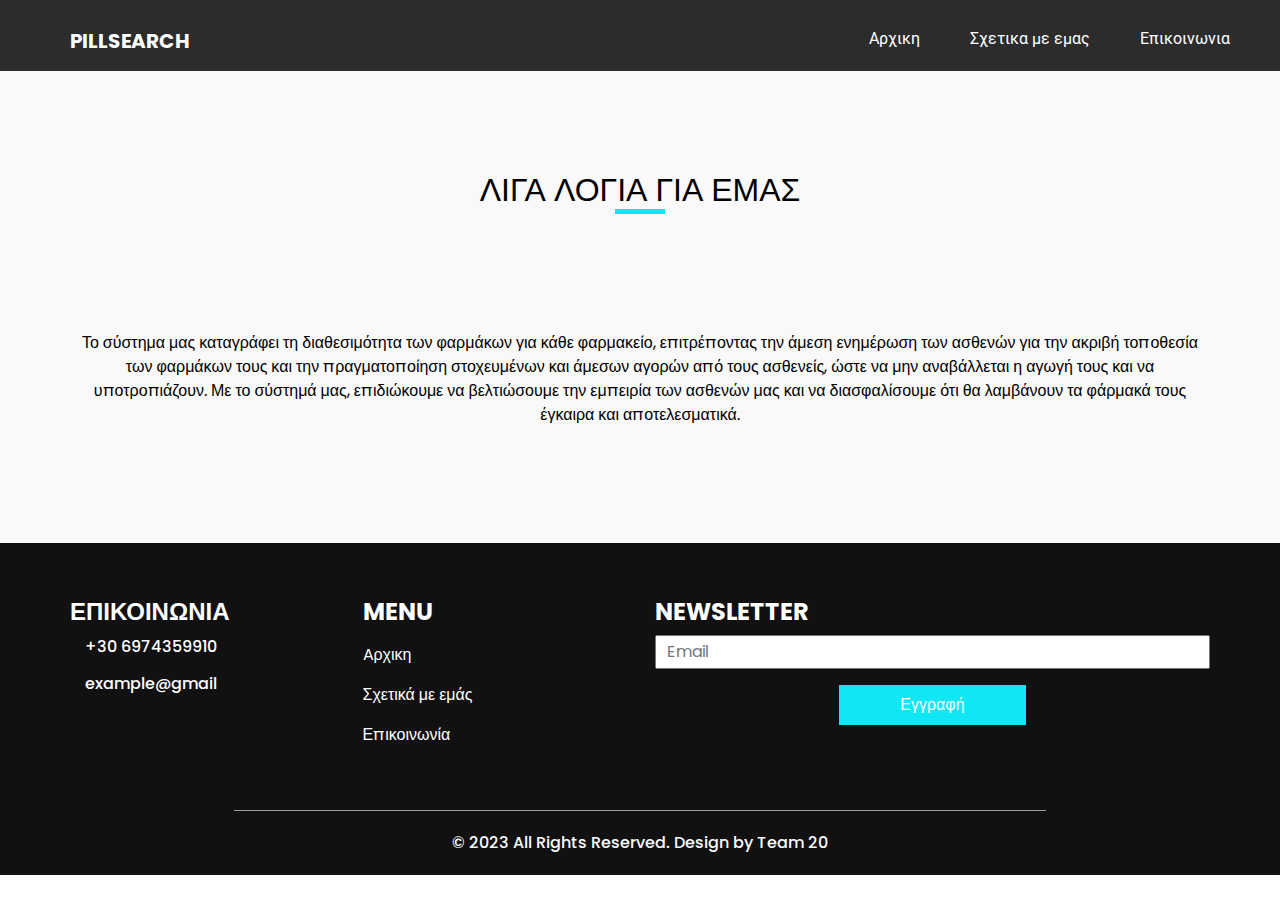
==== commit 72576587: "Merge pull request #1 from andrianalazana/main" ====
--- a/about.html
+++ b/about.html
@@ -1,5 +1,6 @@
 <!DOCTYPE html>
 <html>
+
 <head>
   <!-- Basic -->
   <meta charset="utf-8" />
@@ -10,29 +11,35 @@
   <meta name="keywords" content="" />
   <meta name="description" content="" />
   <meta name="author" content="" />
+
   <title>Pillsearch</title>
-  <link rel="icon" type="image/png" href="images/icons/pills.png"/>
-  <link rel="stylesheet" type="text/css" href="css/util.css">
-  <link rel="stylesheet" type="text/css" href="css/main.css">
+
   <!-- slider stylesheet -->
   <link rel="stylesheet" type="text/css"
     href="https://cdnjs.cloudflare.com/ajax/libs/OwlCarousel2/2.1.3/assets/owl.carousel.min.css" />
+
   <!-- font awesome style -->
   <link rel="stylesheet" href="https://cdnjs.cloudflare.com/ajax/libs/font-awesome/4.7.0/css/font-awesome.min.css">
+
+
   <!-- bootstrap core css -->
   <link rel="stylesheet" type="text/css" href="css/bootstrap.css" />
+
   <!-- fonts style -->
   <link href="https://fonts.googleapis.com/css?family=Poppins:400,600,700|Roboto:400,700&display=swap" rel="stylesheet">
+
   <!-- Custom styles for this template -->
   <link href="css/style.css" rel="stylesheet" />
   <!-- responsive style -->
   <link href="css/responsive.css" rel="stylesheet" />
 </head>
-<body >
+
+<body class="sub_page">
   <div class="hero_area">
     <!-- header section strats -->
     <header class="header_section">
-      <div class="container">  
+      <div class="container">
+      
       </div>
       <div class="container-fluid">
         <nav class="navbar navbar-expand-lg custom_nav-container pt-3">
@@ -46,6 +53,7 @@
             aria-controls="navbarSupportedContent" aria-expanded="false" aria-label="Toggle navigation">
             <span class="navbar-toggler-icon"></span>
           </button>
+
           <div class="collapse navbar-collapse" id="navbarSupportedContent">
             <div class="d-flex  flex-column flex-lg-row align-items-right w-100 justify-content-end">
               <ul class="navbar-nav">
@@ -65,323 +73,29 @@
       </div>
     </header>
     <!-- end header section -->
-    <!-- slider section -->
-    <section class=" slider_section position-relative">
-      <div id="carouselExampleIndicators" class="carousel slide" data-ride="carousel">
-        <ol class="carousel-indicators">   
-        </ol>
-            <div class="container">
-              <div class="row">
-                <div class="col-md-4">
-                  <div class="img-box">
-                    <img src="images/medicine.png" alt="">
-                  </div>
-                </div>
-                <div class="col-md-8">
-                  <div class="detail-box">
-                    <h1>
-                       <br>
-                      <span>
-                        Αξιόπιστη και γρήγορη παράδοση φαρμάκων
-                      </span>
-                    </h1>
-                    <p>
-                      Συνεργαζόμαστε με τα φαρμακεία για να διασφαλίσουμε ότι οι ασθενείς μας θα έχουν εύκολη πρόσβαση στα φάρμακα που χρειάζονται. Με το σύστημα καταγραφής της διαθεσιμότητας των φαρμάκων, ενημερωνόμαστε άμεσα για τη διαθεσιμότητα των φαρμάκων σε κάθε φαρμακείο και οι ασθενείς μας έχουν τη δυνατότητα να βρουν ακριβώς τα φάρμακα που χρειάζονται στο κοντινότερο φαρμακείο. 
-                    </p>
-                    <div>
-                    </div>
-                  </div>
-                </div>
-              </div>
-            </div>
-          </div>
-      </div>
-    </section>
   </div>
-<!-- end slider section -->
-
- <section class="limiter">
-		<div class="container-login100"  >
-			<div class="wrap-login100 p-l-110 p-r-110 p-t-62 p-b-33">
-				<form class="login100-form validate-form flex-sb flex-w">
-					<span class="login100-form-title p-b-53">
-						Σύνδεση
-					</span>
-					<div class="p-t-31 p-b-9">
-						<span class="txt1">
-							Όνομα
-						</span>
-					</div>
-					<div class="wrap-input100 validate-input" data-validate = "Username is required">
-						<input class="input100" type="text" name="username" >
-						<span class="focus-input100"></span>
-					</div>	
-					<div class="p-t-13 p-b-9">
-						<span class="txt1">
-							Κωδικός
-						</span>
-						<a href="#" class="txt2 bo1 m-l-5">
-							Ξέχασες τον κωδικό σου;
-						</a>
-					</div>
-					<div class="wrap-input100 validate-input" data-validate = "Password is required">
-						<input class="input100" type="password" name="pass" >
-						<span class="focus-input100"></span>
-					</div>
-          <span class="txt1">
-            Είσοδος ως
-          </span>
-          <div class="container-login100-form-btn m-t-17"> </div>
-					<a href="buy.html" class="btn-google m-b-20">
-						<img src="images/doctor.png">
-						Ιατρός
-					</a>
-					<a href="pharmacy.html" class="btn-google m-b-20">
-						<img src="images/pharmacy.png">
-						Φαρμακείο
-					</a>       
-					<div >
-						<span class="txt2">
-							Δεν έχει λογαριασμό;
-						</span>
-						<a href="#" class="txt2 bo1">
-							Κάνε εγγραφή εδώ!
-						</a>
-					</div>
-				</form>
-			</div>
-		</div>
-	</div>
-	<div id="dropDownSelect1"></div>
-  </section>
-  <hr>
-
-  <section class="feature_section  layout_padding">
-    <div class="container">
-      <div class="feature_container">
-        <div class="box">
-          <div class="img-box">
-            <svg version="1.1" id="Capa_1" xmlns="http://www.w3.org/2000/svg" xmlns:xlink="http://www.w3.org/1999/xlink"
-              x="0px" y="0px" viewBox="0 0 422.518 422.518" style="enable-background:new 0 0 422.518 422.518;"
-              xml:space="preserve">
-              <path d="M422.512,215.424c0-0.079-0.004-0.158-0.005-0.237c-0.116-5.295-4.368-9.514-9.727-9.514h-2.554l-39.443-76.258
-             c-1.664-3.22-4.983-5.225-8.647-5.226l-67.34-0.014l2.569-20.364c0.733-8.138-1.783-15.822-7.086-21.638
-             c-5.293-5.804-12.683-9.001-20.81-9.001h-209c-5.255,0-9.719,4.066-10.22,9.308l-2.095,16.778h119.078
-             c7.732,0,13.836,6.268,13.634,14c-0.203,7.732-6.635,14-14.367,14H126.78c0.007,0.02,0.014,0.04,0.021,0.059H10.163
-             c-5.468,0-10.017,4.432-10.16,9.9c-0.143,5.468,4.173,9.9,9.641,9.9H164.06c7.168,1.104,12.523,7.303,12.326,14.808
-             c-0.216,8.242-7.039,14.925-15.267,14.994H54.661c-5.523,0-10.117,4.477-10.262,10c-0.145,5.523,4.215,10,9.738,10h105.204
-             c7.273,1.013,12.735,7.262,12.537,14.84c-0.217,8.284-7.109,15-15.393,15H35.792v0.011H25.651c-5.523,0-10.117,4.477-10.262,10
-             c-0.145,5.523,4.214,10,9.738,10h8.752l-3.423,35.818c-0.734,8.137,1.782,15.821,7.086,21.637c5.292,5.805,12.683,9.001,20.81,9.001
-             h7.55C69.5,333.8,87.3,349.345,109.073,349.345c21.773,0,40.387-15.545,45.06-36.118h94.219c7.618,0,14.83-2.913,20.486-7.682
-             c5.172,4.964,12.028,7.682,19.514,7.682h1.55c3.597,20.573,21.397,36.118,43.171,36.118c21.773,0,40.387-15.545,45.06-36.118h6.219
-             c16.201,0,30.569-13.171,32.029-29.36l6.094-67.506c0.008-0.091,0.004-0.181,0.01-0.273c0.01-0.139,0.029-0.275,0.033-0.415
-             C422.52,215.589,422.512,215.508,422.512,215.424z M109.597,329.345c-13.785,0-24.707-11.214-24.346-24.999
-             c0.361-13.786,11.87-25.001,25.655-25.001c13.785,0,24.706,11.215,24.345,25.001C134.89,318.131,123.382,329.345,109.597,329.345z
-              M333.597,329.345c-13.785,0-24.706-11.214-24.346-24.999c0.361-13.786,11.87-25.001,25.655-25.001
-             c13.785,0,24.707,11.215,24.345,25.001C358.89,318.131,347.382,329.345,333.597,329.345z M396.457,282.588
-             c-0.52,5.767-5.823,10.639-11.58,10.639h-6.727c-4.454-19.453-21.744-33.882-42.721-33.882c-20.977,0-39.022,14.429-44.494,33.882
-             h-2.059c-2.542,0-4.81-0.953-6.389-2.685c-1.589-1.742-2.337-4.113-2.106-6.676l12.609-139.691l28.959,0.006l-4.59,50.852
-             c-0.735,8.137,1.78,15.821,7.083,21.637c5.292,5.806,12.685,9.004,20.813,9.004h56.338L396.457,282.588z" />
-            </svg>
-          </div>
-
-          <div class="detail-box">
-            <h5>
-              Γρηγορη ευρεση φαρμακων
-            </h5>
-          </div>
-        </div>
-        <div class="box">
-          <div class="img-box">
-            <svg id="Capa_1" enable-background="new 0 0 512 512" height="512" viewBox="0 0 512 512" width="512"
-              xmlns="http://www.w3.org/2000/svg">
-              <path
-                d="m471.728 84.718h-431.456c-22.206 0-40.272 18.066-40.272 40.272v243.623 18.395.005c0 22.205 18.064 40.27 40.27 40.27h431.46c22.205 0 40.27-18.065 40.27-40.27v-.005-18.395-243.623c0-22.206-18.066-40.272-40.272-40.272zm-431.456 20h431.455c11.179 0 20.272 9.094 20.272 20.272v233.623h-294.622c-5.522 0-10 4.477-10 10s4.478 10 10 10h294.623v8.395c0 11.178-9.094 20.272-20.272 20.272h-431.456c-11.178 0-20.272-9.094-20.272-20.273v-8.395h89.418c5.522 0 10-4.477 10-10s-4.478-10-10-10h-89.418v-233.622c0-11.178 9.094-20.272 20.272-20.272z" />
-              <path
-                d="m280.063 167.544h53.989c5.522 0 10-4.477 10-10s-4.478-10-10-10h-53.989c-5.522 0-10 4.477-10 10s4.477 10 10 10z" />
-              <path
-                d="m377.55 167.544h55.505c5.522 0 10-4.477 10-10s-4.478-10-10-10h-55.505c-5.522 0-10 4.477-10 10s4.477 10 10 10z" />
-              <path
-                d="m280.063 210.314h152.992c5.522 0 10-4.477 10-10s-4.478-10-10-10h-152.992c-5.522 0-10 4.477-10 10s4.477 10 10 10z" />
-              <path
-                d="m280.063 254.169h45.989c5.522 0 10-4.477 10-10s-4.478-10-10-10h-45.989c-5.522 0-10 4.477-10 10s4.477 10 10 10z" />
-              <path
-                d="m422.75 234.169h-38.993c-13.348 0-24.207 10.859-24.207 24.207v37.636c0 13.348 10.859 24.208 24.207 24.208h38.993c13.348 0 24.207-10.859 24.207-24.208v-37.636c0-13.348-10.859-24.207-24.207-24.207zm4.207 61.843c0 2.32-1.888 4.208-4.207 4.208h-38.993c-2.319 0-4.207-1.888-4.207-4.208v-37.636c0-2.32 1.888-4.207 4.207-4.207h38.993c2.319 0 4.207 1.887 4.207 4.207z" />
-              <path
-                d="m280.063 298.297h45.989c5.522 0 10-4.477 10-10s-4.478-10-10-10h-45.989c-5.522 0-10 4.477-10 10s4.477 10 10 10z" />
-              <path
-                d="m79.072 319.081h140.993c5.522 0 10-4.477 10-10v-39.955-114.582c0-5.523-4.478-10-10-10h-140.993c-5.522 0-10 4.477-10 10v114.583 39.955c0 5.522 4.478 9.999 10 9.999zm130.993-20h-120.993v-28.724c.03-.113.06-.227.091-.339 4.169-15.41 18.521-26.172 34.902-26.172h51.008c16.38 0 30.732 10.763 34.902 26.169.03.113.061.226.09.339zm-81.794-96.534c0-11.744 9.554-21.298 21.298-21.298s21.298 9.554 21.298 21.298-9.554 21.298-21.298 21.298-21.298-9.554-21.298-21.298zm81.794 33.371c-7.335-5.755-16.118-9.714-25.618-11.298 4.058-6.39 6.42-13.958 6.42-22.073 0-17.041-10.376-31.702-25.14-38.003h44.339v71.374zm-76.653-71.374c-14.765 6.301-25.14 20.963-25.14 38.003 0 8.114 2.362 15.683 6.42 22.073-9.501 1.583-18.285 5.543-25.619 11.298v-71.374z" />
-              <path
-                d="m159.66 360.3c-7.549-5.03-17.605 2.261-15.18 10.977 1.142 4.104 4.876 7.118 9.141 7.321 4.271.204 8.264-2.408 9.808-6.389 1.66-4.282.096-9.38-3.769-11.909z" />
-            </svg>
-          </div>
-          <div class="detail-box">
-            <h5>
-              Πιστοποιημενα φαρμακεια
-            </h5>
-            </div>
-        </div>
-        <div class="box">
-          <div class="img-box">
-            <svg version="1.1" id="Capa_1" xmlns="http://www.w3.org/2000/svg" xmlns:xlink="http://www.w3.org/1999/xlink"
-              x="0px" y="0px" viewBox="0 0 315.377 315.377" style="enable-background:new 0 0 315.377 315.377;"
-              xml:space="preserve">
-              <g>
-                <g>
-                  <path
-                    d="M107.712,181.769l-7.938,7.705c-1.121,1.089-1.753,2.584-1.753,4.146v3.288c0,3.191,2.588,5.779,5.78,5.779h47.4
-                 c3.196,0,5.782-2.588,5.782-5.779v-4.256c0-3.191-2.586-5.78-5.782-5.78h-26.19l0.722-0.664
-                 c17.117-16.491,29.232-29.471,29.232-46.372c0-13.513-8.782-27.148-28.409-27.148c-8.568,0-16.959,2.75-23.629,7.74
-                 c-2.166,1.625-2.918,4.537-1.803,7.007l1.458,3.224c0.708,1.568,2.074,2.739,3.735,3.195c1.651,0.456,3.433,0.148,4.842-0.836
-                 c4.289-2.995,8.704-4.515,13.127-4.515c8.608,0,12.971,4.28,12.971,12.662C137.142,152.524,127.72,162.721,107.712,181.769z" />
-                </g>
-                <g>
-                  <path d="M194.107,114.096c-0.154-0.014-0.31-0.02-0.464-0.02h-1.765c-1.89,0-3.658,0.923-4.738,2.469l-35.4,50.66
-                 c-0.678,0.971-1.041,2.127-1.041,3.311v4.061c0,3.192,2.586,5.78,5.778,5.78h32.322v16.551c0,3.191,2.586,5.779,5.778,5.779h5.519
-                 c3.19,0,5.781-2.588,5.781-5.779v-16.551h5.698c3.192,0,5.781-2.588,5.781-5.78v-3.753c0-3.19-2.589-5.779-5.781-5.779h-5.698
-                 v-45.189c0-3.19-2.591-5.779-5.781-5.779h-5.519C194.419,114.077,194.261,114.083,194.107,114.096z M188.799,165.045h-17.453
-                 c4.434-6.438,12.015-17.487,17.453-25.653V165.045z" />
-                </g>
-                <g>
-                  <path
-                    d="M157.906,290.377c-68.023,0-123.365-55.342-123.365-123.365c0-64.412,49.625-117.443,112.647-122.895v19.665
-                 c0,1.397,0.771,2.681,2.003,3.337c0.558,0.298,1.169,0.444,1.778,0.444c0.737,0,1.474-0.216,2.108-0.643l44.652-30
-                 c1.046-0.702,1.673-1.879,1.673-3.139c0-1.259-0.627-2.437-1.673-3.139l-44.652-30c-1.159-0.779-2.654-0.857-3.887-0.198
-                 c-1.232,0.657-2.003,1.941-2.003,3.337v15.254C70.364,24.547,9.54,88.806,9.54,167.011c0,81.809,66.558,148.365,148.365,148.365
-                 c37.876,0,73.934-14.271,101.532-40.183l-17.111-18.226C219.38,278.512,189.4,290.377,157.906,290.377z" />
-                </g>
-                <g>
-                  <path d="M284.552,89.689c-5.111-8.359-11.088-16.252-17.759-23.456l-18.344,16.985c5.552,5.995,10.522,12.562,14.776,19.515
-                 L284.552,89.689z" />
-                </g>
-                <g>
-                  <path d="M280.146,150.258l24.773-3.363c-1.322-9.74-3.625-19.373-6.846-28.632l-23.612,8.211
-                 C277.135,134.163,279.047,142.165,280.146,150.258z" />
-                </g>
-                <g>
-                  <path d="M242.999,45.459c-8.045-5.643-16.678-10.496-25.66-14.427l-10.022,22.903c7.464,3.267,14.64,7.301,21.327,11.991
-                 L242.999,45.459z" />
-                </g>
-                <g>
-                  <path d="M253.208,245.353l19.303,15.887c6.244-7.587,11.75-15.817,16.363-24.462l-22.055-11.771
-                 C262.983,232.195,258.404,239.041,253.208,245.353z" />
-                </g>
-                <g>
-                  <path d="M280.908,176.552c-0.622,8.157-2.061,16.264-4.273,24.093l24.057,6.802c2.666-9.426,4.396-19.18,5.146-28.99
-                 L280.908,176.552z" />
-                </g>
-              </g>
-            </svg>
-          </div>
-
-          <div class="detail-box">
-            <h5>
-              24/7 Διαθεσιμοτητα
-            </h5>
-            </div>
-        </div>
-      </div>
-    </div>
-  </section>
-  <hr>
-  <!-- end feature section -->
- 
-  <!-- client section -->
-  <section class="client_section layout_padding">
+
+  <!-- about section -->
+  <section class="about_section layout_padding">
     <div class="container">
       <div class="custom_heading-container ">
         <h2>
-          Τι λενε οι πελατες μας
+          Λιγα λογια για εμας
         </h2>
       </div>
-      <div id="carouselExample2Indicators" class="carousel slide" data-ride="carousel">
-        <ol class="carousel-indicators">
-          <li data-target="#carouselExample2Indicators" data-slide-to="0" class="active"></li>
-          <li data-target="#carouselExample2Indicators" data-slide-to="1"></li>
-          <li data-target="#carouselExample2Indicators" data-slide-to="2"></li>
-        </ol>
-        <div class="carousel-inner">
-          <div class="carousel-item active">
-            <div class="client_container layout_padding2">
-              <div class="client_detail">
-                <p>
-                  Είμαι πολύ ικανοποιημένος με την ιστοσελίδα αυτή και τον τρόπο με τον οποίο βοηθά στη διασφάλιση ότι οι ασθενείς μου θα λαμβάνουν τα απαραίτητα φάρμακα για τη θεραπεία τους. Η δυνατότητα παρακολούθησης της διαθεσιμότητας των φαρμάκων ανά φαρμακείο είναι εξαιρετικά χρήσιμη και βοηθά στην αποφυγή καθυστερήσεων στην παραλαβή τους. Συγχαρητήρια στην ομάδα που αναπτύσσει και διαχειρίζεται αυτήν την εξαιρετική πλατφόρμα.
-                </p>
-              </div>
-              <div class="client_box ">
-                <div class="img-box">
-                  <img src="images/client.png " alt="">
-                </div>
-                <div class="name">
-                  <h5>
-                    Κ.Παπαδόπουλος
-                  </h5>
-                  <h6>
-                    <span>
-                      Ιατρός
-                    </span>
-                    <img src="images/quote.png" alt="">
-                  </h6>
-                </div>
-              </div>
-            </div>
-          </div>
-          <div class="carousel-item">
-            <div class="client_container layout_padding2">
-              <div class="client_detail">
-                <p>
-                  Ως νοσηλεύτρια, ενθουσιάζομαι με τη νέα λειτουργία του συστήματος καταγραφής διαθεσιμότητας φαρμάκων που εισήγαγε το φαρμακείο μας. Τώρα μπορώ να δω ακριβώς ποιοι ασθενείς αγόρασαν τα φάρμακά τους και να βεβαιωθώ ότι κανείς δεν θα μείνει χωρίς την αναγκαία θεραπεία του. 
-                </p>
-              </div>
-              <div class="client_box ">
-                <div class="img-box">
-                  <img src="images/client2.png " alt="">
-                </div>
-                <div class="name">
-                  <h5>
-                    Μ.Βάση
-                  </h5>
-                  <h6>
-                    <span>
-                      Νοσηλεύτρια
-                    </span>
-                    <img src="images/quote.png" alt="">
-                  </h6>
-                </div>
-              </div>
-            </div>
-          </div>
-          <div class="carousel-item">
-            <div class="client_container layout_padding2">
-              <div class="client_detail">
-                <p>
-                  Είναι πολύ σημαντικό για εμάς να διασφαλίζουμε την υγεία και την ευημερία των πελατών μας και το σύστημα αυτό μας βοηθά να το επιτυγχάνουμε αυτό με αποτελεσματικότητα και ακρίβεια.
-                </p>
-              </div>
-              <div class="client_box ">
-                <div class="img-box">
-                  <img src="images/client3.png " alt="">
-                </div>
-                <div class="name">
-                  <h5>
-                    Α.Δημητρίου
-                  </h5>
-                  <h6>
-                    <span>
-                      Φαρμακοποιός
-                    </span>
-                    <img src="images/quote.png" alt="">
-                  </h6>
-                </div>
-              </div>
-            </div>
-          </div>
-        </div>
+
+      <div class="img-box">
+        <img src="images/about-medicine.png" alt="">
+      </div>
+      <div class="detail-box">
+        <p>
+          Το σύστημα μας καταγράφει τη διαθεσιμότητα των φαρμάκων για κάθε φαρμακείο, επιτρέποντας την άμεση ενημέρωση των ασθενών για την ακριβή τοποθεσία των φαρμάκων τους και την πραγματοποίηση στοχευμένων και άμεσων αγορών από τους ασθενείς, ώστε να μην αναβάλλεται η αγωγή τους και να υποτροπιάζουν. Με το σύστημά μας, επιδιώκουμε να βελτιώσουμε την εμπειρία των ασθενών μας και να διασφαλίσουμε ότι θα λαμβάνουν τα φάρμακά τους έγκαιρα και αποτελεσματικά.
+        </p>
       </div>
     </div>
   </section>
-  <!-- end client section -->
-
+
+ 
   <!-- info section -->
   <section class="info_section layout_padding2">
     <div class="container">
@@ -467,10 +181,52 @@
     </p>
   </section>
   <!-- footer section -->
-  
+
   <script type="text/javascript" src="js/jquery-3.4.1.min.js"></script>
   <script type="text/javascript" src="js/bootstrap.js"></script>
   <script type="text/javascript" src="https://cdnjs.cloudflare.com/ajax/libs/OwlCarousel2/2.2.1/owl.carousel.min.js">
   </script>
+  <script type="text/javascript">
+    $(".owl-carousel").owlCarousel({
+      loop: true,
+      margin: 10,
+      nav: true,
+      navText: [],
+      autoplay: true,
+      responsive: {
+        0: {
+          items: 1
+        },
+        600: {
+          items: 2
+        },
+        1000: {
+          items: 4
+        }
+      }
+    });
+  </script>
+  <script type="text/javascript">
+    $(".owl-2").owlCarousel({
+      loop: true,
+      margin: 10,
+      nav: true,
+      navText: [],
+      autoplay: true,
+
+      responsive: {
+        0: {
+          items: 1
+        },
+        600: {
+          items: 2
+        },
+        1000: {
+          items: 4
+        }
+      }
+    });
+  </script>
 </body>
+
 </html>
--- a/css/style.css
+++ b/css/style.css
@@ -128,7 +128,6 @@
   padding: 10px 25px;
   color: #ffffff;
   text-align: center;
-  text-transform: uppercase;
   font-family: 'Roboto', sans-serif;
 }
 
@@ -266,7 +265,7 @@
 }
 
 .slider_section .detail-box h1 span {
-  font-size: 4rem;
+  font-size: 3.3rem;
   color: #ffffff;
   font-weight: bold;
 }
@@ -849,4 +848,4 @@
 }
 
 /* end footer section*/
-/*# sourceMappingURL=style.css.map */+/*# sourceMappingURL=style.css.map */
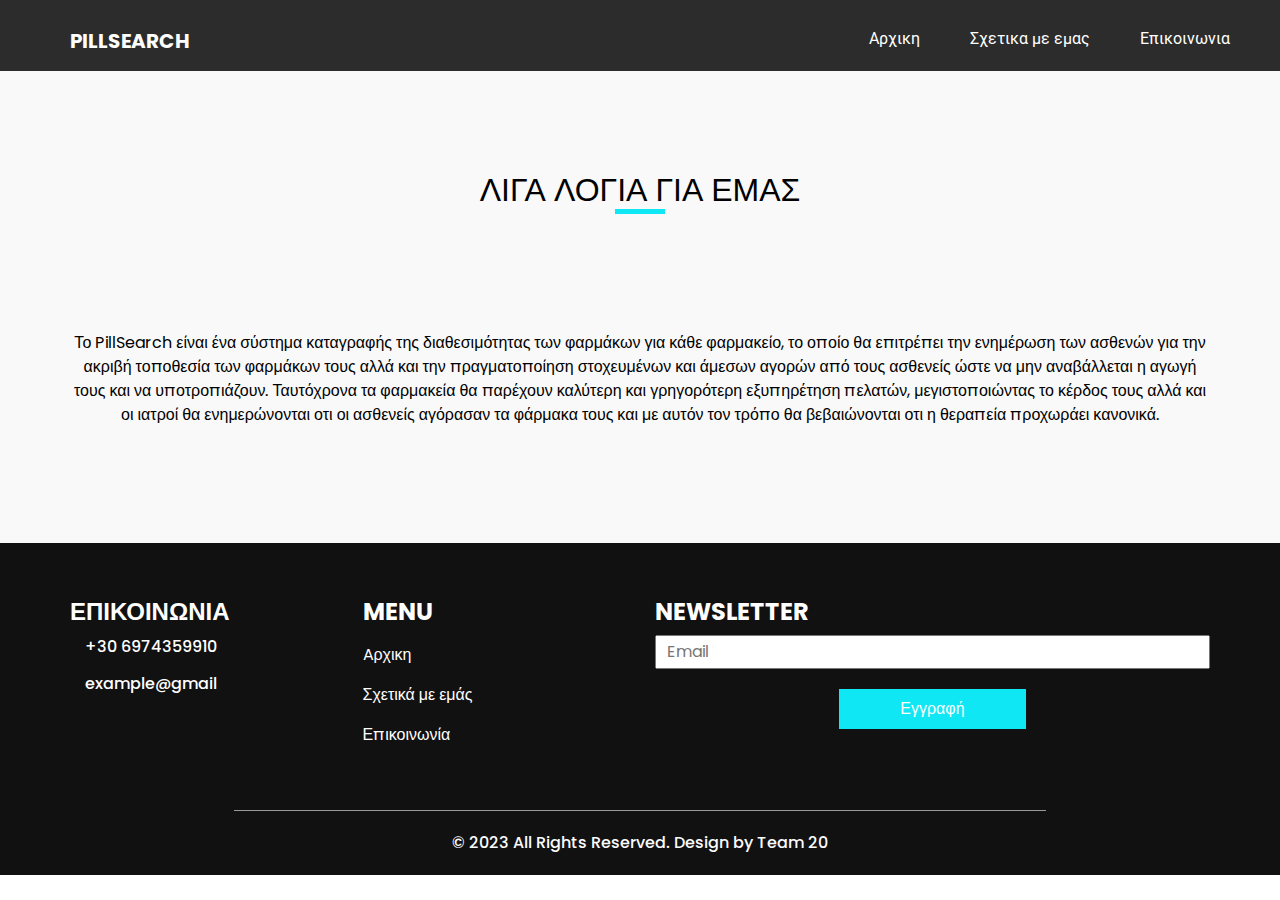
==== commit de06d1f4: "Update about.html" ====
--- a/about.html
+++ b/about.html
@@ -89,7 +89,7 @@
       </div>
       <div class="detail-box">
         <p>
-          Το σύστημα μας καταγράφει τη διαθεσιμότητα των φαρμάκων για κάθε φαρμακείο, επιτρέποντας την άμεση ενημέρωση των ασθενών για την ακριβή τοποθεσία των φαρμάκων τους και την πραγματοποίηση στοχευμένων και άμεσων αγορών από τους ασθενείς, ώστε να μην αναβάλλεται η αγωγή τους και να υποτροπιάζουν. Με το σύστημά μας, επιδιώκουμε να βελτιώσουμε την εμπειρία των ασθενών μας και να διασφαλίσουμε ότι θα λαμβάνουν τα φάρμακά τους έγκαιρα και αποτελεσματικά.
+          Το PillSearch είναι ένα σύστημα καταγραφής της διαθεσιμότητας των φαρμάκων για κάθε φαρμακείο, το οποίο θα επιτρέπει την ενημέρωση των ασθενών για την ακριβή τοποθεσία των φαρμάκων τους αλλά και την πραγματοποίηση στοχευμένων και άμεσων αγορών από τους ασθενείς ώστε να μην αναβάλλεται η αγωγή τους και να υποτροπιάζουν. Ταυτόχρονα τα φαρμακεία θα παρέχουν καλύτερη και γρηγορότερη εξυπηρέτηση πελατών, μεγιστοποιώντας το κέρδος τους αλλά και οι ιατροί θα ενημερώνονται οτι οι ασθενείς αγόρασαν τα φάρμακα τους και με αυτόν τον τρόπο θα βεβαιώνονται οτι η θεραπεία προχωράει κανονικά.  
         </p>
       </div>
     </div>
--- a/css/style.css
+++ b/css/style.css
@@ -426,6 +426,8 @@
   padding: 0;
 }
 
+
+
 .discount_section .detail-box {
   padding: 45px 0;
 }
@@ -847,5 +849,25 @@
   color: #fbfcfd;
 }
 
+button {
+  background-color: #202120; /* black background */
+  border: none; /* Remove borders */
+  color: white; /* White text */
+  padding: 12px 24px; /* Some padding */
+  text-align: center; /* Center text */
+  text-decoration: none; /* Remove underline */
+  display: inline-block; /* Make it a block element */
+  font-size: 16px; /* Increase font size */
+  margin: 4px 2px; /* Add some margin */
+  cursor: pointer; /* Change cursor style on hover */
+  
+}
+
+button:hover {
+  background-color: #0e160e;
+}
+
+
+
 /* end footer section*/
 /*# sourceMappingURL=style.css.map */
--- a/css/responsive.css
+++ b/css/responsive.css
@@ -31,10 +31,13 @@
     .slider_section .detail-box {
         margin-top: 20px;
         text-align: center;
+        justify-content: center;
+        text-align: center;
     }
 
     .discount_section .detail-box {
         text-align: center;
+        justify-content: center;
     }
 
     .client_section .client_container {
@@ -89,4 +92,4 @@
     .container {
         max-width: 1170px;
     }
-}+}
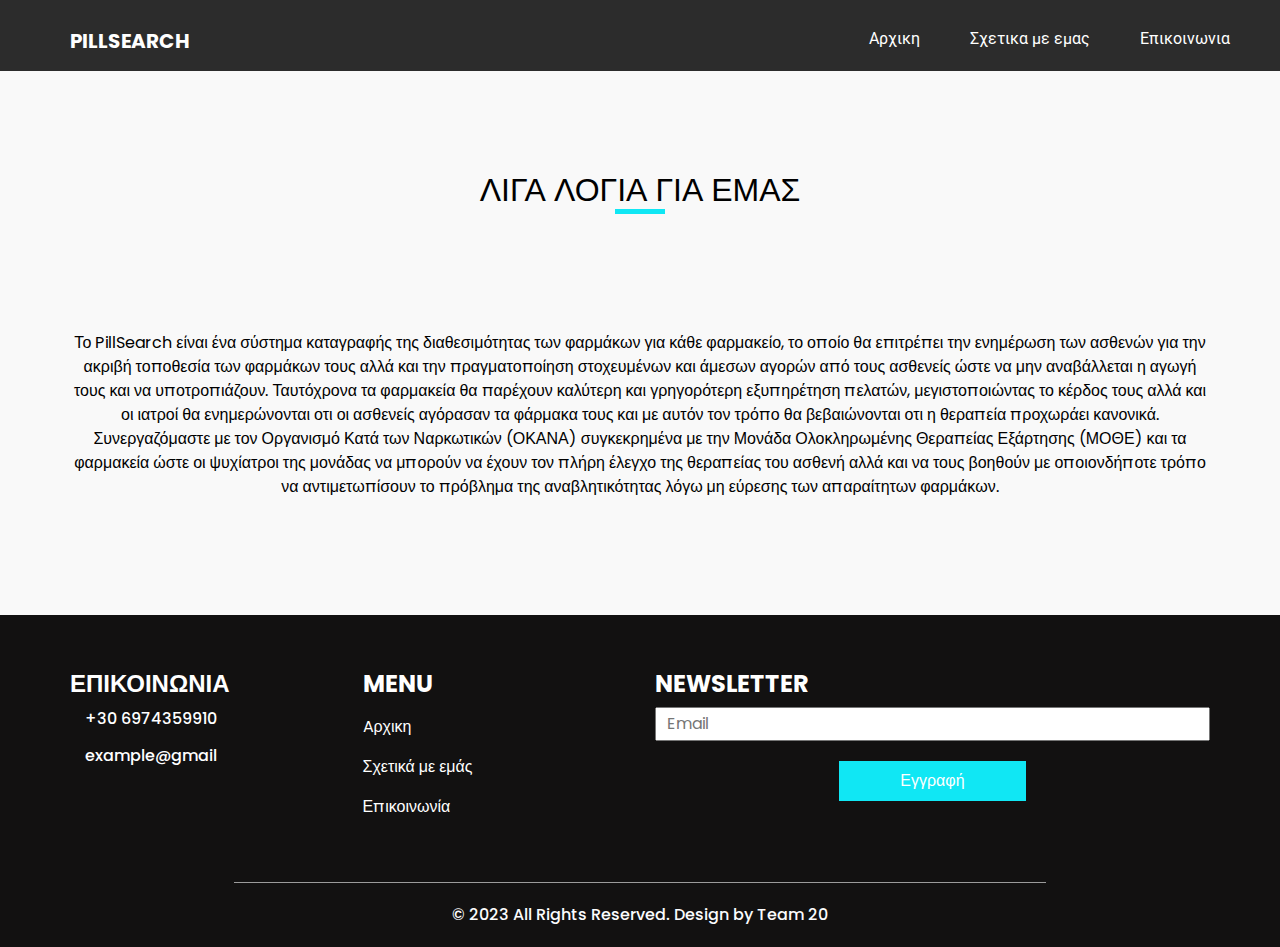
==== commit 72183f2a: "Update about.html" ====
--- a/about.html
+++ b/about.html
@@ -89,7 +89,7 @@
       </div>
       <div class="detail-box">
         <p>
-          Το PillSearch είναι ένα σύστημα καταγραφής της διαθεσιμότητας των φαρμάκων για κάθε φαρμακείο, το οποίο θα επιτρέπει την ενημέρωση των ασθενών για την ακριβή τοποθεσία των φαρμάκων τους αλλά και την πραγματοποίηση στοχευμένων και άμεσων αγορών από τους ασθενείς ώστε να μην αναβάλλεται η αγωγή τους και να υποτροπιάζουν. Ταυτόχρονα τα φαρμακεία θα παρέχουν καλύτερη και γρηγορότερη εξυπηρέτηση πελατών, μεγιστοποιώντας το κέρδος τους αλλά και οι ιατροί θα ενημερώνονται οτι οι ασθενείς αγόρασαν τα φάρμακα τους και με αυτόν τον τρόπο θα βεβαιώνονται οτι η θεραπεία προχωράει κανονικά.  
+          Το PillSearch είναι ένα σύστημα καταγραφής της διαθεσιμότητας των φαρμάκων για κάθε φαρμακείο, το οποίο θα επιτρέπει την ενημέρωση των ασθενών για την ακριβή τοποθεσία των φαρμάκων τους αλλά και την πραγματοποίηση στοχευμένων και άμεσων αγορών από τους ασθενείς ώστε να μην αναβάλλεται η αγωγή τους και να υποτροπιάζουν. Ταυτόχρονα τα φαρμακεία θα παρέχουν καλύτερη και γρηγορότερη εξυπηρέτηση πελατών, μεγιστοποιώντας το κέρδος τους αλλά και οι ιατροί θα ενημερώνονται οτι οι ασθενείς αγόρασαν τα φάρμακα τους και με αυτόν τον τρόπο θα βεβαιώνονται οτι η θεραπεία προχωράει κανονικά. Συνεργαζόμαστε με τον Οργανισμό Κατά των Ναρκωτικών (ΟΚΑΝΑ) συγκεκρημένα με την Μονάδα Ολοκληρωμένης Θεραπείας Εξάρτησης (ΜΟΘΕ) και τα φαρμακεία ώστε οι ψυχίατροι της μονάδας να μπορούν να έχουν τον πλήρη έλεγχο της θεραπείας του ασθενή αλλά και να τους βοηθούν με οποιονδήποτε τρόπο να αντιμετωπίσουν το πρόβλημα της αναβλητικότητας λόγω μη εύρεσης των απαραίτητων φαρμάκων.
         </p>
       </div>
     </div>
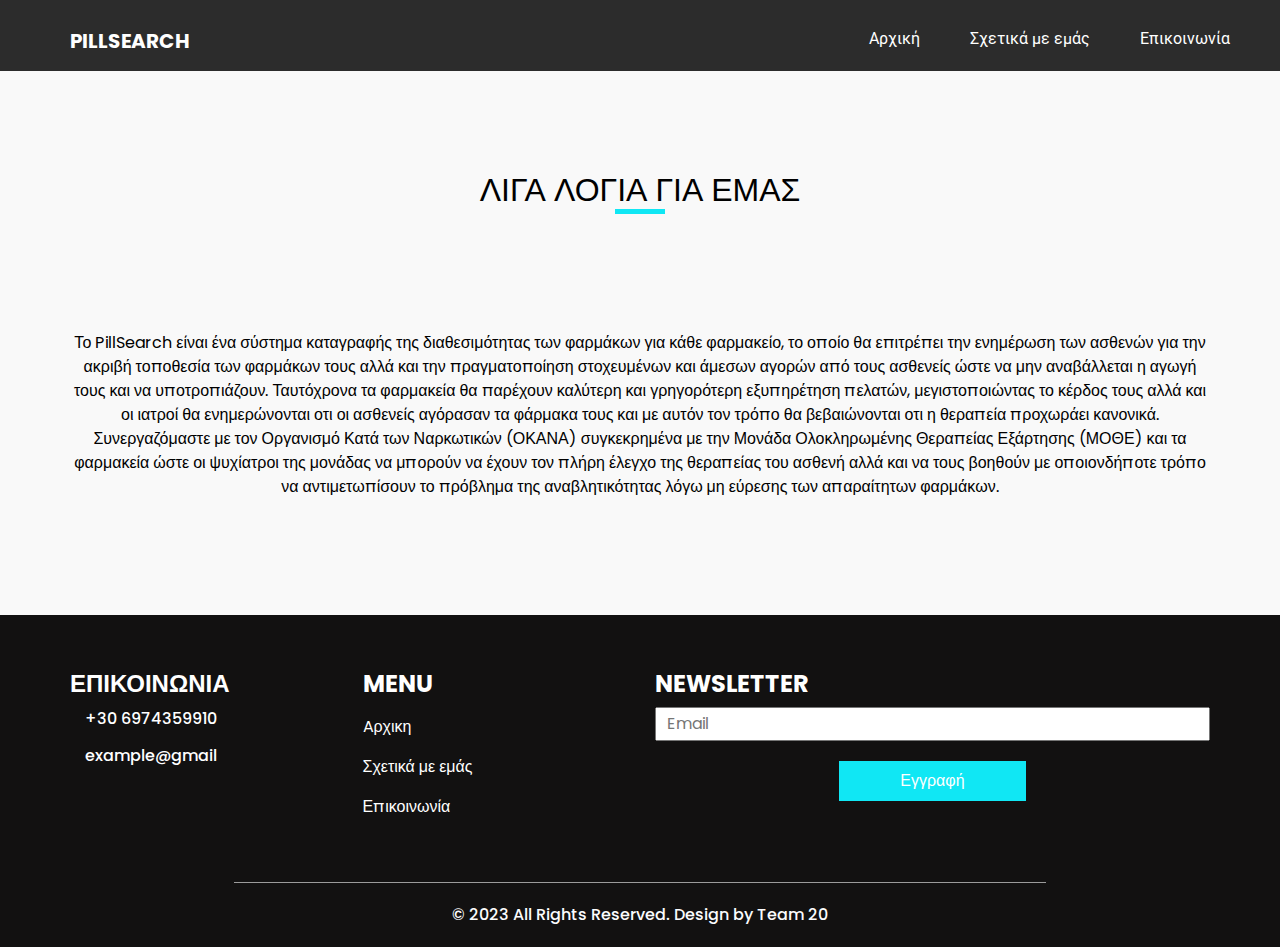
==== commit 29f848fa: "Update about.html" ====
--- a/about.html
+++ b/about.html
@@ -58,13 +58,13 @@
             <div class="d-flex  flex-column flex-lg-row align-items-right w-100 justify-content-end">
               <ul class="navbar-nav">
                 <li class="nav-item active">
-                  <a class="nav-link" href="index.html">Αρχικη <span class="sr-only">(current)</span></a>
+                  <a class="nav-link" href="index.html">Αρχική <span class="sr-only">(current)</span></a>
                 </li>
                 <li class="nav-item">
-                  <a class="nav-link" href="about.html"> Σχετικα με εμας </a>
+                  <a class="nav-link" href="about.html"> Σχετικά με εμάς </a>
                 </li>
                 <li class="nav-item">
-                  <a class="nav-link" href="contact.html">Επικοινωνια</a>
+                  <a class="nav-link" href="contact.html">Επικοινωνία</a>
                 </li>
               </ul>
             </div>
--- a/css/style.css
+++ b/css/style.css
@@ -411,23 +411,28 @@
   fill: #10e7f4;
 }
 
+.center {
+  display: flex;
+  flex-direction: column;
+  justify-content: center;
+  align-items: center;
+} 
+
 .discount_section {
-  background-color: #1e1d1d;
-  color: #ffffff;
+  background-color: #e2eff2;
+  color: #000000;
 }
 
 .discount_section .row {
-  -webkit-box-align: center;
-      -ms-flex-align: center;
-          align-items: center;
+  justify-content: center;
+  align-items: center;
+  margin-bottom: 110px;
 }
 
 .discount_section .row .col-lg-7 {
   padding: 0;
 }
 
-
-
 .discount_section .detail-box {
   padding: 45px 0;
 }
@@ -444,6 +449,7 @@
 
 .discount_section .detail-box p {
   margin-top: 25px;
+  margin-bottom: 50px;
 }
 
 .discount_section .detail-box a {
@@ -494,12 +500,13 @@
   -webkit-box-align: center;
       -ms-flex-align: center;
           align-items: center;
-  width: 300px;
+  width: 250px;
   height: 360px;
   -webkit-box-pack: justify;
       -ms-flex-pack: justify;
           justify-content: space-between;
-  border: 1px solid #a6a6a6;
+  border: 1px solid #d6d6d6;
+  border-radius: 10px;
   margin: 20px 0;
   font-family: 'Roboto', sans-serif;
 }
@@ -510,12 +517,19 @@
 
 .health_section .box .btn_container {
   width: 100%;
+  display: flex;
+  justify-content: space-between; 
 }
 
 .health_section .box .btn_container a {
-  display: inline-block;
-  padding: 8px 15px;
+  display: flex;
+  padding: 10 px ;
+  width: 250px;
   background-color: #2c2c2c;
+  align-items: center;
+  justify-content: center;
+  border-top-left-radius: 10px;
+  border-top-right-radius: 10px;
   border: 1px solid #2c2c2c;
   color: #ffffff;
   margin: -0.5px 0 0 -0.5px;
@@ -551,6 +565,8 @@
   display: -webkit-box;
   display: -ms-flexbox;
   display: flex;
+  align-items: center;
+  justify-content: center;
 }
 
 .health_section .box .detail-box .text h6 {
@@ -594,7 +610,6 @@
   background-image: url(../images/next.png);
   right: 35px;
 }
-
 .about_section {
   background-color: #f9f9f9;
   text-align: center;
--- a/css/responsive.css
+++ b/css/responsive.css
@@ -32,7 +32,6 @@
         margin-top: 20px;
         text-align: center;
         justify-content: center;
-        text-align: center;
     }
 
     .discount_section .detail-box {
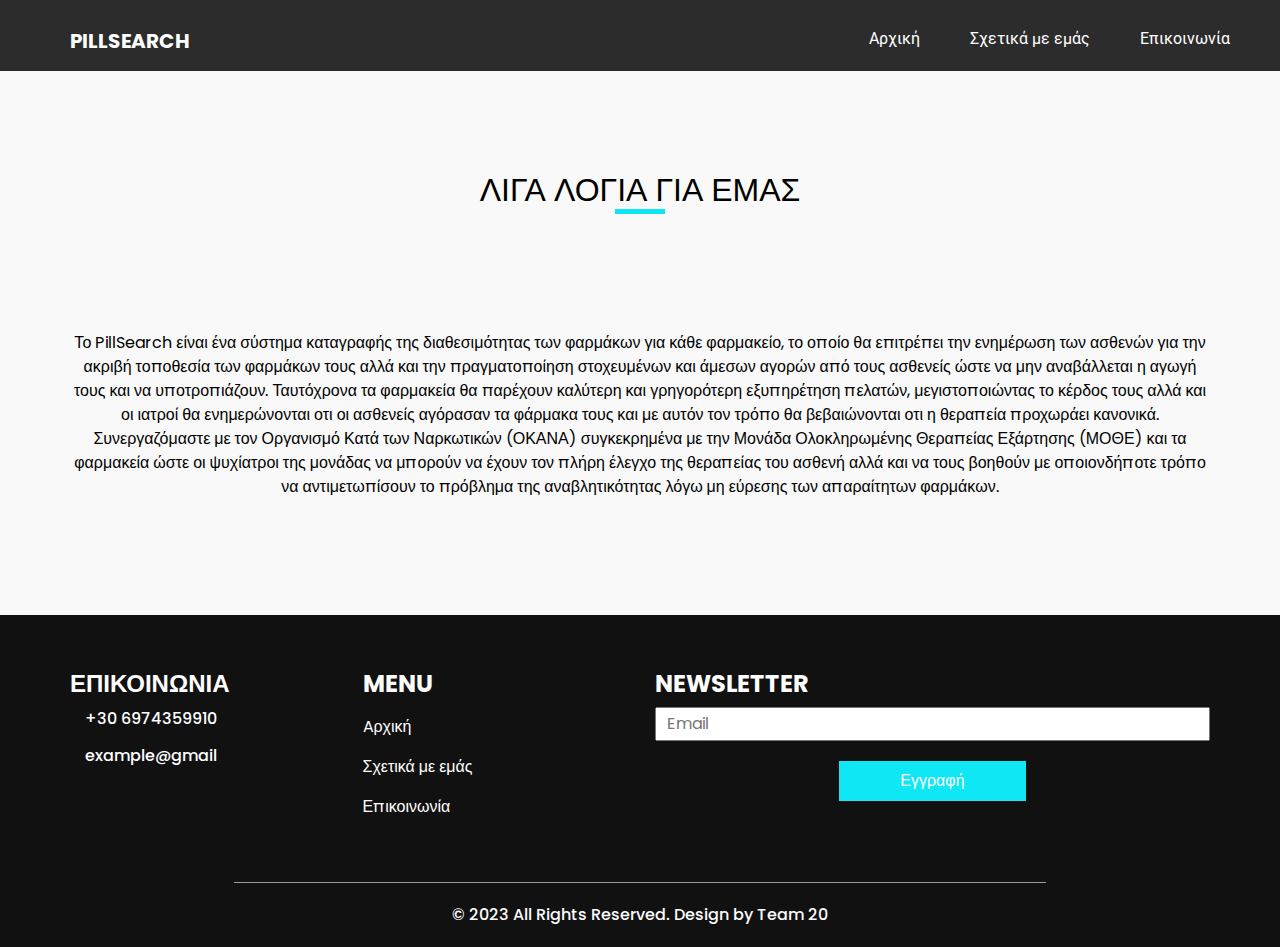
==== commit 8760b8ce: "Add files via upload" ====
--- a/about.html
+++ b/about.html
@@ -17,11 +17,11 @@
   <!-- slider stylesheet -->
   <link rel="stylesheet" type="text/css"
     href="https://cdnjs.cloudflare.com/ajax/libs/OwlCarousel2/2.1.3/assets/owl.carousel.min.css" />
-
+    <link rel="icon" type="image/png" href="images/pills.png"/>
   <!-- font awesome style -->
   <link rel="stylesheet" href="https://cdnjs.cloudflare.com/ajax/libs/font-awesome/4.7.0/css/font-awesome.min.css">
 
-
+  <link rel="icon" type="image/png" href="images/pills.png"/>
   <!-- bootstrap core css -->
   <link rel="stylesheet" type="text/css" href="css/bootstrap.css" />
 
@@ -142,7 +142,7 @@
             </h4>
             <ul class="navbar-nav  ">
               <li class="nav-item active">
-                <a class="nav-link" href="index.html">Aρχικη <span class="sr-only">(current)</span></a>
+                <a class="nav-link" href="index.html">Aρχική <span class="sr-only">(current)</span></a>
               </li>
               <li class="nav-item">
                 <a class="nav-link" href="about.html"> Σχετικά με εμάς </a>
@@ -181,52 +181,10 @@
     </p>
   </section>
   <!-- footer section -->
-
+  
   <script type="text/javascript" src="js/jquery-3.4.1.min.js"></script>
   <script type="text/javascript" src="js/bootstrap.js"></script>
   <script type="text/javascript" src="https://cdnjs.cloudflare.com/ajax/libs/OwlCarousel2/2.2.1/owl.carousel.min.js">
   </script>
-  <script type="text/javascript">
-    $(".owl-carousel").owlCarousel({
-      loop: true,
-      margin: 10,
-      nav: true,
-      navText: [],
-      autoplay: true,
-      responsive: {
-        0: {
-          items: 1
-        },
-        600: {
-          items: 2
-        },
-        1000: {
-          items: 4
-        }
-      }
-    });
-  </script>
-  <script type="text/javascript">
-    $(".owl-2").owlCarousel({
-      loop: true,
-      margin: 10,
-      nav: true,
-      navText: [],
-      autoplay: true,
-
-      responsive: {
-        0: {
-          items: 1
-        },
-        600: {
-          items: 2
-        },
-        1000: {
-          items: 4
-        }
-      }
-    });
-  </script>
 </body>
-
 </html>
